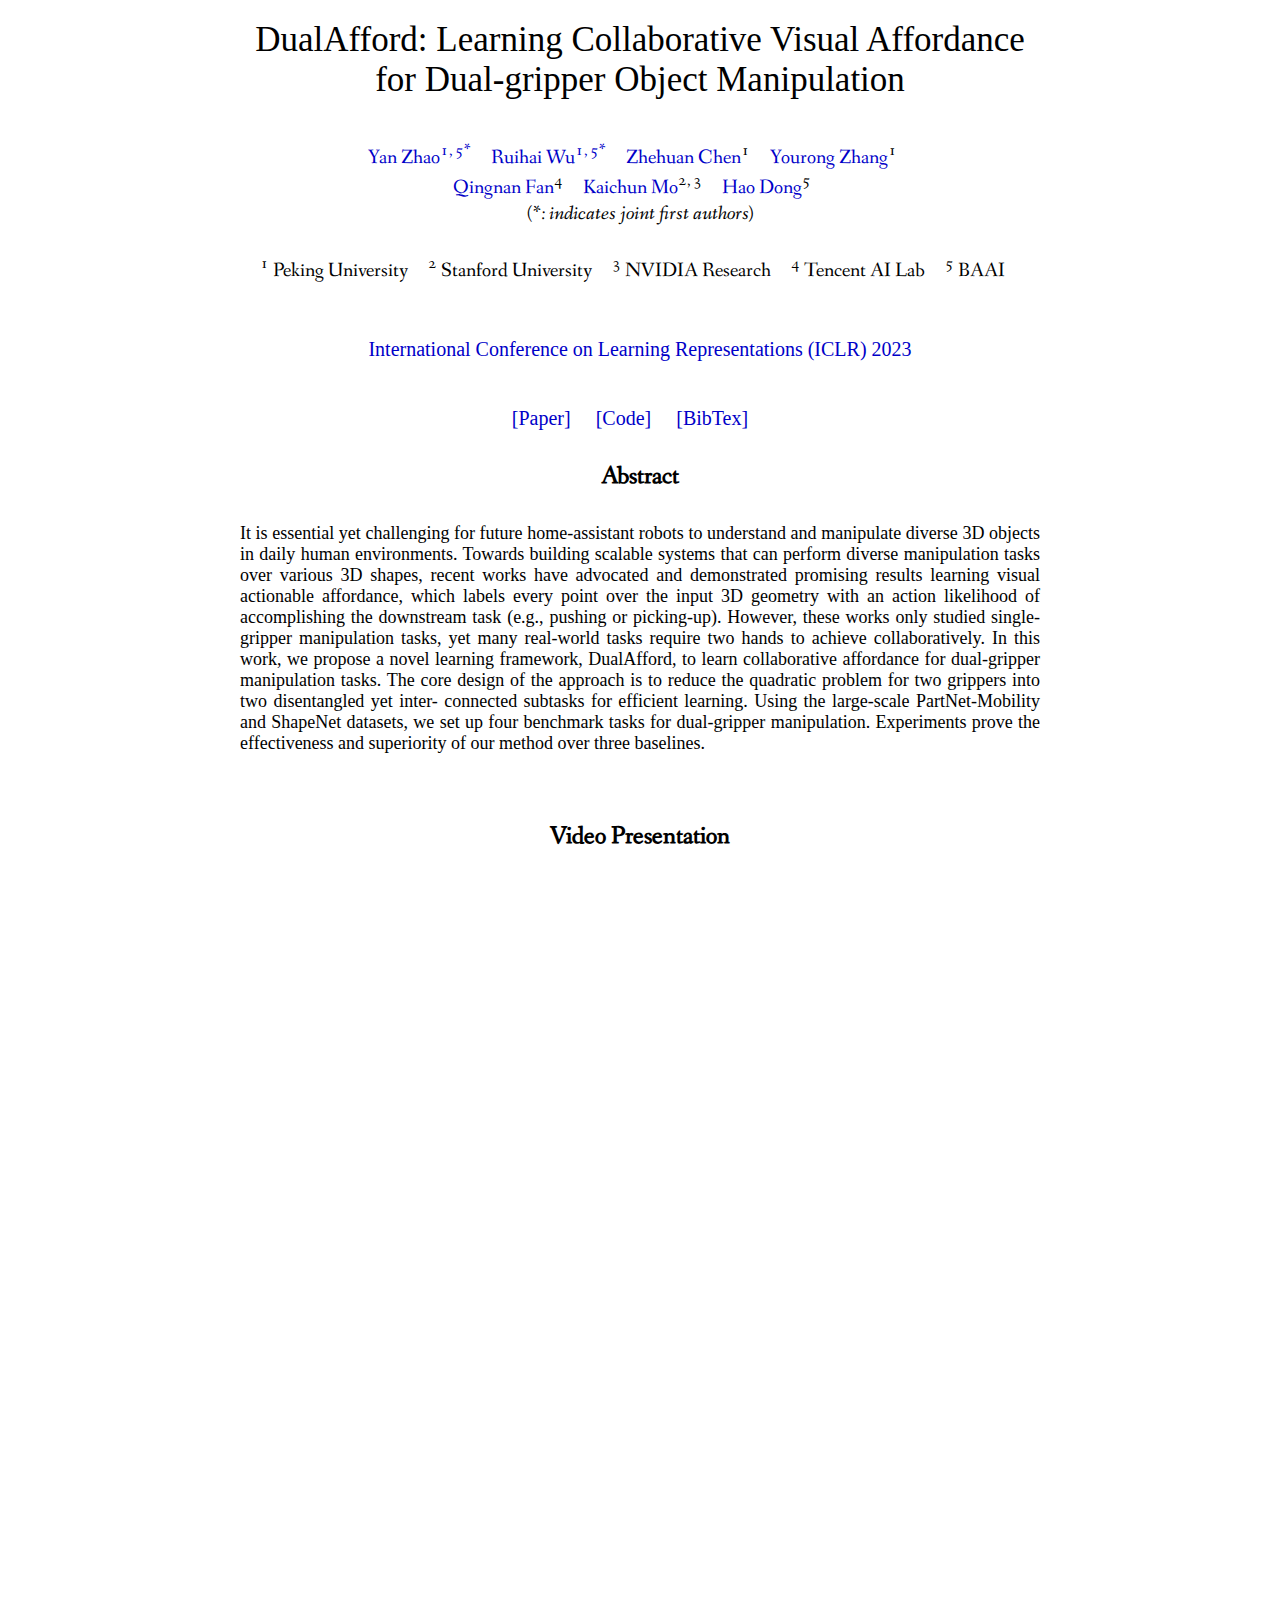
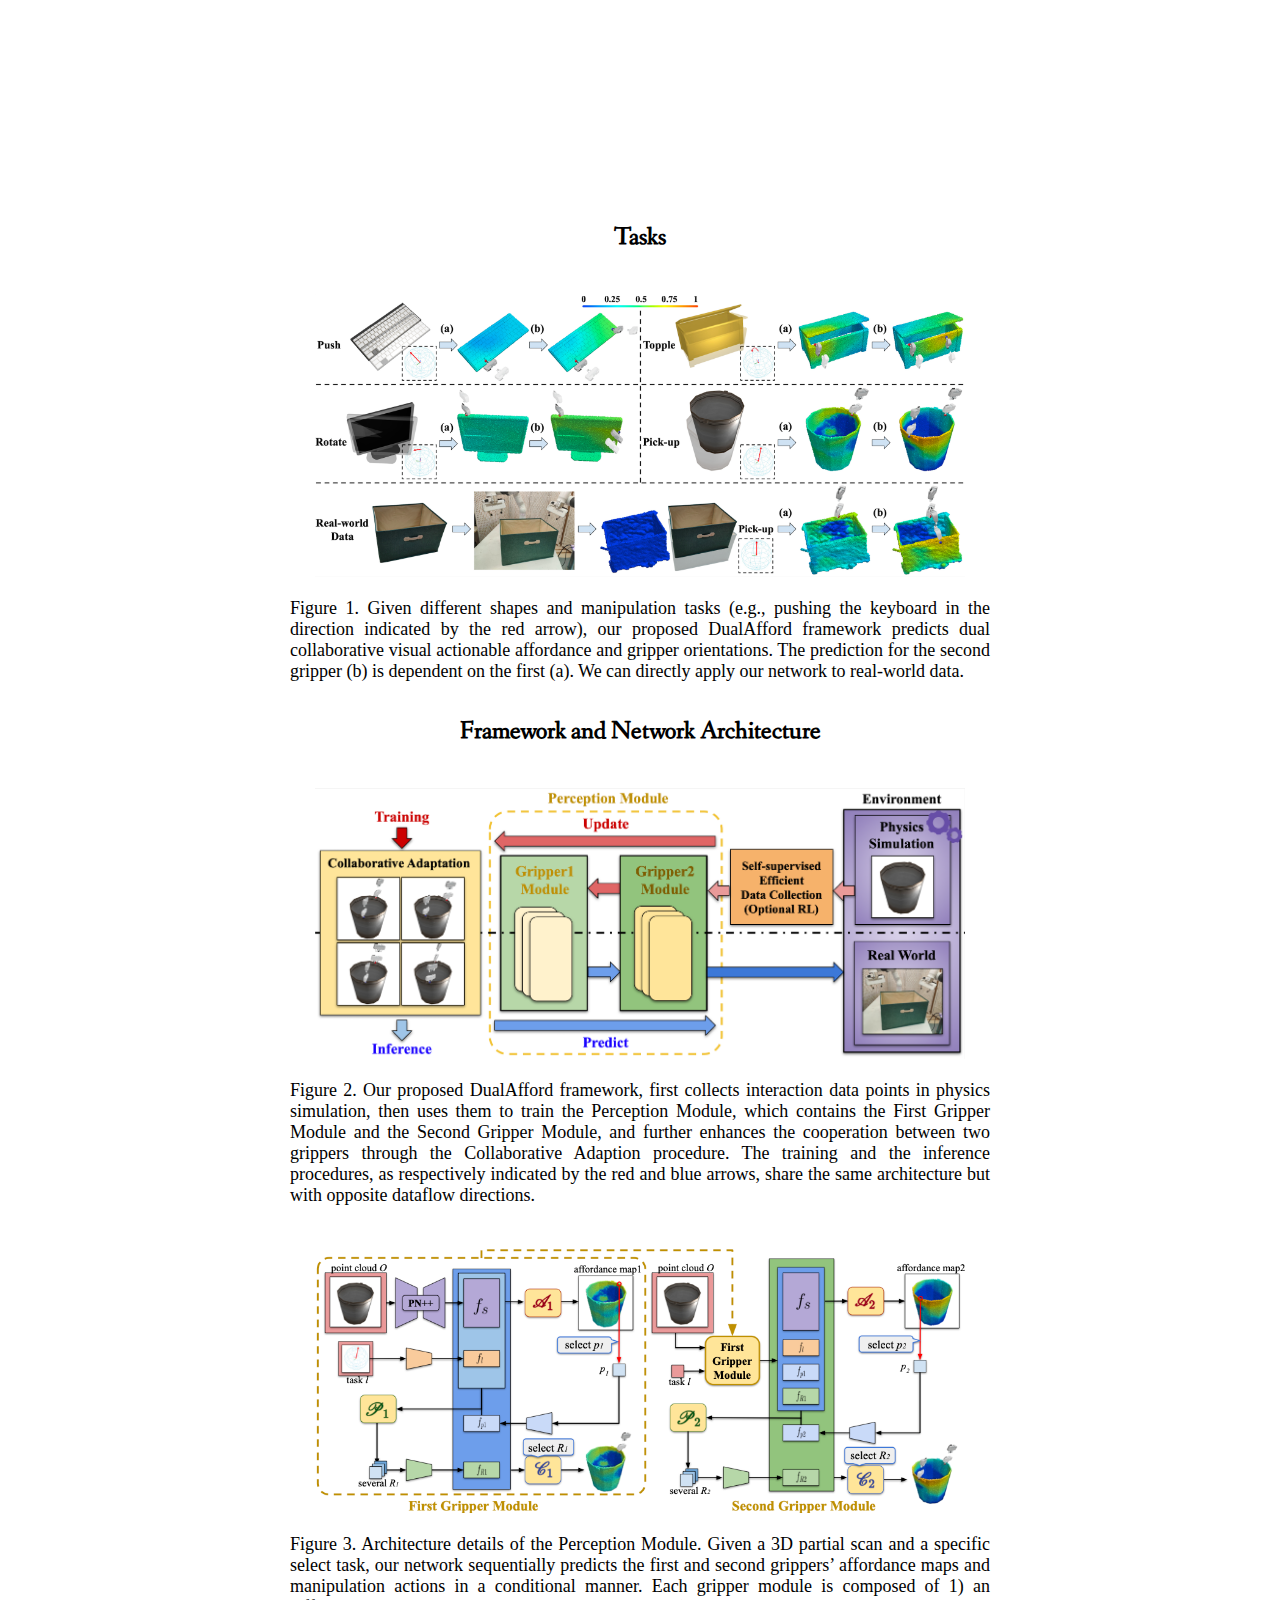
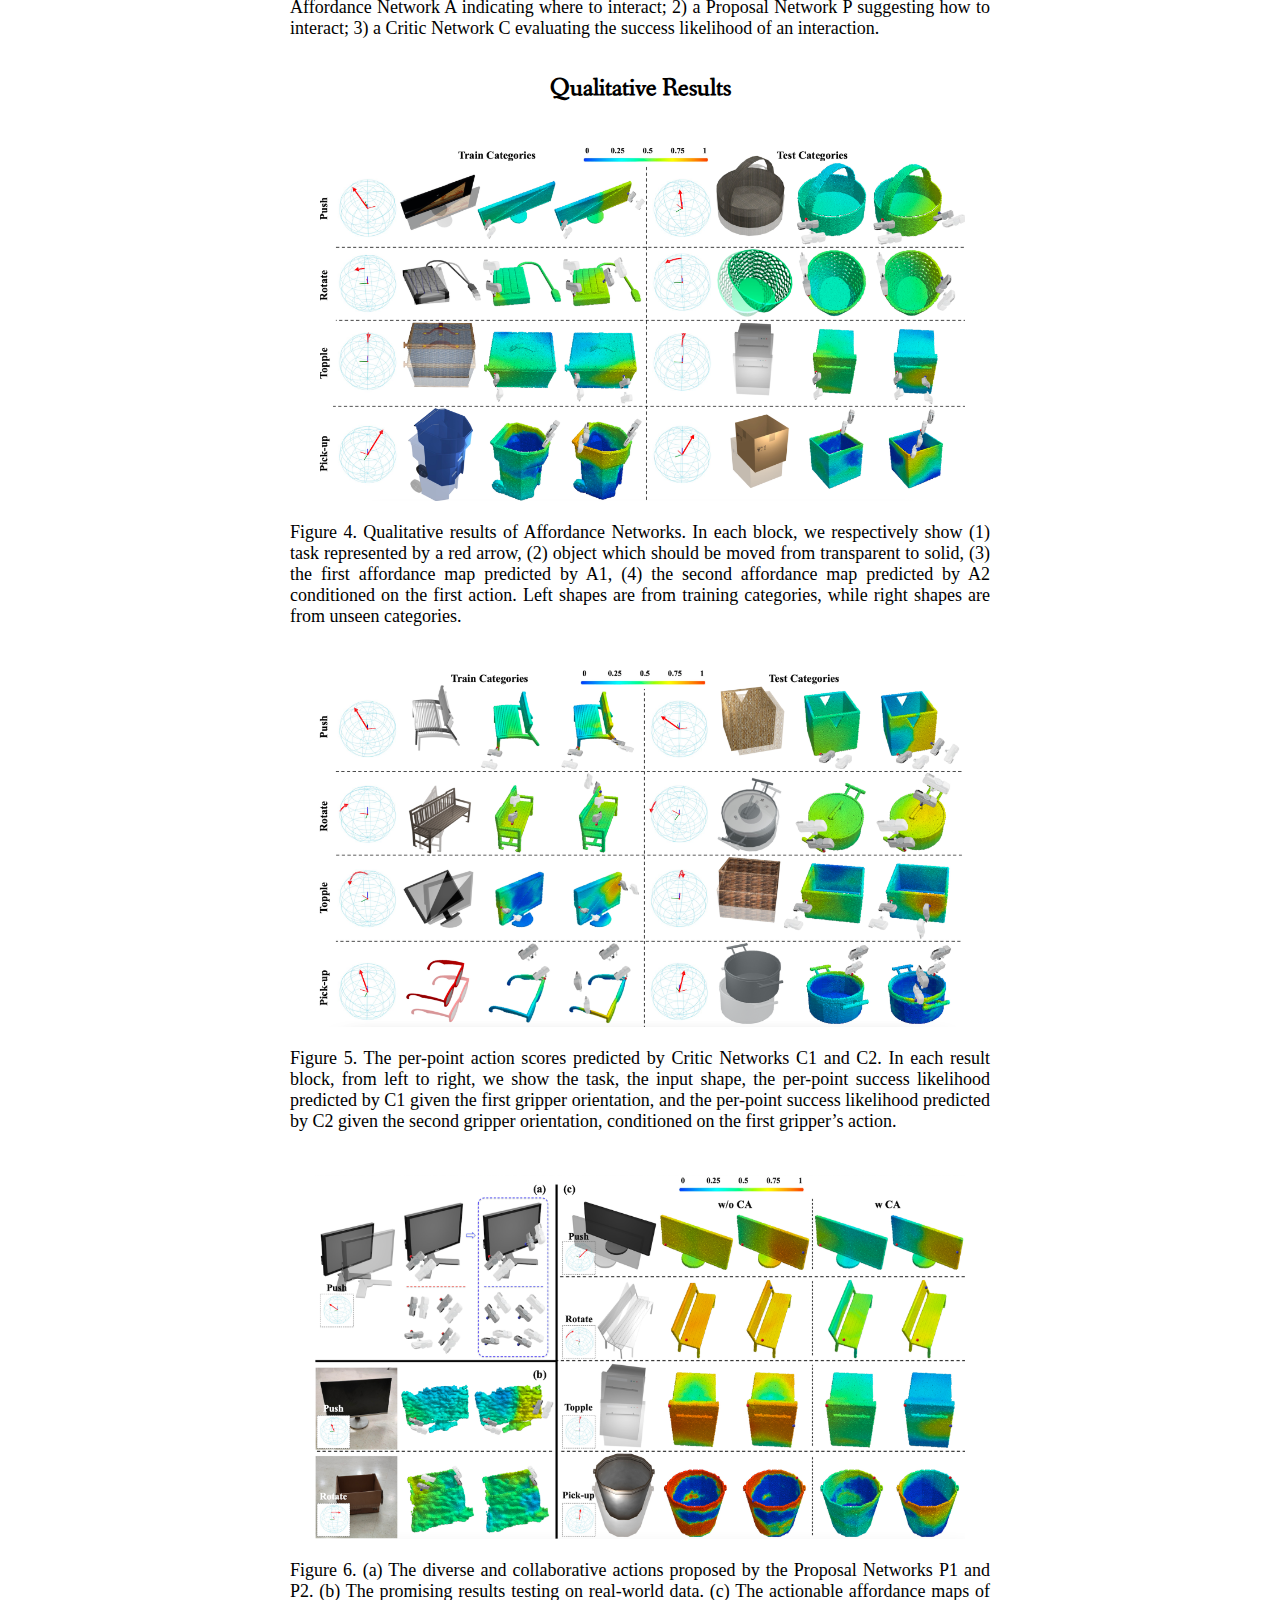
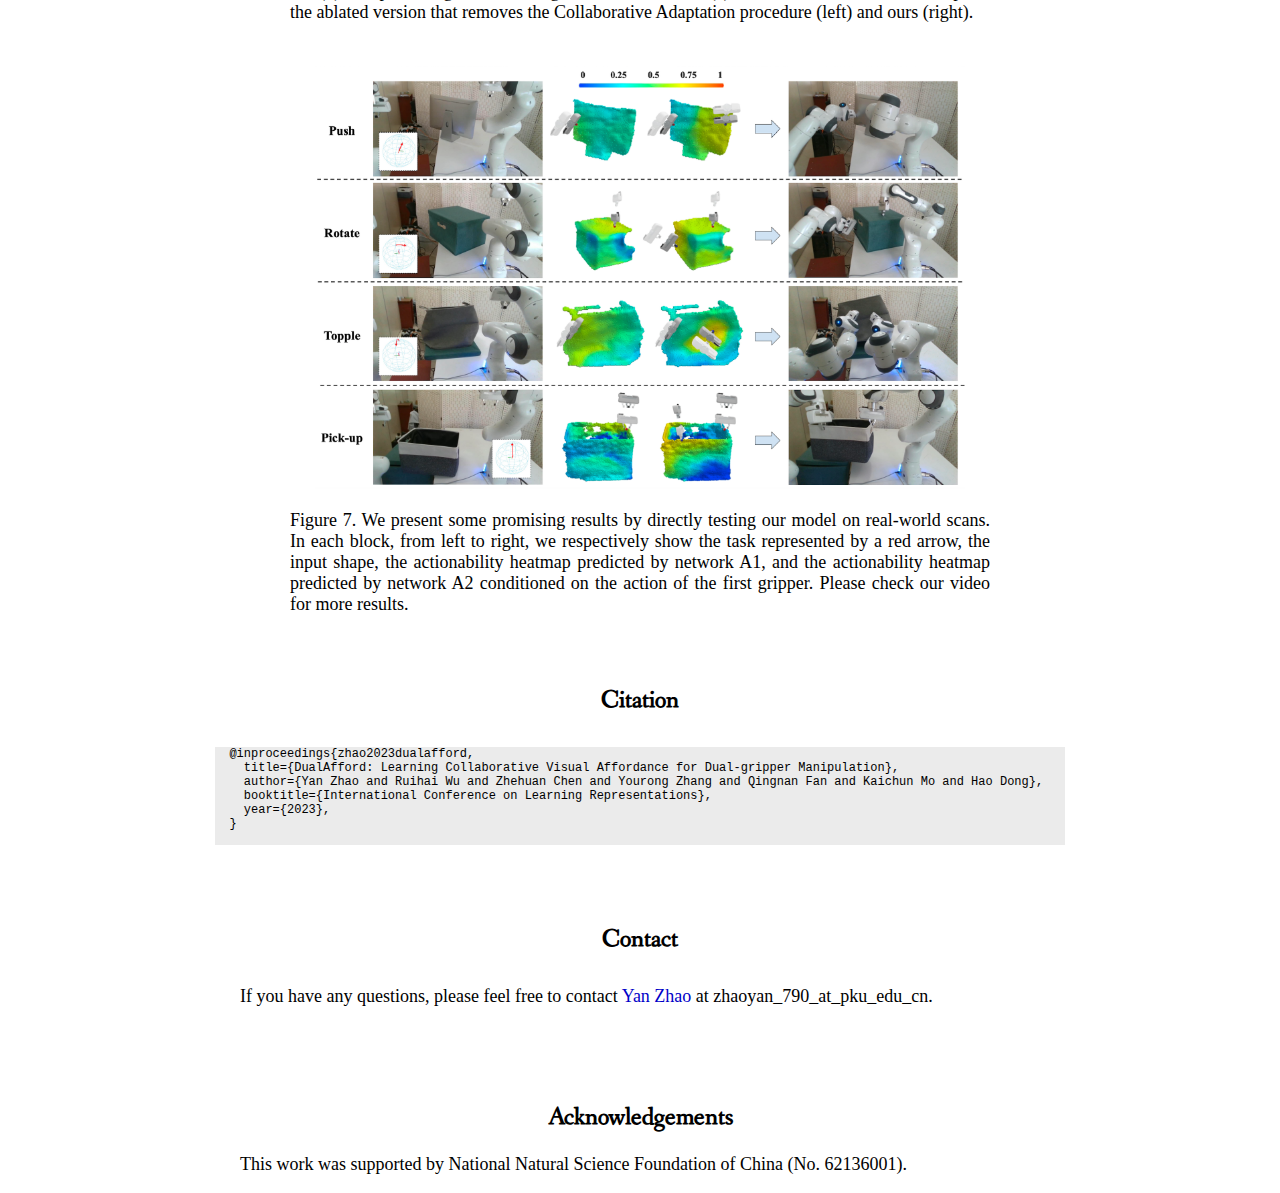
==== index.html @ 2a95981e "Update index.html" ====
<html>
<head>
<title>DualAfford: Learning Collaborative Visual Affordance for Dual-gripper Object Manipulation</title>
<link rel="SHORTCUT ICON" href="favicon.ico"/>
<link href='./css/paperstyle.css' rel='stylesheet' type='text/css'>
</head>

<body>

<div class="pageTitle">
    DualAfford: Learning Collaborative Visual Affordance <br> for Dual-gripper Object Manipulation
  <br>
  <br>
  <span class = "Authors">
      <a href="https://sxy7147.github.io/" target="_blank">Yan Zhao<sup>1, 5*</sup> &nbsp; &nbsp;
      <a href="https://warshallrho.github.io/" target="_blank">Ruihai Wu<sup>1, 5*</sup> &nbsp; &nbsp;
      <a href="https://fqnchina.github.io/" target="_blank">Zhehuan Chen</a><sup>1</sup> &nbsp; &nbsp;
      <a href="https://www.linkedin.com/in/yourong-zhang-2b1aab23a/" target="_blank">Yourong Zhang</a><sup>1</sup> &nbsp; &nbsp; <br>
      <a href="https://fqnchina.github.io/" target="_blank">Qingnan Fan</a><sup>4</sup> &nbsp; &nbsp;
      <a href="https://www.cs.stanford.edu/~kaichun/" target="_blank">Kaichun Mo</a><sup>2, 3</sup> &nbsp; &nbsp;
      <a href="https://zsdonghao.github.io/" target="_blank">Hao Dong</a><sup>5</sup> &nbsp; &nbsp;<br>
      <i>(*: indicates joint first authors)</i><br><br>
      <sup>1</sup> Peking University </a> &nbsp; &nbsp;
      <sup>2</sup> Stanford University </a> &nbsp; &nbsp;
      <sup>3</sup> NVIDIA Research </a> &nbsp; &nbsp;
      <sup>4</sup> Tencent AI Lab </a> &nbsp; &nbsp;
      <sup>5</sup> BAAI </a> &nbsp; &nbsp;<br><br>
  </span>
  </div>
<br>
<div class = "material">
        <a href="https://iclr.cc/Conferences/2023" target="_blank">International Conference on Learning Representations (ICLR) 2023</a>
</div>
<br>
<br>
<div class = "material">
        <a href="https://arxiv.org/pdf/2207.01971.pdf" target="_blank">[Paper]</a> &nbsp; &nbsp;
        <a href="https://github.com/sxy7147/DualAfford" target="_blank">[Code]</a> &nbsp; &nbsp;
        <!-- <a href="https://github.com/warshallrho/VAT-Mart" target="_blank">[Code]</a> -->
        <a href="paper.bib" target="_blank">[BibTex]</a> &nbsp; &nbsp;
</div>

<div class = "abstractTitle">
  Abstract
</div>
<p class = "abstractText">
    It is essential yet challenging for future home-assistant robots to understand and manipulate diverse 3D objects in daily human environments. Towards building scalable systems that can perform diverse manipulation tasks over various 3D shapes, recent works have advocated and demonstrated promising results learning visual actionable affordance, which labels every point over the input 3D geometry with an action likelihood of accomplishing the downstream task (e.g., pushing or picking-up). However, these works only studied single-gripper manipulation tasks, yet many real-world tasks require two hands to achieve collaboratively. In this work, we propose a novel learning framework, DualAfford, to learn collaborative affordance for dual-gripper manipulation tasks. The core design of the approach is to reduce the quadratic problem for two grippers into two disentangled yet inter- connected subtasks for efficient learning. Using the large-scale PartNet-Mobility and ShapeNet datasets, we set up four benchmark tasks for dual-gripper manipulation. Experiments prove the effectiveness and superiority of our method over three baselines.
</p>

<br>
<div class="abstractTitle">
    Video Presentation
</div>
<br>
<center>
    <iframe width="660" height="415" src="https://www.youtube.com/embed/3NsnIIrgv0w" title="YouTube video player" frameborder="0" allow="accelerometer; autoplay; clipboard-write; encrypted-media; gyroscope; picture-in-picture" allowfullscreen></iframe>
    <br><br><br>
    <iframe width="660" height="415" src="//player.bilibili.com/player.html?aid=258222312&bvid=BV1Ua411D7Sa&cid=974991223&page=1" scrolling="no" border="0" frameborder="no" framespacing="0" allowfullscreen="true"> </iframe>
</center>

<br>
<br>
<br>

<div class="abstractTitle">
    Tasks
</div>
  <img class="bannerImage" src="./images/teaser.png" ,="" width="800"><br>
  <table width="800" align="center"><tbody><tr><td><p class="figureTitleText">
        Figure 1.
        Given different shapes and manipulation tasks (e.g., pushing the keyboard in the direction indicated by the red arrow), 
        our proposed DualAfford framework predicts dual collaborative visual actionable affordance and gripper orientations. 
        The prediction for the second gripper (b) is dependent on the first (a). 
        We can directly apply our network to real-world data.
  </p></td></tr></tbody></table>

<div class="abstractTitle">
    Framework and Network Architecture
</div>
  <img class="bannerImage" src="./images/pipeline2.png" ,="" width="800"><br>
  <table width="800" align="center"><tbody><tr><td><p class="figureTitleText">
        Figure 2.
        Our proposed DualAfford framework, first collects interaction data points in physics simulation, then uses them to train the Perception Module, which contains the First Gripper Module and the Second Gripper Module, and further enhances the cooperation between two grippers through the Collaborative Adaption procedure. The training and the inference procedures, as respectively indicated by the red and blue arrows, share the same architecture but with opposite dataflow directions.
  </p></td></tr></tbody></table>
  <img class="bannerImage" src="./images/dual_gripper_teaser_ICLR.png" ,="" width="800"><br>
  <table width="800" align="center"><tbody><tr><td><p class="figureTitleText">
        Figure 3.
        Architecture details of the Perception Module. Given a 3D partial scan and a specific select task, 
        our network sequentially predicts the first and second grippers’ affordance maps and manipulation actions in a conditional manner. 
        Each gripper module is composed of 
        1) an Affordance Network A indicating where to interact; 
        2) a Proposal Network P suggesting how to interact; 
        3) a Critic Network C evaluating the success likelihood of an interaction.
  </p></td></tr></tbody></table>

  
<div class="abstractTitle">
    Qualitative Results
</div>
  <img class="bannerImage" src="./images/aff.png" ,="" width="800"><br>
  <table width="800" align="center"><tbody><tr><td><p class="figureTitleText">
        Figure 4.
        Qualitative results of Affordance Networks. In each block, we respectively show 
        (1) task represented by a red arrow, 
        (2) object which should be moved from transparent to solid, 
        (3) the first affordance map predicted by A1, 
        (4) the second affordance map predicted by A2 conditioned on the first action. 
        Left shapes are from training categories, while right shapes are from unseen categories.

  </p></td></tr></tbody></table>
  <img class="bannerImage" src="./images/critic.png" ,="" width="800"><br>
  <table width="800" align="center"><tbody><tr><td><p class="figureTitleText">
        Figure 5.
        The per-point action scores predicted by Critic Networks C1 and C2.
        In each result block, from left to right, we show the task, the input shape, 
        the per-point success likelihood predicted by C1 given the first gripper orientation, 
        and the per-point success likelihood predicted by C2 given the second gripper orientation, conditioned on the first gripper’s action.

  </p></td></tr></tbody></table>
  <img class="bannerImage" src="./images/ablation.png" ,="" width="800"><br>
  <table width="800" align="center"><tbody><tr><td><p class="figureTitleText">
        Figure 6.
        (a) The diverse and collaborative actions proposed by the Proposal Networks P1 and P2. 
        (b) The promising results testing on real-world data. 
        (c) The actionable affordance maps of the ablated version that removes the Collaborative Adaptation procedure (left) and ours (right).
  </p></td></tr></tbody></table>
  <img class="bannerImage" src="./images/real.png" ,="" width="800"><br>
  <table width="800" align="center"><tbody><tr><td><p class="figureTitleText">
        Figure 7.
        We present some promising results by directly testing our model on real-world scans. 
        In each block, from left to right, we respectively show the task represented by a red arrow, the input shape, 
        the actionability heatmap predicted by network A1, 
        and the actionability heatmap predicted by network A2 conditioned on the action of the first gripper. 
        Please check our video for more results.
  </p></td></tr></tbody></table>


<!-- <p></p>  -->



<br>
<br>


<div class = "abstractTitle">
  Citation
</div>

<!-- <div class="row" style="margin-top: 1em">
<div class="12u$ 1u$(xsmall)">   -->
<div class = "myBibTex">
  <pre style="background-color: #EBEBEB;">
  @inproceedings{zhao2023dualafford,
    title={DualAfford: Learning Collaborative Visual Affordance for Dual-gripper Manipulation},
    author={Yan Zhao and Ruihai Wu and Zhehuan Chen and Yourong Zhang and Qingnan Fan and Kaichun Mo and Hao Dong},
    booktitle={International Conference on Learning Representations},
    year={2023},
  }
  </pre>
</div>
<!-- </div> -->


<br>
<br>


<div class = "abstractTitle">
  Contact
</div>
<p class = "abstractText">
  If you have any questions, please feel free to contact <a href="https://sxy7147.github.io/" target="_blank">Yan Zhao</a> at zhaoyan_790_at_pku_edu_cn.
</p>



<br>
<br>


<div class = "ackTitle">
  Acknowledgements
</div>
<p class = "ackText">
  This work was supported by National Natural Science Foundation of China (No. 62136001).
</p>


</body></html>
---- css/paperstyle.css ----
@import url(http://fonts.googleapis.com/css?family=EB+Garamond|Fanwood+Text:400italic|Open+Sans:300,400);

.center{
	margin-left: auto;
	margin-right: auto;
}

.pageSubTitle{
	font-family: 'Times New Roman', serif;
	font-size: 20;
}

.pageSubTitle{
	margin-top: 10px;
	font-family: 'Times New Roman', serif;
	font-size: 20;
	text-align: center;
}
.pageTitle{
	margin-top: 20px;
	font-family: 'Times New Roman', serif;
	font-size: 35;
	max-width: 800px;
	text-align: center;
	margin-left: auto;
	margin-right: auto;
}

.pageTitle2{
	margin-top: 40px;
	font-family: 'Fanwood Text', serif;
	font-size: 40;
	text-align: center;
}

.linkBarUpBackground{
	height: 30px;
	width: 1000px;
	background-color: #EBEBEB;
	border-top: 1px solid;
	border-bottom: 1px solid;
	border-color: #BDBDBD;
}

.linkBarDownBackground{
	margin-top: 100px;
	width: 1000px;
	height:30px;
	background-color: #EBEBEB;
	border-top: 1px solid;
	border-bottom: 1px solid;
	border-color: #BDBDBD;
}

.linkBar{
	font-family: 'Times New Roman', serif;
	font-size: 20;
	font-weight: 300;
	height: 30px;
	margin-left:100px;
	margin-top: 2px;
}

.bibtex{

	margin-top: 10px;
	margin-left: 0px;
	width : 600px;
	font-size: 9;
	white-space: pre-line;	
}

.profileBody{
	margin-top: 50px;
	margin-left: 100px;
	text-align: justify;
	width: 700px;
	height: 150px;
}

.profileImage{
	float: right;
	width: 180px;
	
}

.profileText{
	font-family: 'Times New Roman', serif;
	font-size: 16;
	text-align: justify;
	width: 700px;
}

.paratext{
	font-family: 'Times New Roman', serif;
	font-size: 16;
	text-align: justify;	
}

.paratextcenter{
	font-family: 'Times New Roman', serif;
	font-size: 20;
	text-align: center;	
}

.paratextright{
	font-family: 'Times New Roman', serif;
	font-size: 16;
	text-align: justify;
	float:right;	
}

.leftpage{
	margin-top: 20px;
	width:340px;
	background-color:  #EBEBEB;
}

.rightpage{
	margin-top: 20px;
	position: absolute;
	margin-left: 360px;
	width :340px;
	background-color:  #EBEBEB;
}

.paraquote{
	font-family: 'Fanwood Text';
	font-style: italic;
	font-weight:'400';
	font-size: 16;
	text-align: justify;
}

.quote{
	margin-top: 20px;
	margin-bottom: 10px;
	padding-left: 20px;
	padding-right: 20px;
	padding-top: 1px;
	padding-bottom: 1px;
	background-color: #EBEBE5;
}

.pagebodyhalf{
	margin-top: 130px;
	margin-left: 100px;
	margin-bottom: 50px;
	width: 700px;
	
}

.projectBody{
	margin-bottom: 50px;
	width: 700px;

}

.projectImage{
	float: left;
	width: 280px;
}

.bannerImage{
	display:  block;
	margin-left: auto;
	margin-right: auto;
	max-width: 650px;
	margin-top: 40px;
}

.collageImage{
	display:  block;
	margin-left: auto;
	margin-right: auto;
	max-width: 240px;
	margin-top: 0px;
}

.projectTitle{
	margin-top: 20px;
	margin-left: 320px;
	font-family: 'Times New Roman', serif;
	font-size: 18;
}


.projectAuthors{
	margin-top: 2px;
	margin-left: 320px;
	font-family: 'Fanwood Text';
	font-style: italic;
	font-weight:'400';
	font-size: 14;
}

.projectDesc{
	margin-left: 430px;
	margin-top: 20px;
	font-family: 'Fanwood Text';
	font-weight:'400';
	font-size: 20;
}


.Authors{
	margin-top: 0px;
	margin-left: auto;
	font-family: 'Fanwood Text';
	font-weight:'400';
	font-size: 20;
}

.acks{
	margin-top: 20px;
	margin-left: auto;
	margin-right: auto;
	font-family: 'Fanwood Text', serif;
	font-weight:'400';
	font-size: 20;
	text-align: justify;
	max-width: 800;
}

.AuthorsTitle{
	margin-top: 30px;
	margin-left: auto;
	margin-right: auto;
	margin-bottom: 2px;
	font-family: 'Fanwood Text';
	font-weight:'400';
	font-size: 30;
	font-weight: bold;
}

.abstractTitle{
	margin-top: 30px;
	margin-left:auto;
	font-family: 'Fanwood Text', serif;
	font-size: 25;
	text-align: center;
	font-weight: bold;
}

.ackTitle{
	margin-top: 40px;
	margin-left:auto;
	font-family: 'Fanwood Text', serif;
	font-size: 25;
	text-align: center;
	font-weight: bold;
}

.abstractText{
	margin-top: 30px;
	font-family: 'Times New Roman', serif;
	font-size: 18;
	text-align: justify;
	max-width: 800;
	margin-left: auto;
	margin-right: auto;
}

.myBibTex{
	margin-top: 30px;
	font-family: 'monospace';
	font-size: 12;
	text-align: justify;
	max-width: 850;
	margin-left: auto;
	margin-right: auto;
}

.figureTitleText{
	margin-top: 0px;
	font-family: 'Times New Roman', serif;
	font-size: 18;
	text-align: justify;
	max-width: 700;
	margin-left: auto;
	margin-right: auto;
}

.footNoteText{
	margin-top: 40px;
	font-family: 'Times New Roman', serif;
	font-size: 16;
	text-align: justify;
	max-width: 800;
	margin-left: auto;
	margin-right: auto;
}

.ackText{
	margin-top: 20px;
	font-family: 'Times New Roman', serif;
	font-size: 18;
	text-align: justify;
	max-width: 800;
	margin-left: auto;
	margin-right: auto;
}

.material{
	margin-top: 10px;
	font-family: 'Times New Roman', serif;
	font-size: 20;
	text-align: center;
	max-width: 800;
	margin-left: auto;
	margin-right: auto;
}

.projectText{
	margin-top: 2px;
	margin-left: 320px;
	font-family:  serif;
	font-size: 14;
}

.video{
	margin-top: 40px;
	margin-left: auto;
	margin-right: auto;
	text-align: center;
	
}

.pagebodyfull{
	margin-top: 50px;
	font-size: 14;
	margin-left: 100px;
	margin-bottom: 50px;
	text-align: justify;
	width: 700px;	
}

.footer{
	font-family: 'Times New Roman', serif;
	font-size: 12;
	height: 30px;
	margin-left:100px;
	margin-top: 6px;
}

a{
	text-decoration:none	
}

.inline{
	margin-right:10px;
}

a:link { color: rgb(0, 0, 200) } 
a:hover { color: rgb(200, 0, 0) } 
a:active { color: rgb(255, 0, 102) } 
a:visited{color: rgb(0, 0, 100)}
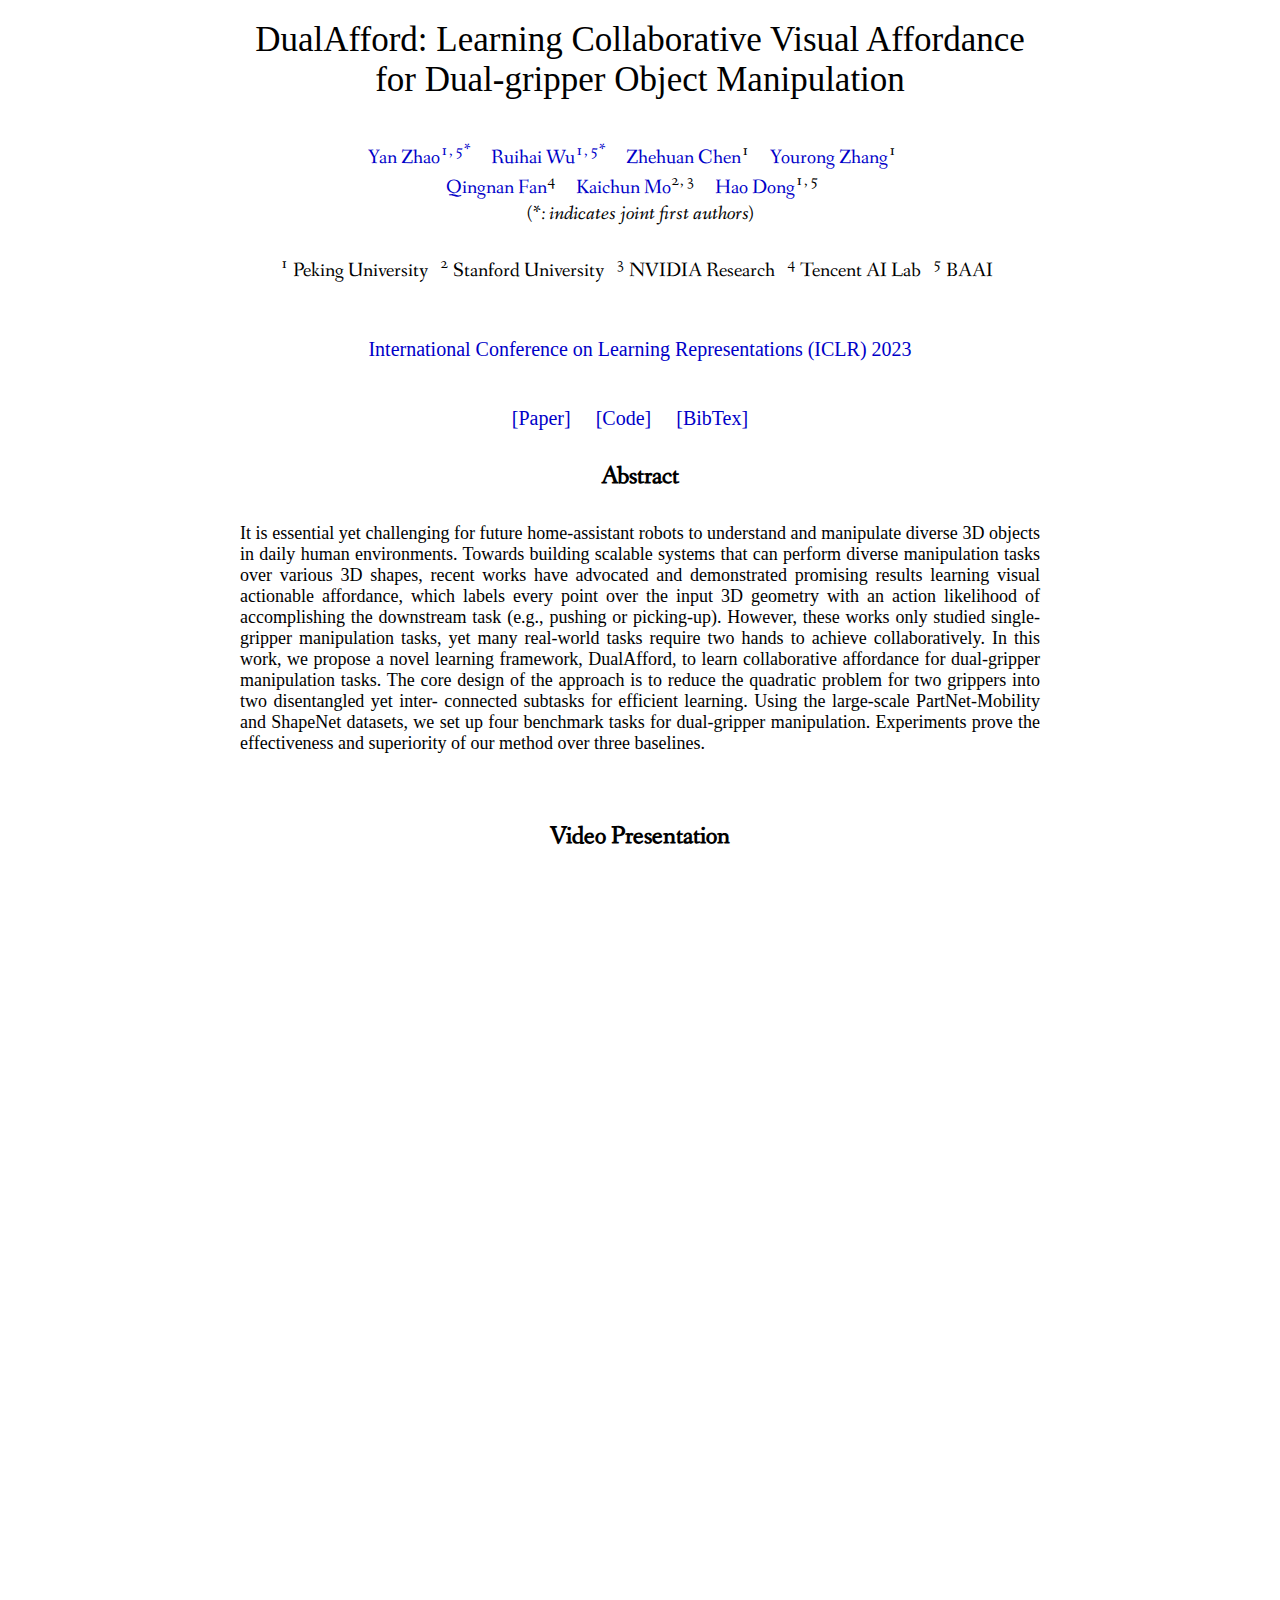
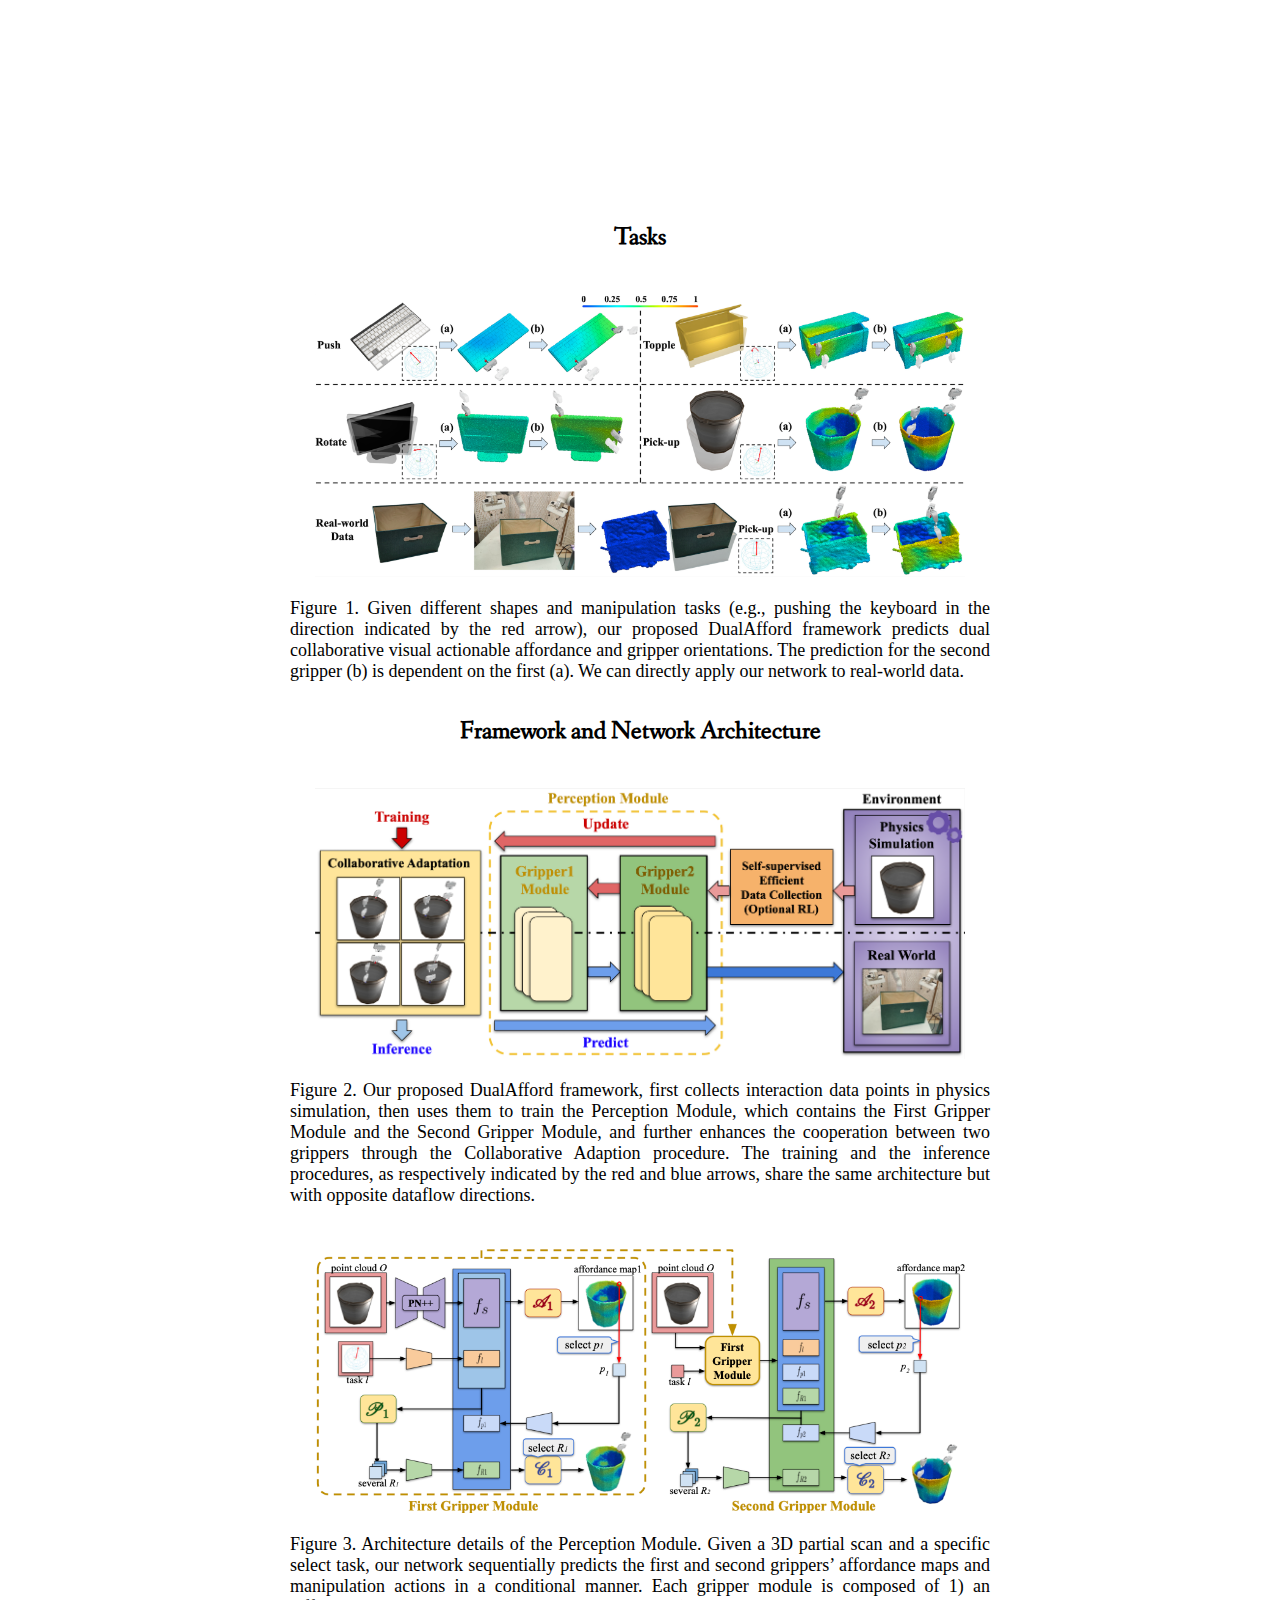
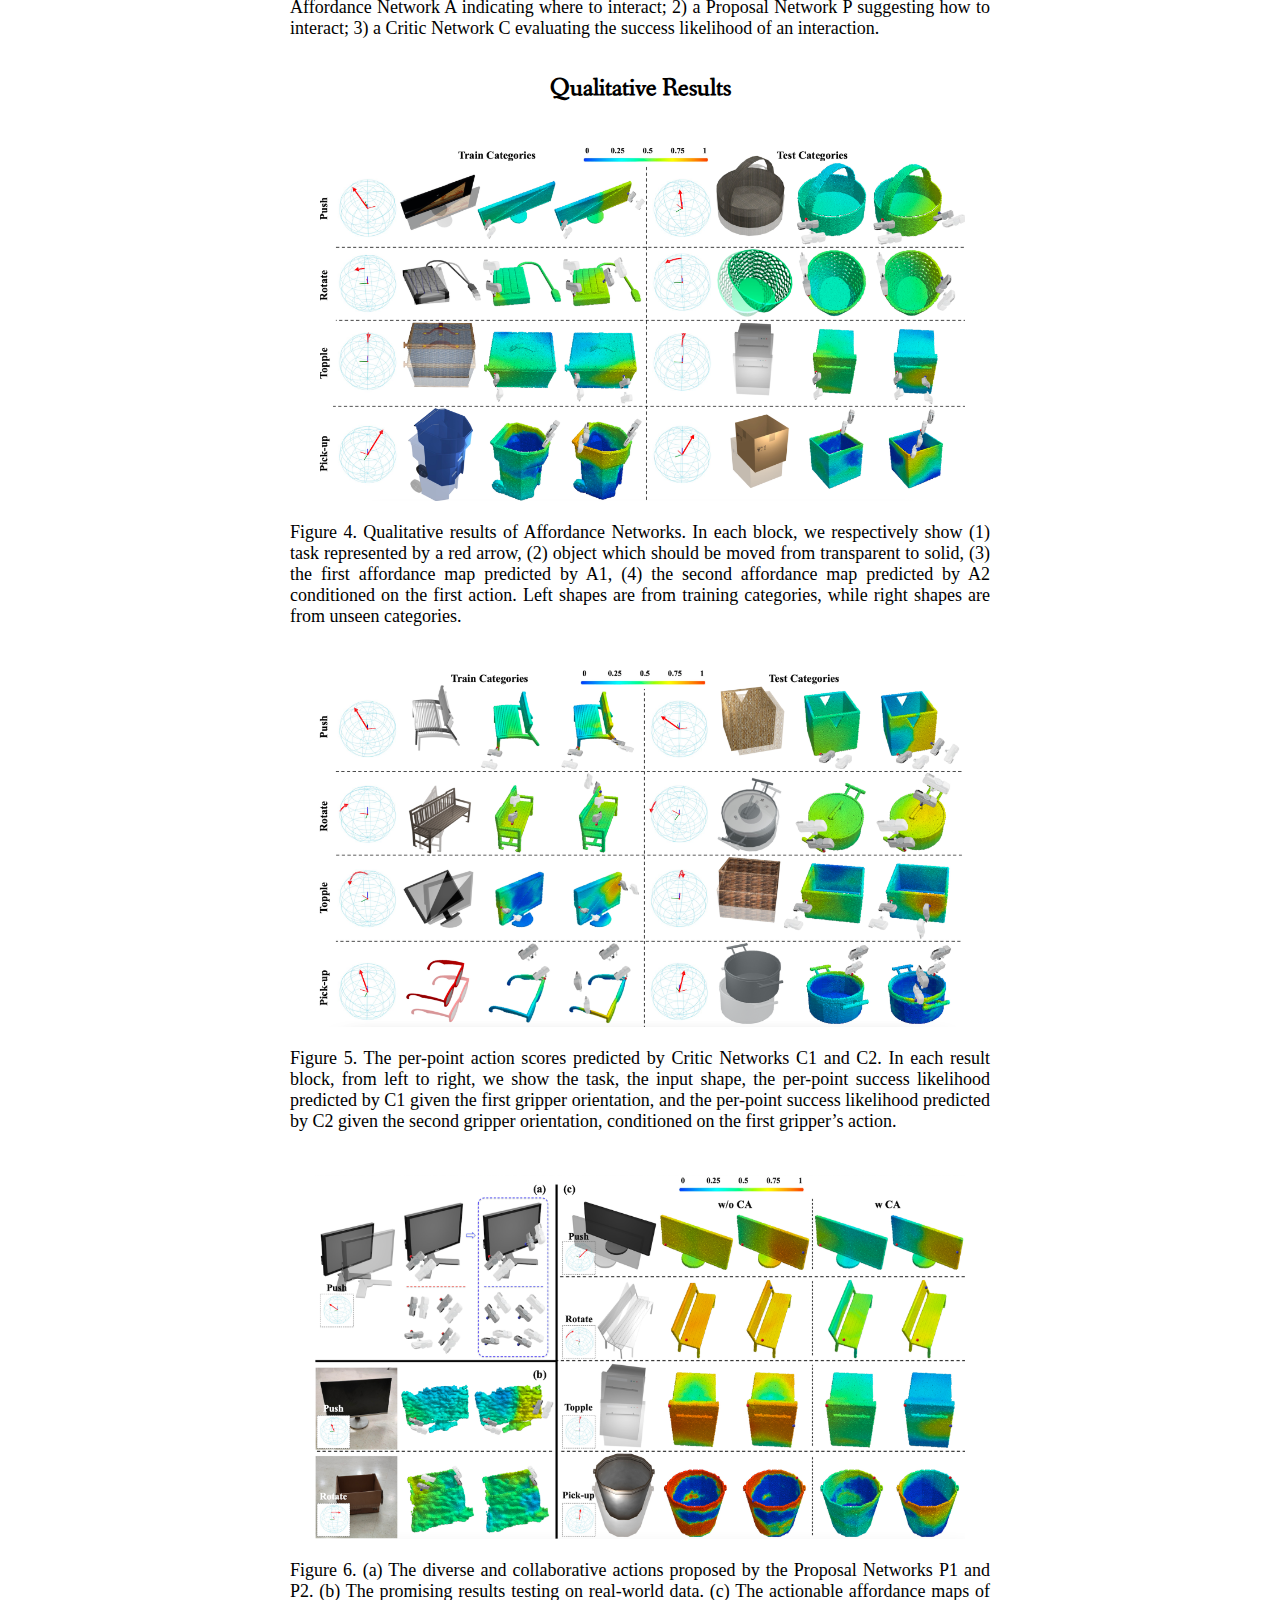
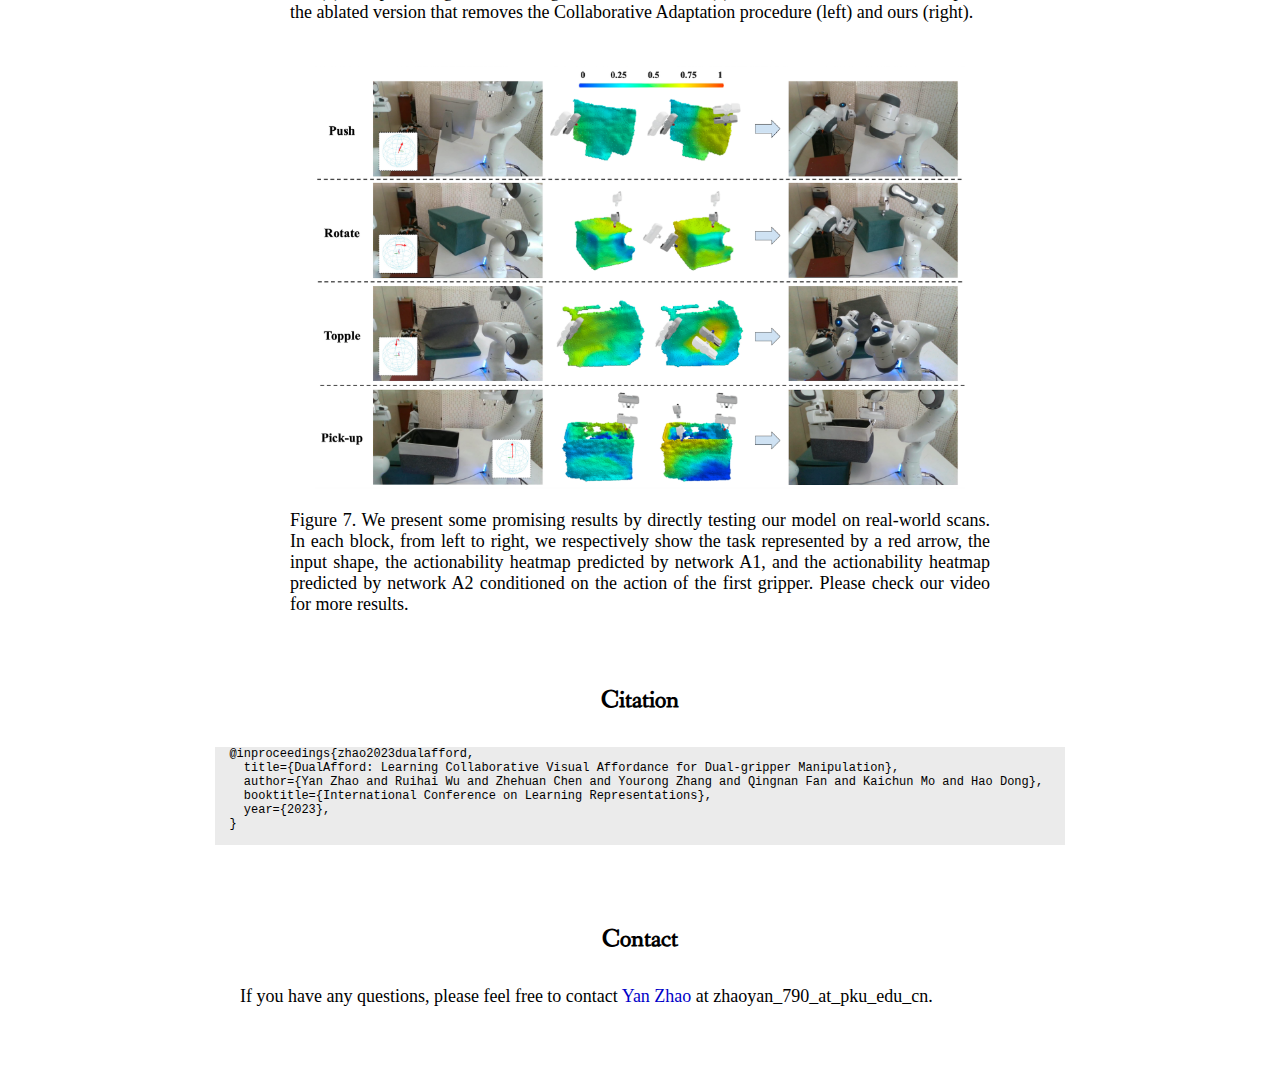
==== commit 8297ee35: "Merge branch 'gh-pages' of https://github.com/hyperplane-lab/DualAfford into gh-pages" ====
--- a/index.html
+++ b/index.html
@@ -18,13 +18,13 @@
       <a href="https://www.linkedin.com/in/yourong-zhang-2b1aab23a/" target="_blank">Yourong Zhang</a><sup>1</sup> &nbsp; &nbsp; <br>
       <a href="https://fqnchina.github.io/" target="_blank">Qingnan Fan</a><sup>4</sup> &nbsp; &nbsp;
       <a href="https://www.cs.stanford.edu/~kaichun/" target="_blank">Kaichun Mo</a><sup>2, 3</sup> &nbsp; &nbsp;
-      <a href="https://zsdonghao.github.io/" target="_blank">Hao Dong</a><sup>5</sup> &nbsp; &nbsp;<br>
+      <a href="https://zsdonghao.github.io/" target="_blank">Hao Dong</a><sup>1, 5</sup> &nbsp; &nbsp;<br>
       <i>(*: indicates joint first authors)</i><br><br>
-      <sup>1</sup> Peking University </a> &nbsp; &nbsp;
-      <sup>2</sup> Stanford University </a> &nbsp; &nbsp;
-      <sup>3</sup> NVIDIA Research </a> &nbsp; &nbsp;
-      <sup>4</sup> Tencent AI Lab </a> &nbsp; &nbsp;
-      <sup>5</sup> BAAI </a> &nbsp; &nbsp;<br><br>
+      <sup>1</sup> Peking University </a> &nbsp; 
+      <sup>2</sup> Stanford University </a> &nbsp; 
+      <sup>3</sup> NVIDIA Research </a> &nbsp; 
+      <sup>4</sup> Tencent AI Lab </a> &nbsp; 
+      <sup>5</sup> BAAI </a> &nbsp;<br><br>
   </span>
   </div>
 <br>
@@ -179,12 +179,4 @@
 <br>
 
 
-<div class = "ackTitle">
-  Acknowledgements
-</div>
-<p class = "ackText">
-  This work was supported by National Natural Science Foundation of China (No. 62136001).
-</p>
-
-
-</body></html>+</body></html>
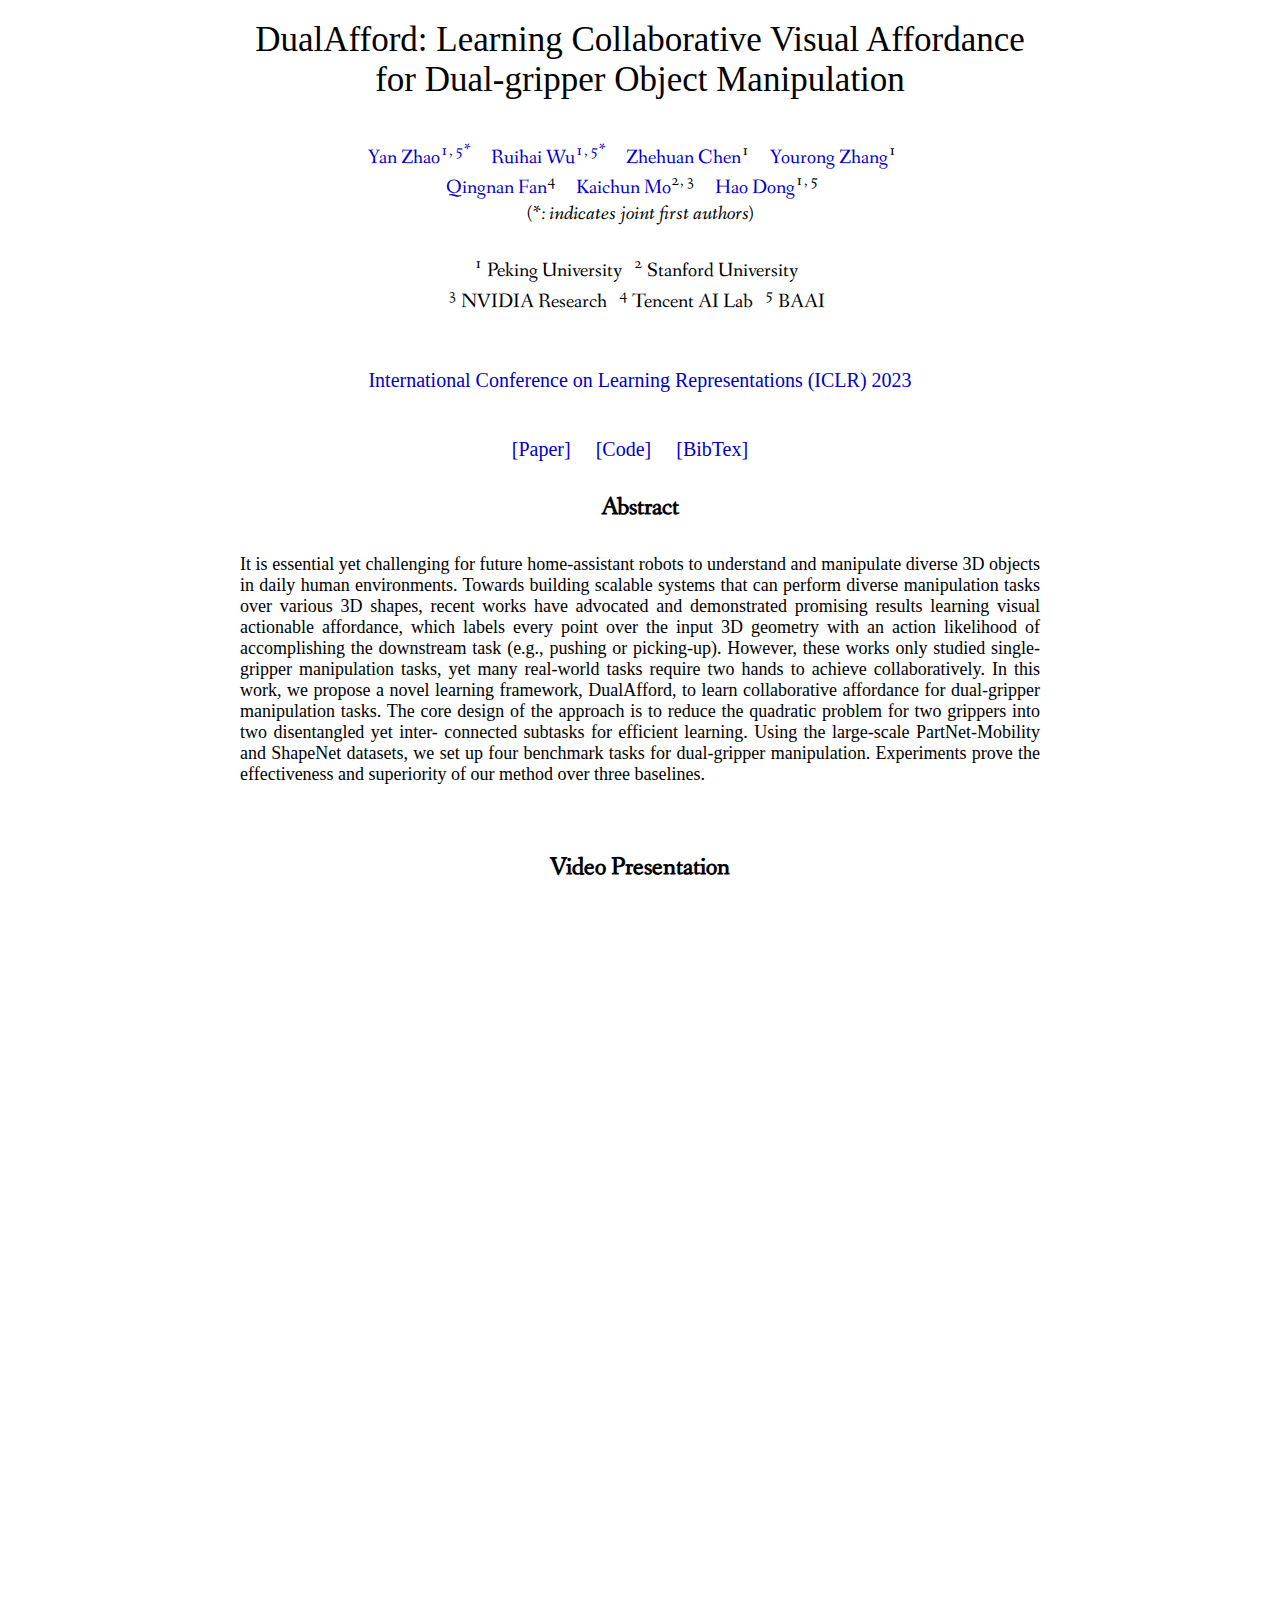
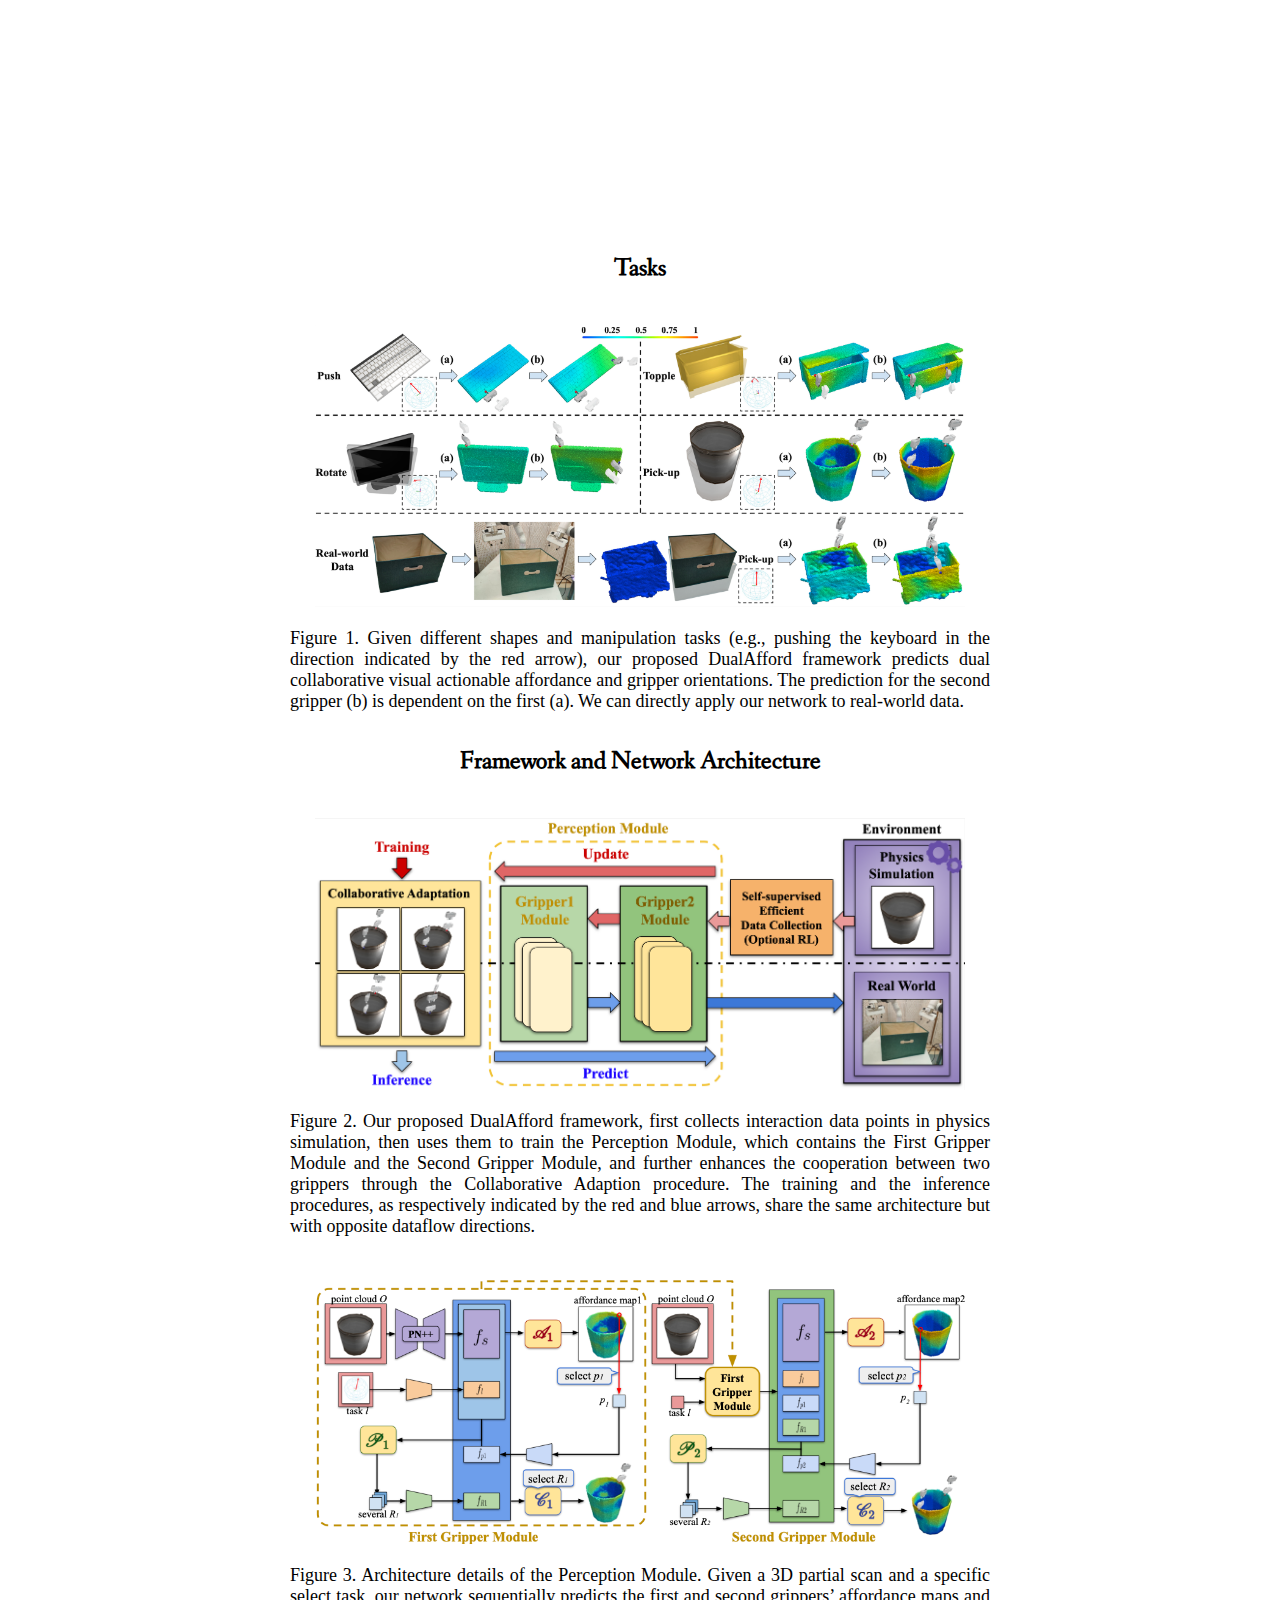
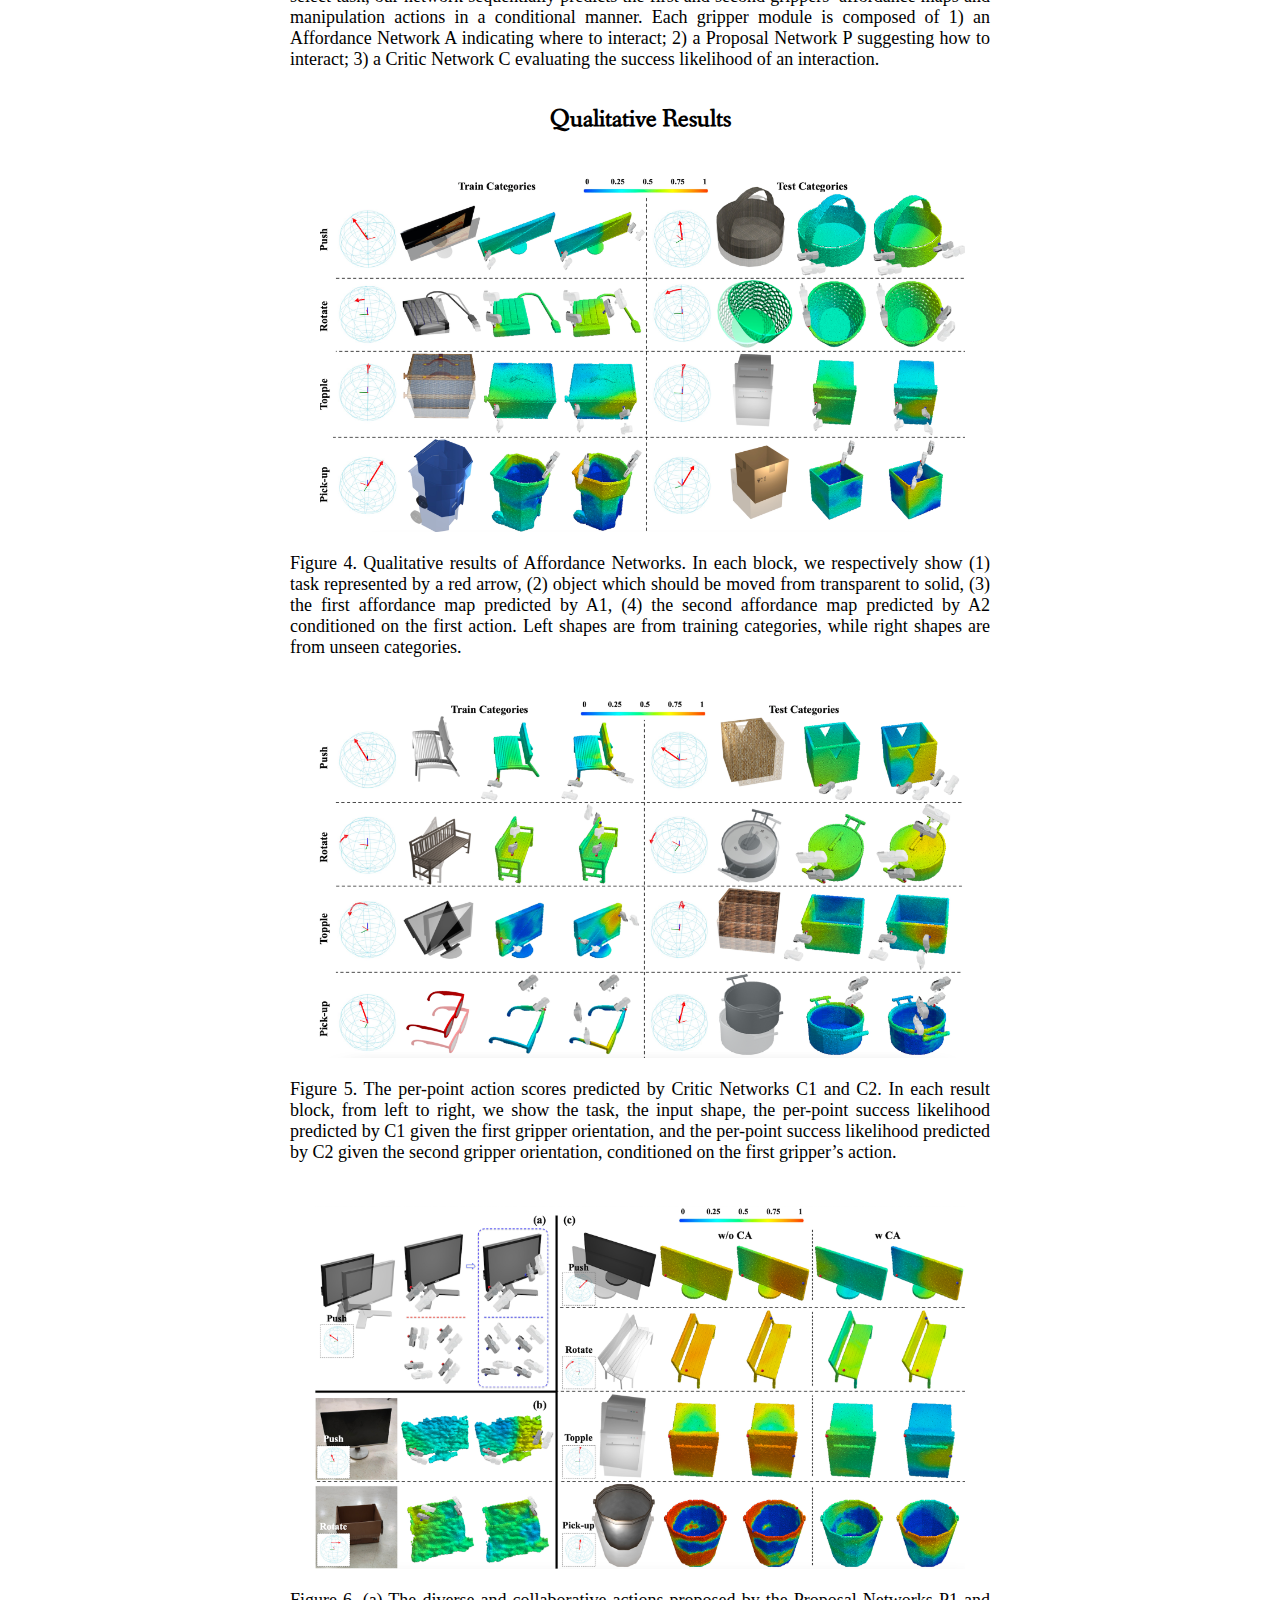
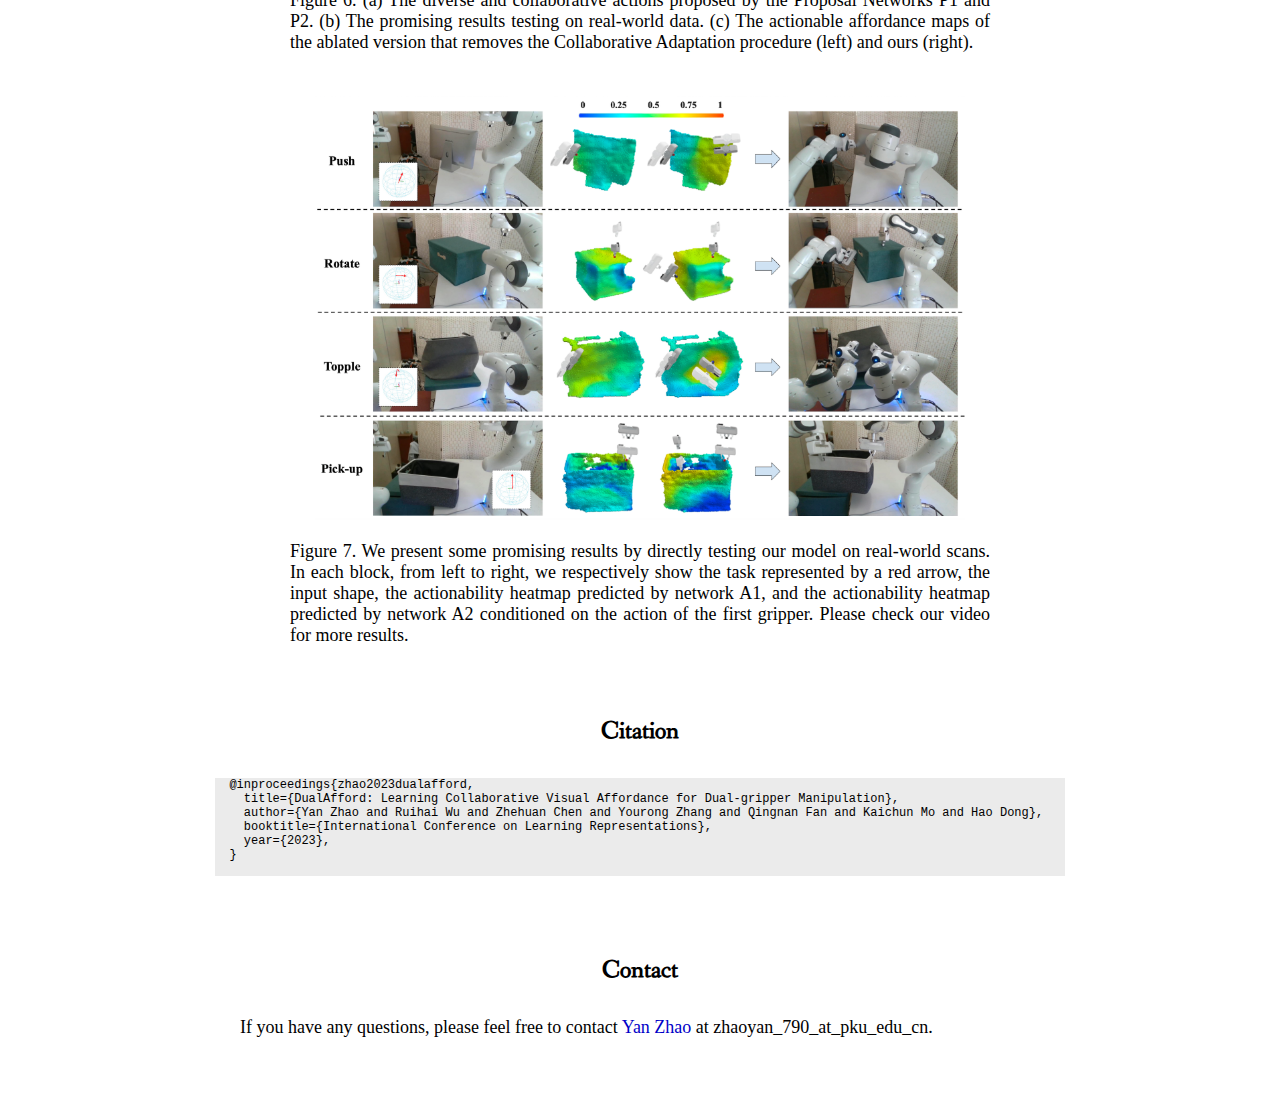
==== commit 8e6292dc: "Update index.html" ====
--- a/index.html
+++ b/index.html
@@ -21,7 +21,7 @@
       <a href="https://zsdonghao.github.io/" target="_blank">Hao Dong</a><sup>1, 5</sup> &nbsp; &nbsp;<br>
       <i>(*: indicates joint first authors)</i><br><br>
       <sup>1</sup> Peking University </a> &nbsp; 
-      <sup>2</sup> Stanford University </a> &nbsp; 
+      <sup>2</sup> Stanford University </a> &nbsp;<br>
       <sup>3</sup> NVIDIA Research </a> &nbsp; 
       <sup>4</sup> Tencent AI Lab </a> &nbsp; 
       <sup>5</sup> BAAI </a> &nbsp;<br><br>
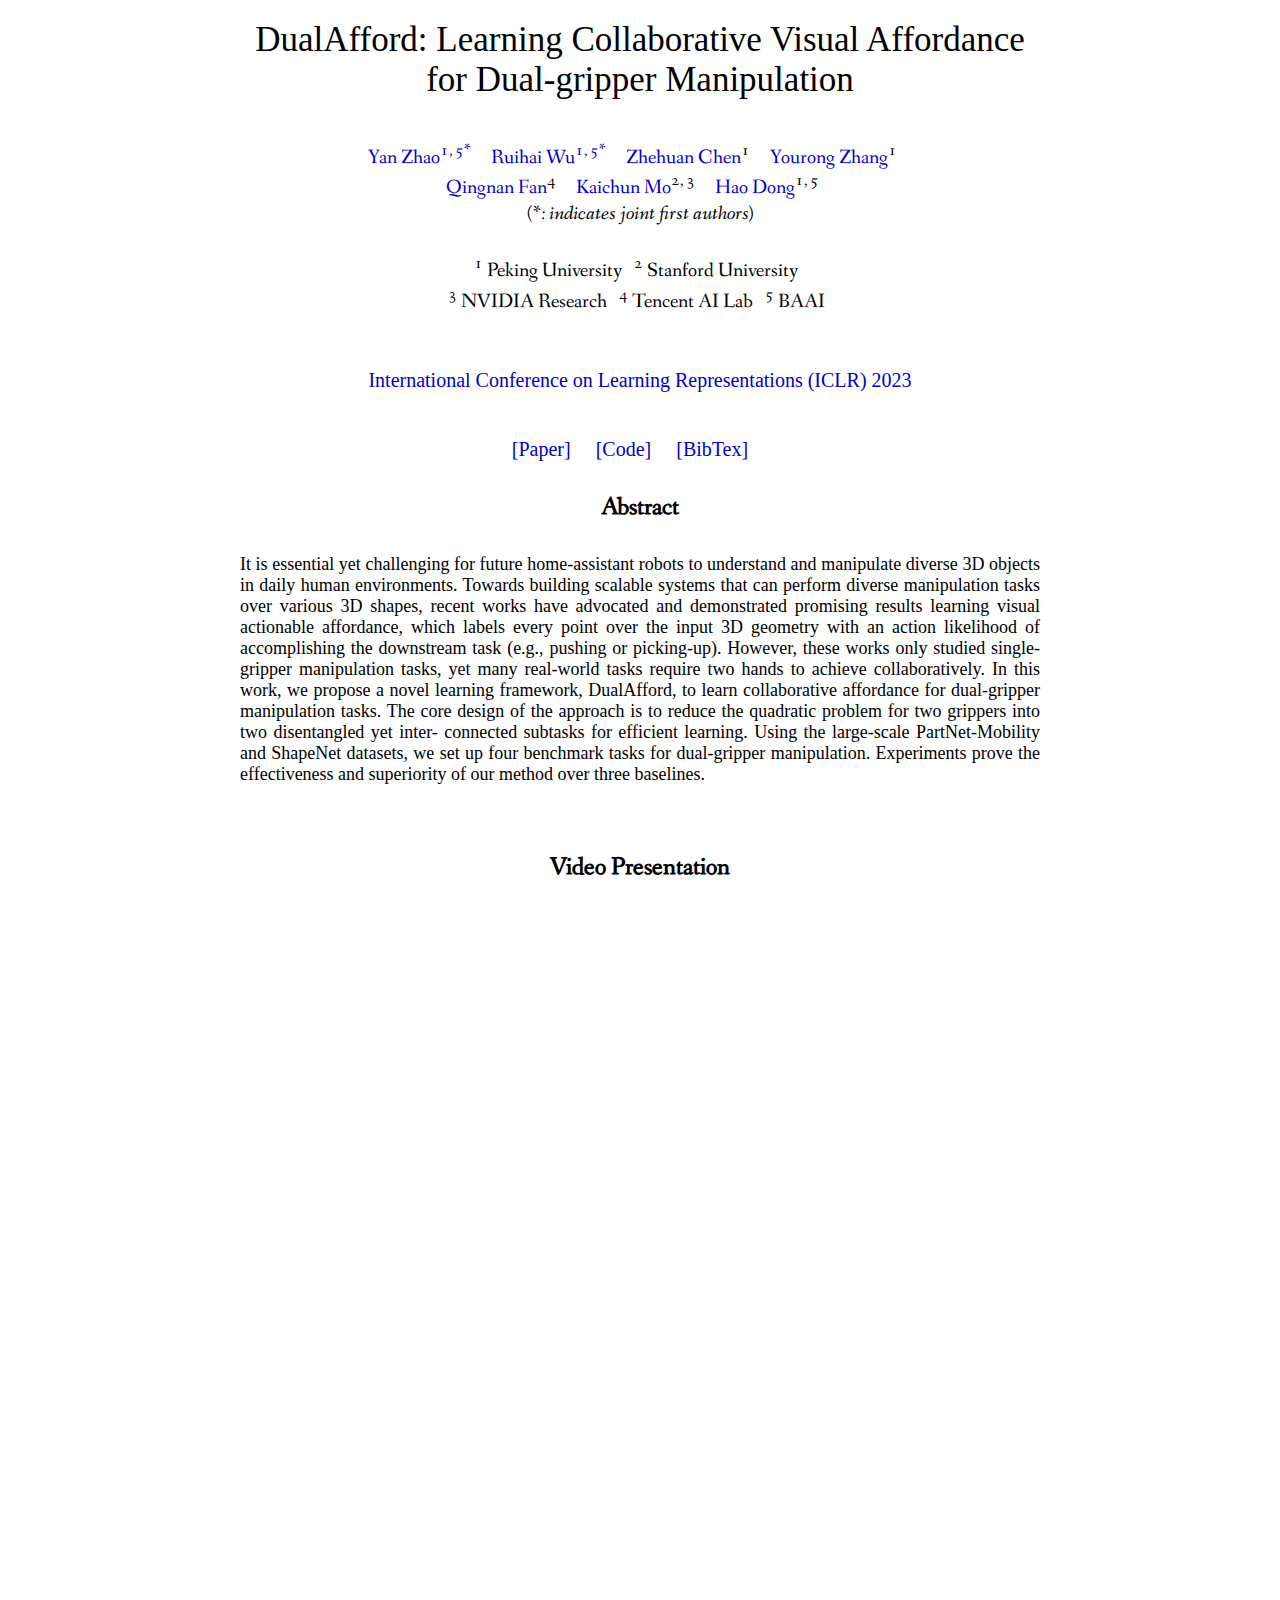
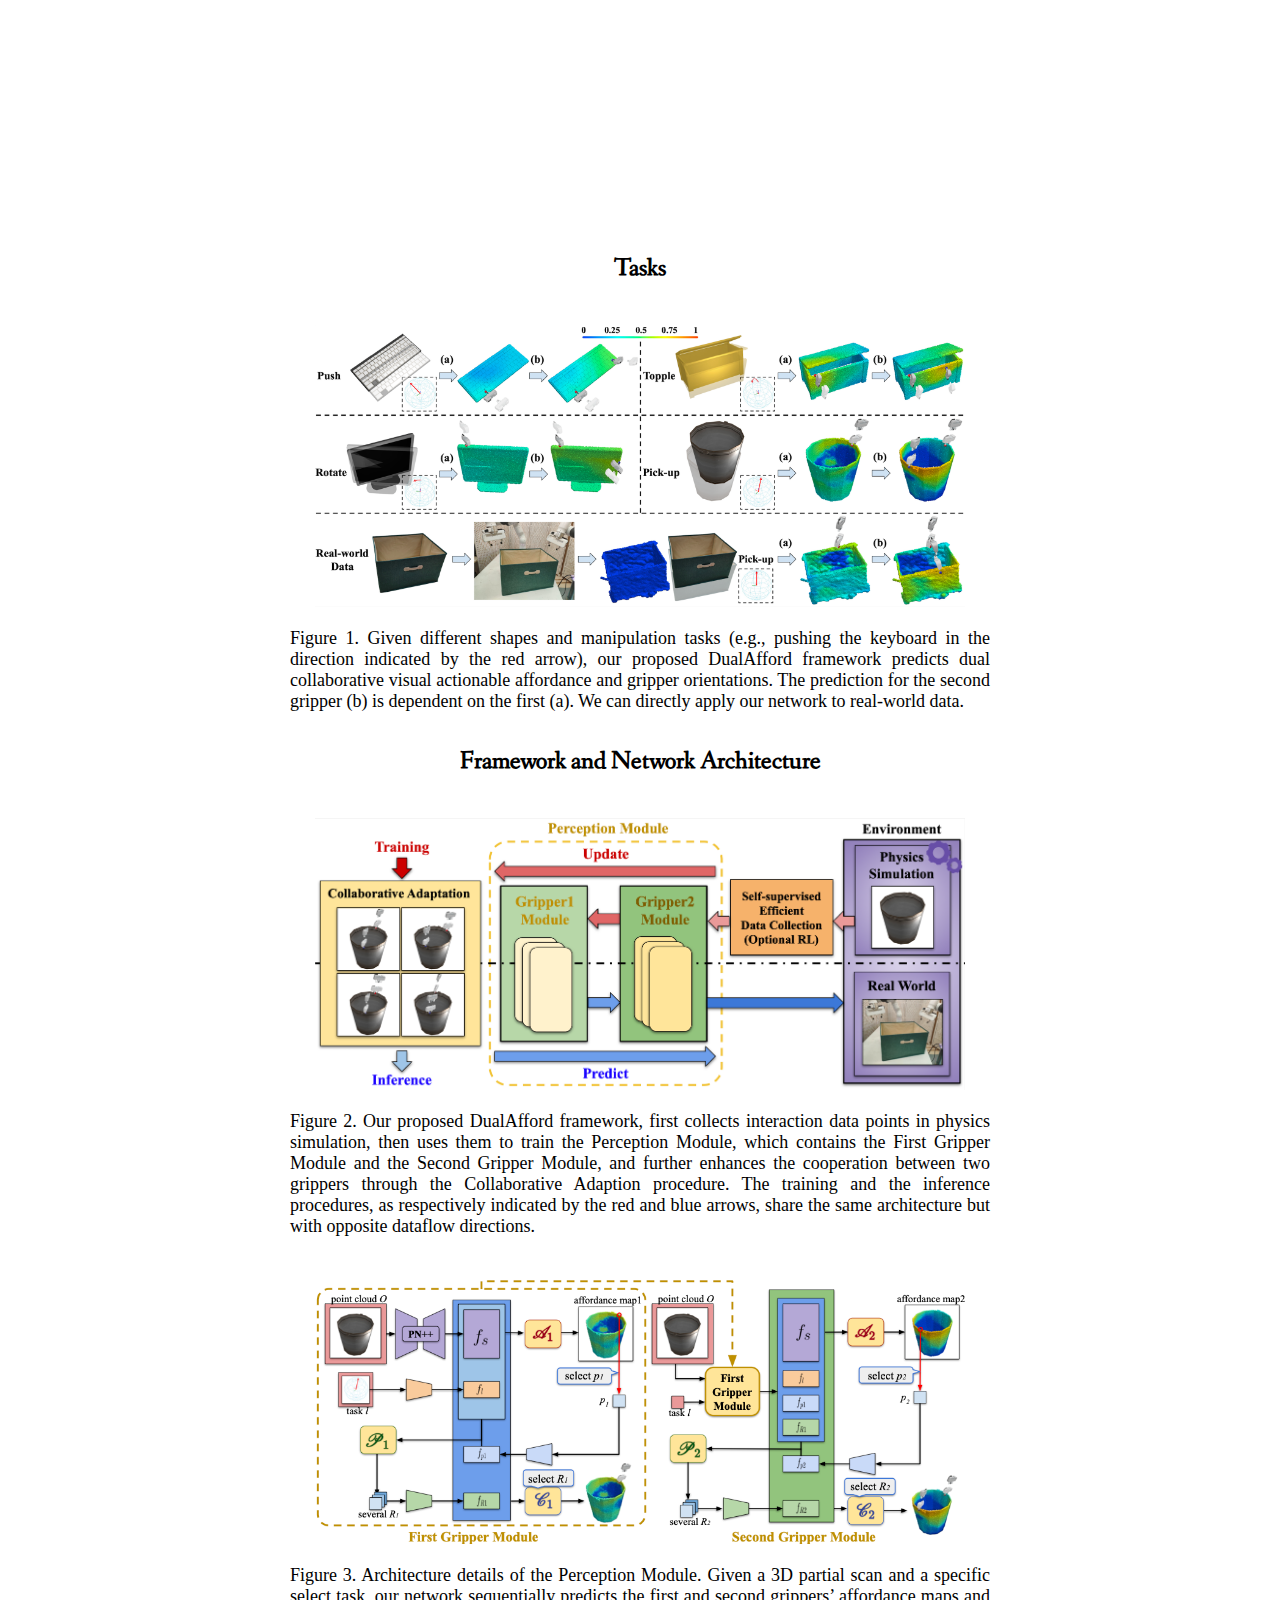
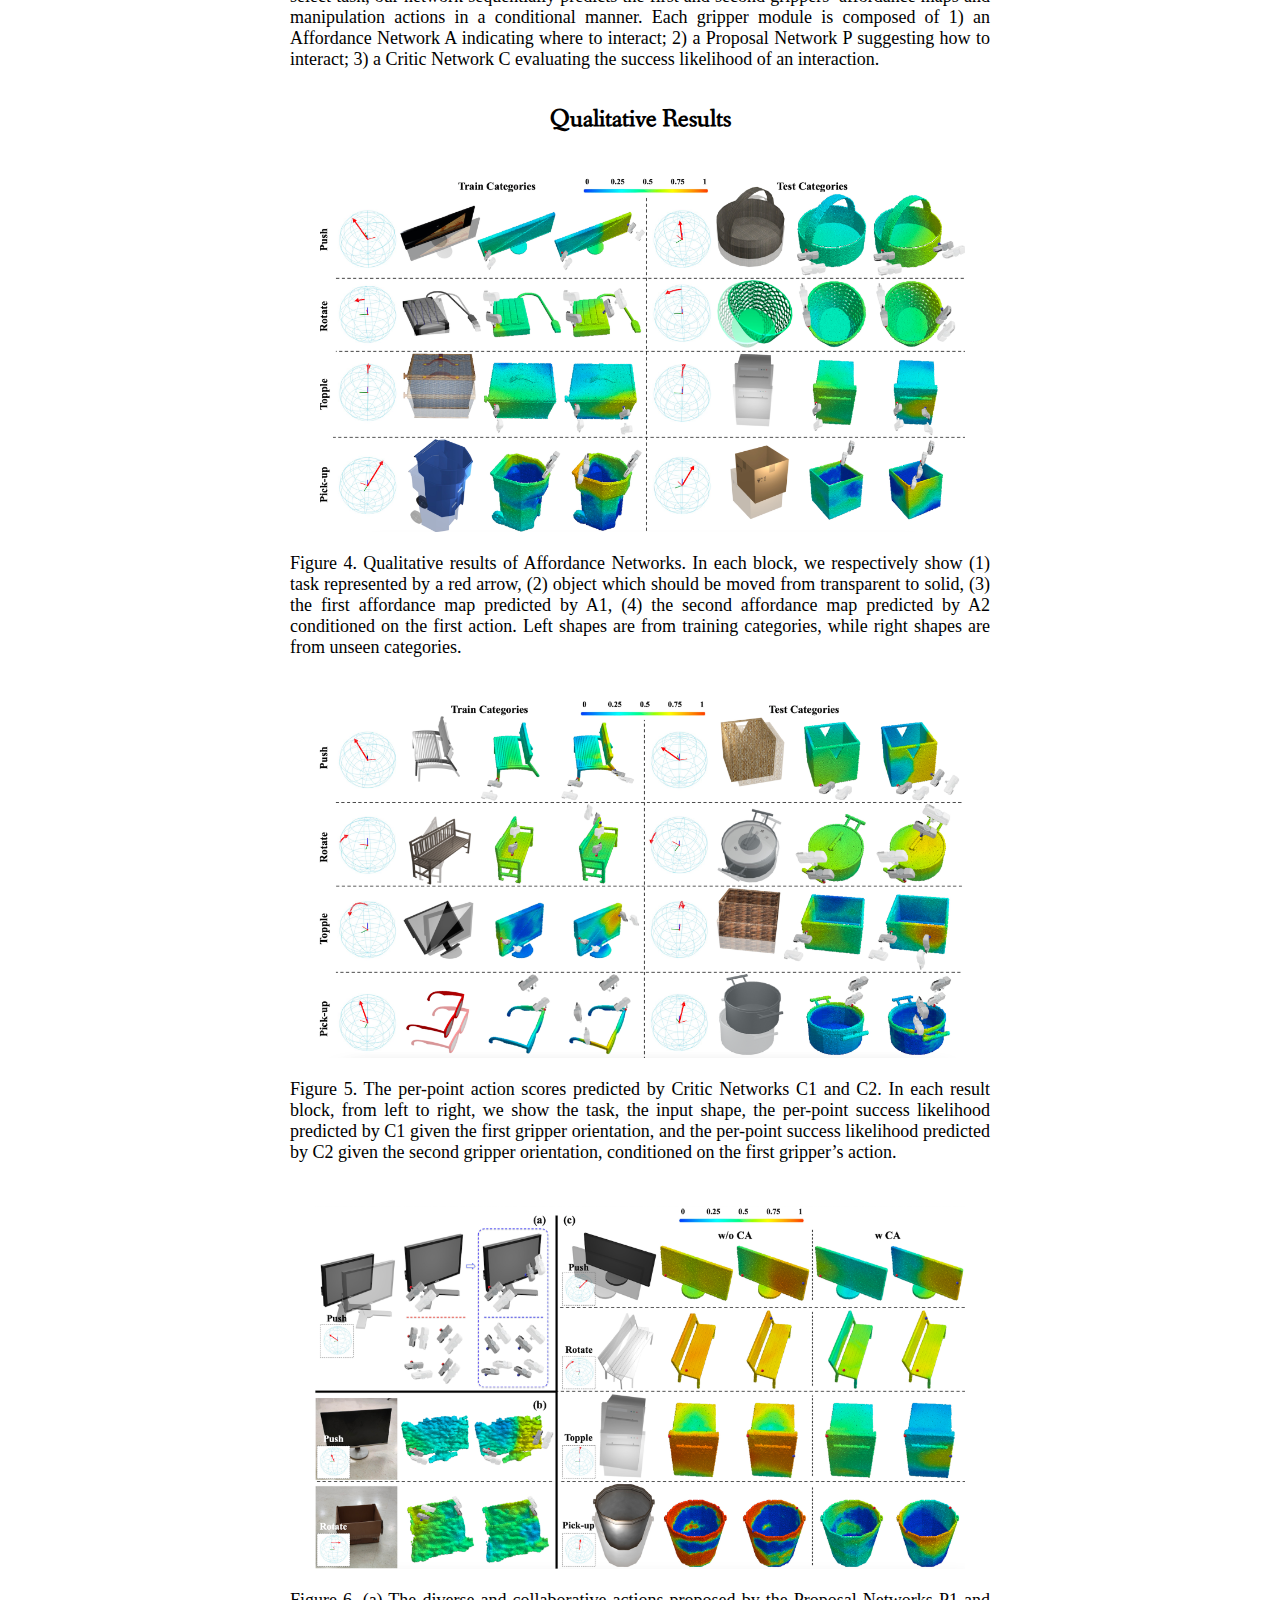
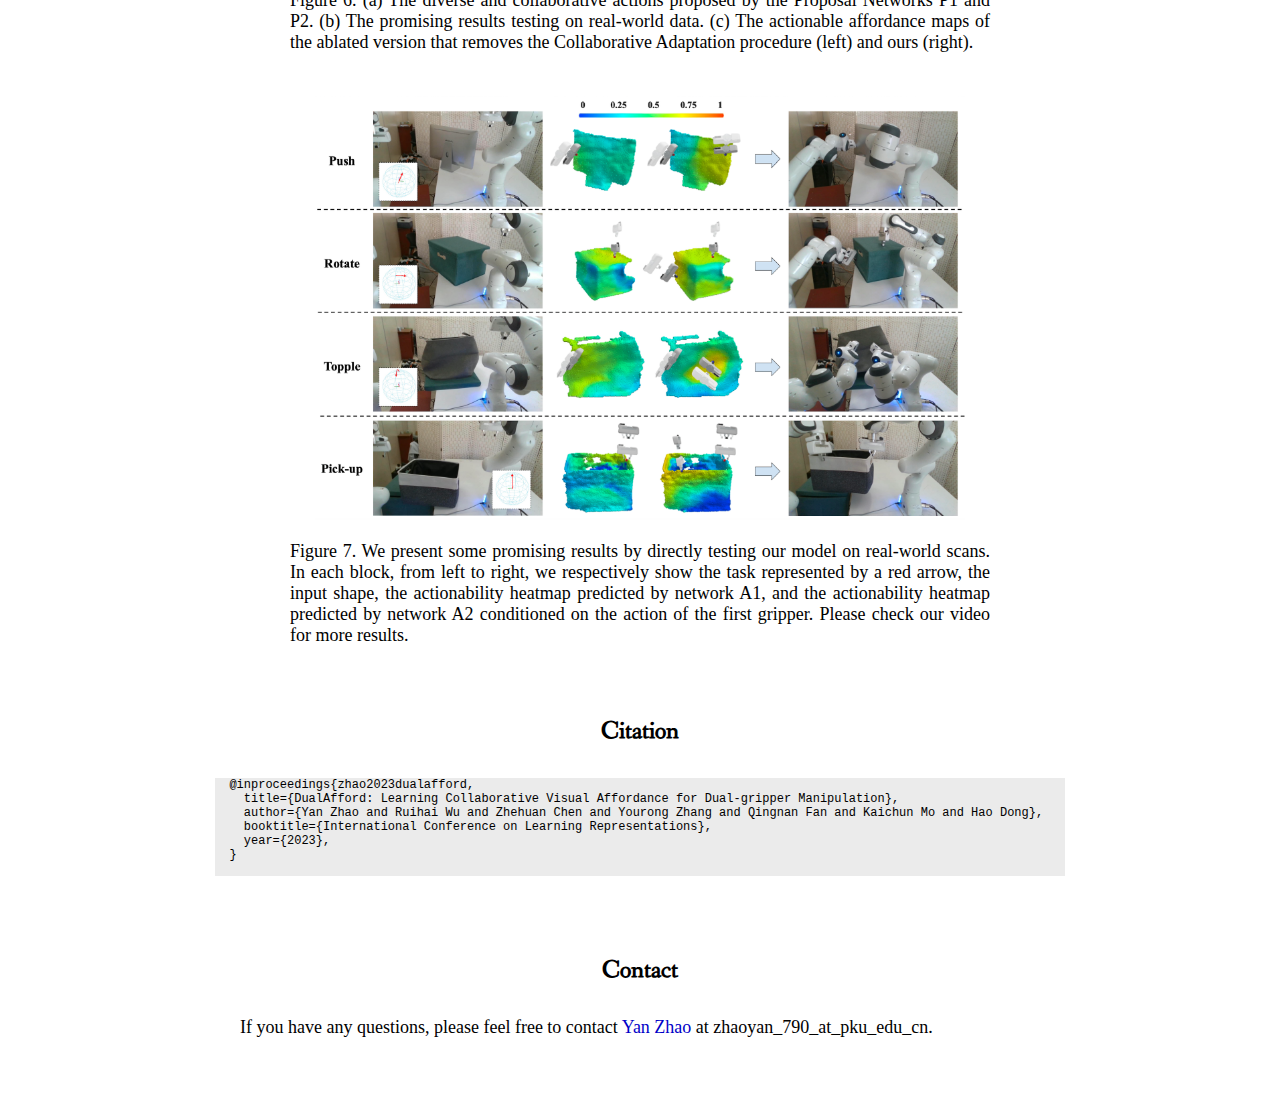
==== commit ca5cc15e: "Update index.html" ====
--- a/index.html
+++ b/index.html
@@ -1,6 +1,6 @@
 <html>
 <head>
-<title>DualAfford: Learning Collaborative Visual Affordance for Dual-gripper Object Manipulation</title>
+<title>DualAfford: Learning Collaborative Visual Affordance for Dual-gripper Manipulation</title>
 <link rel="SHORTCUT ICON" href="favicon.ico"/>
 <link href='./css/paperstyle.css' rel='stylesheet' type='text/css'>
 </head>
@@ -8,7 +8,7 @@
 <body>
 
 <div class="pageTitle">
-    DualAfford: Learning Collaborative Visual Affordance <br> for Dual-gripper Object Manipulation
+    DualAfford: Learning Collaborative Visual Affordance <br> for Dual-gripper Manipulation
   <br>
   <br>
   <span class = "Authors">
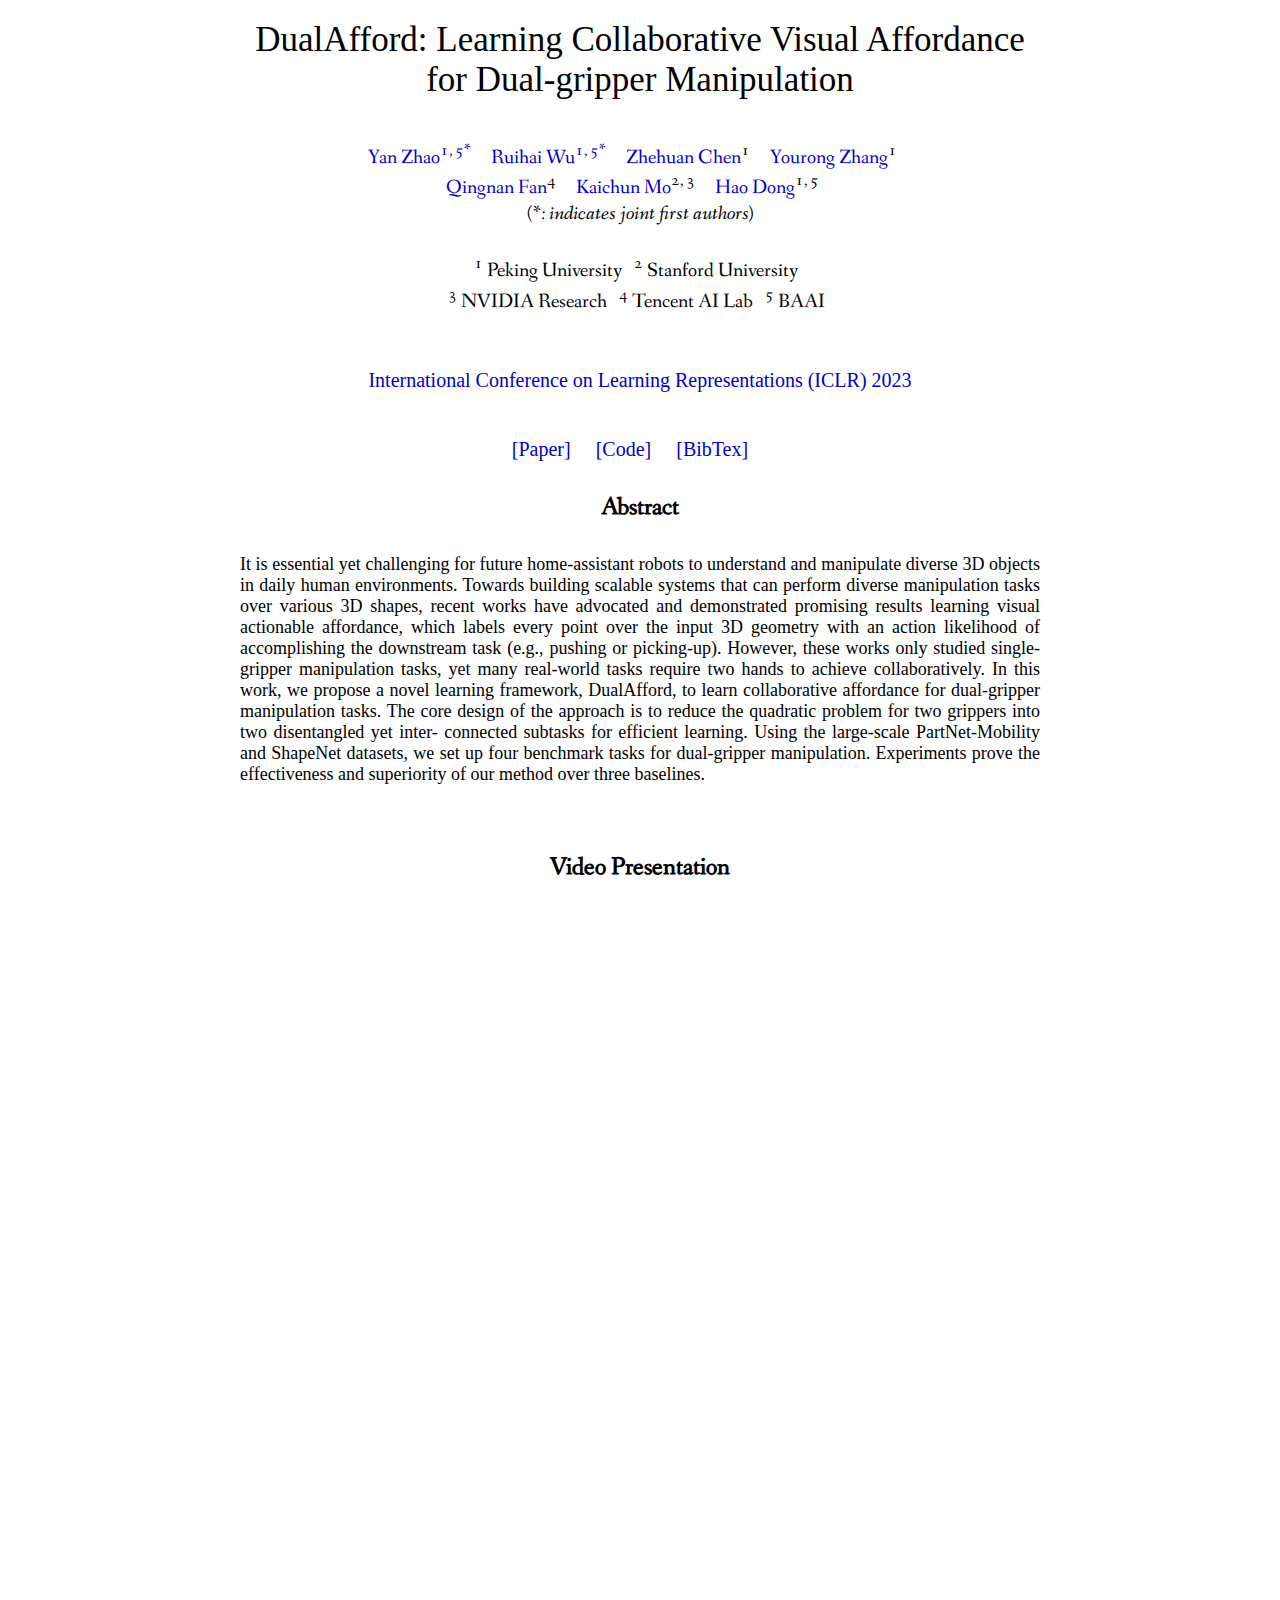
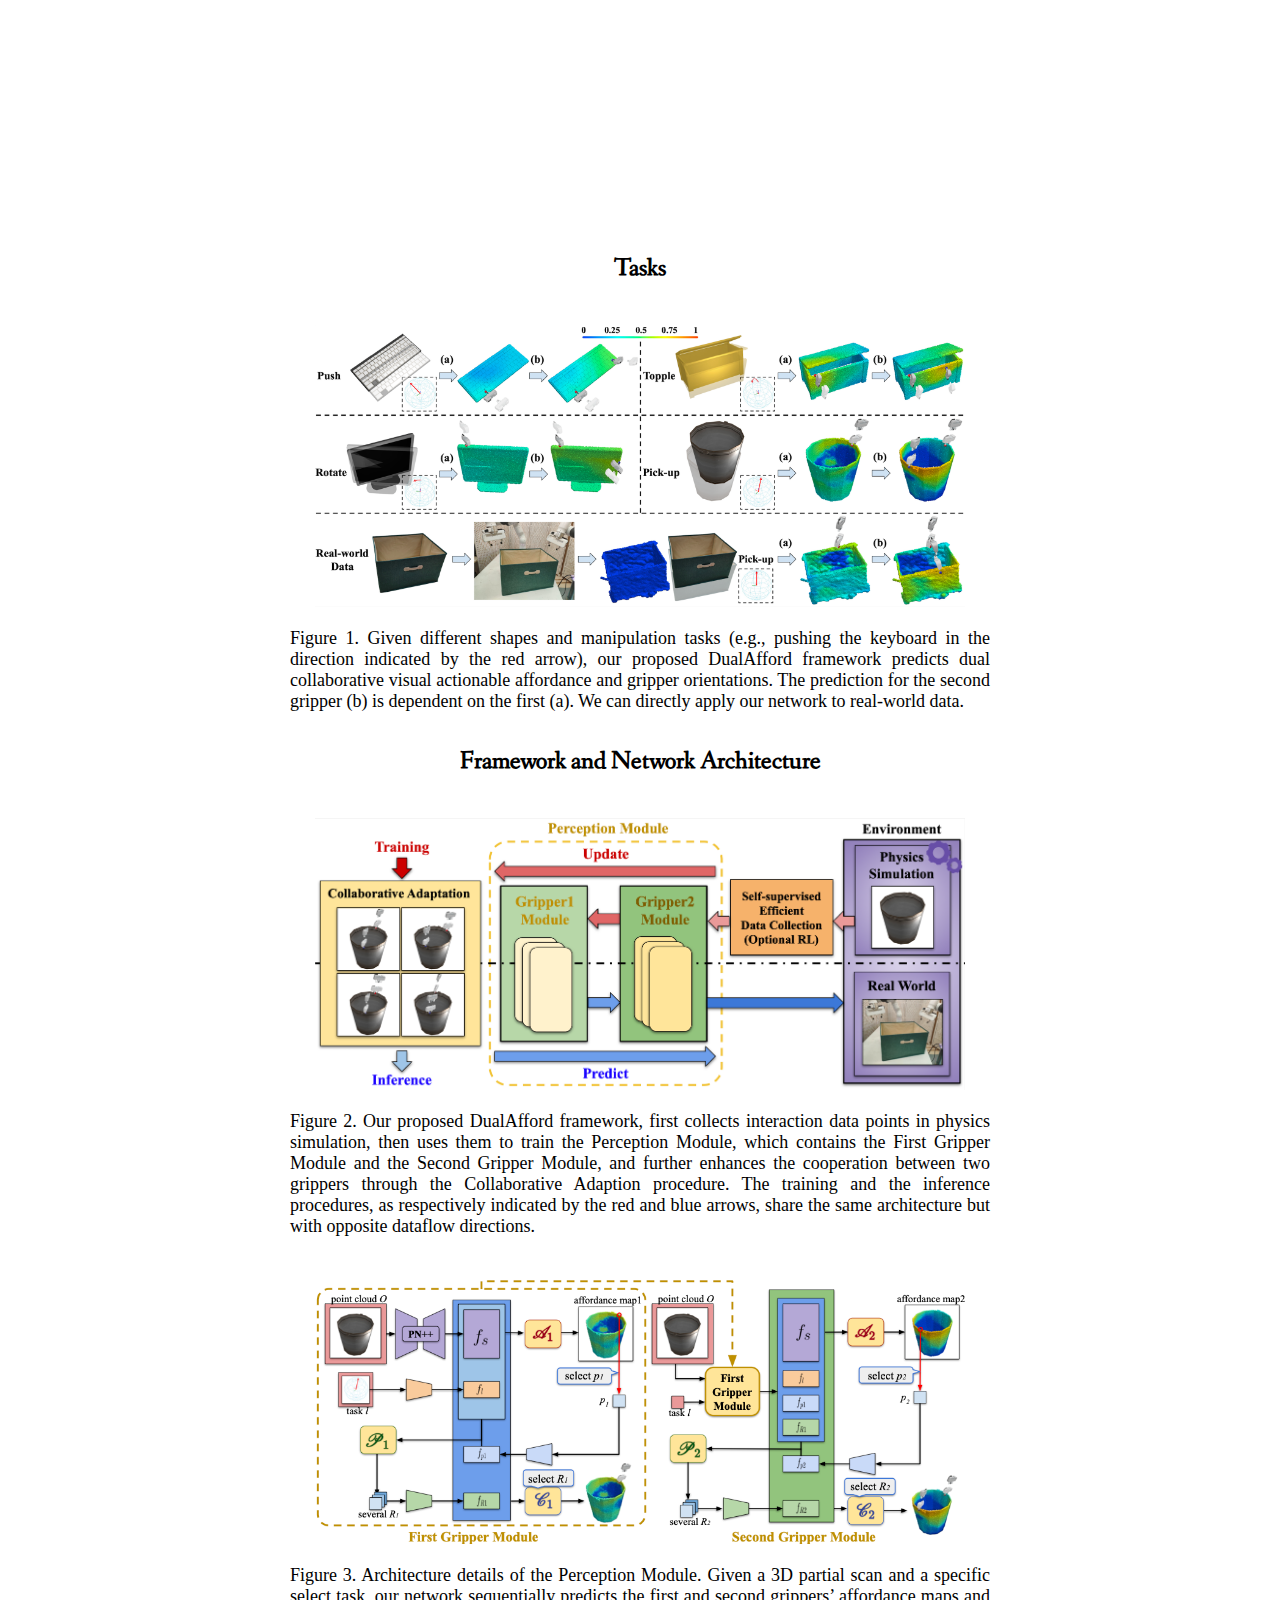
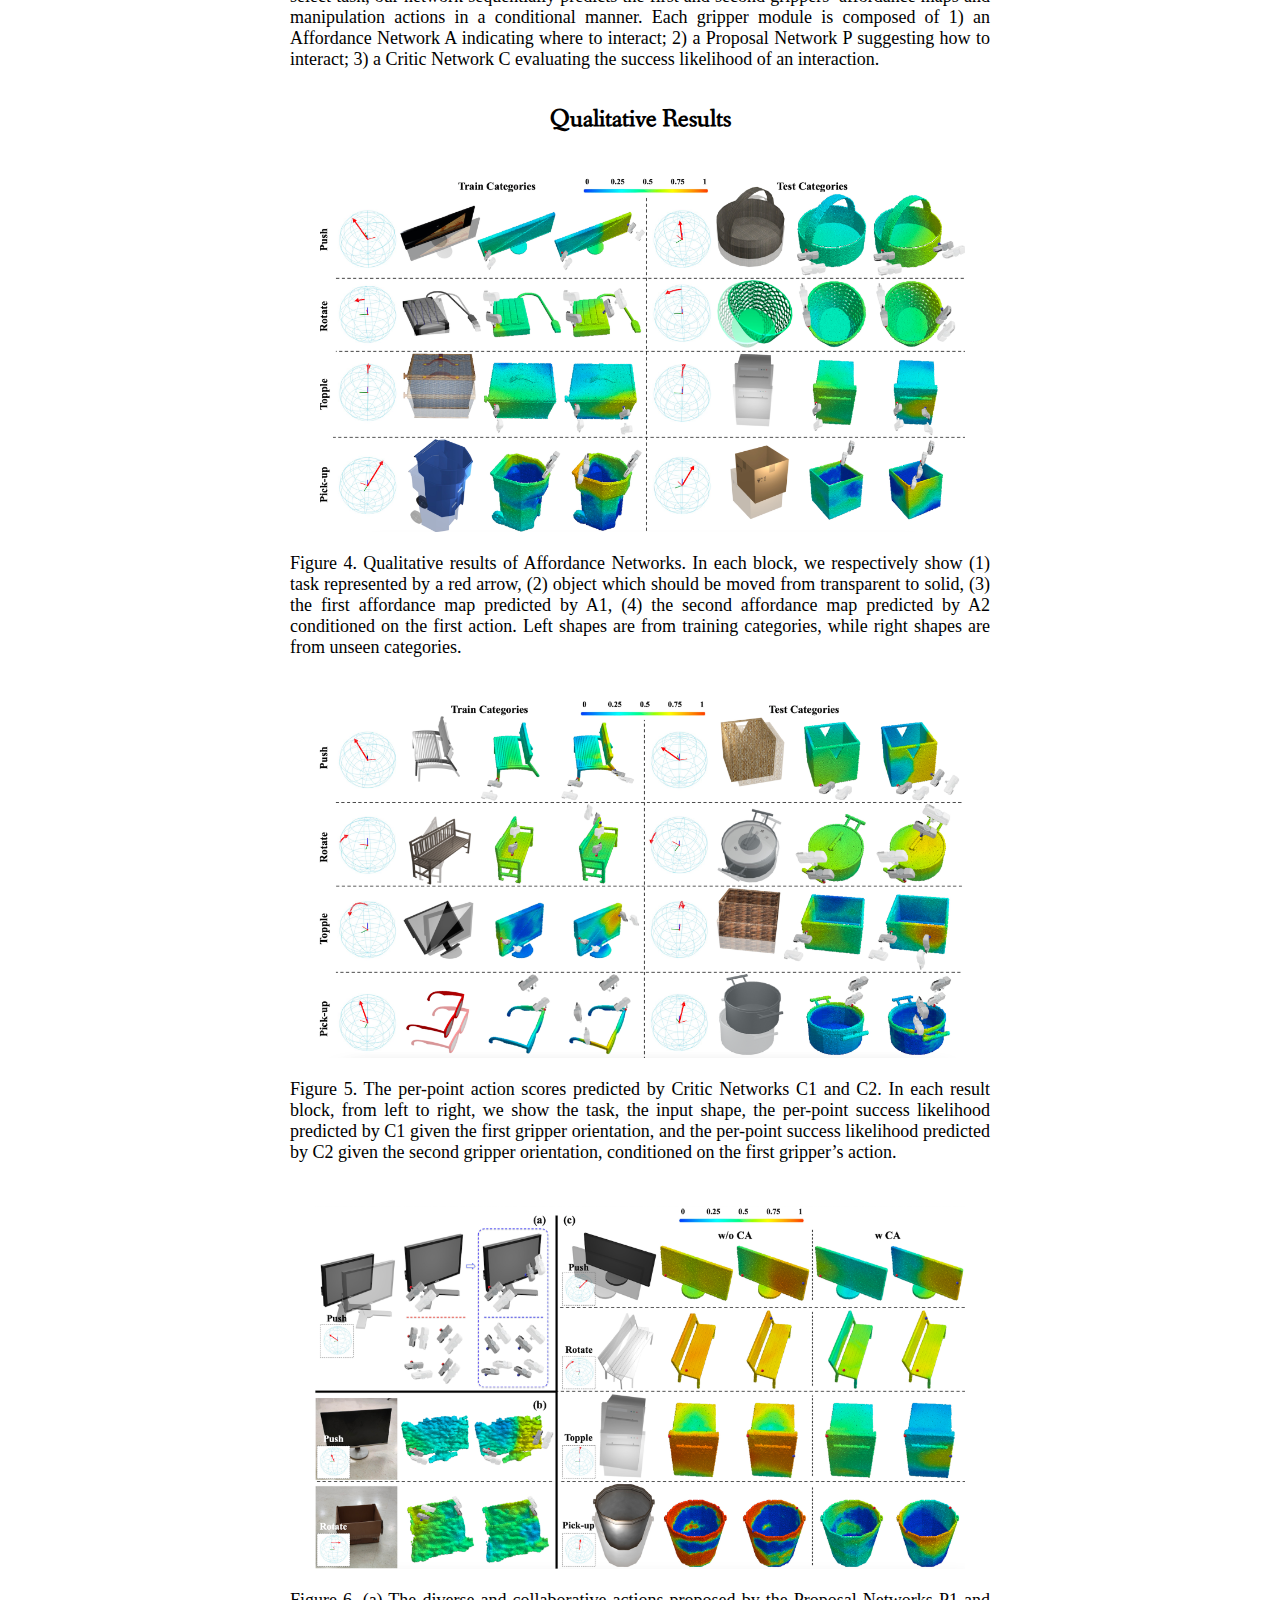
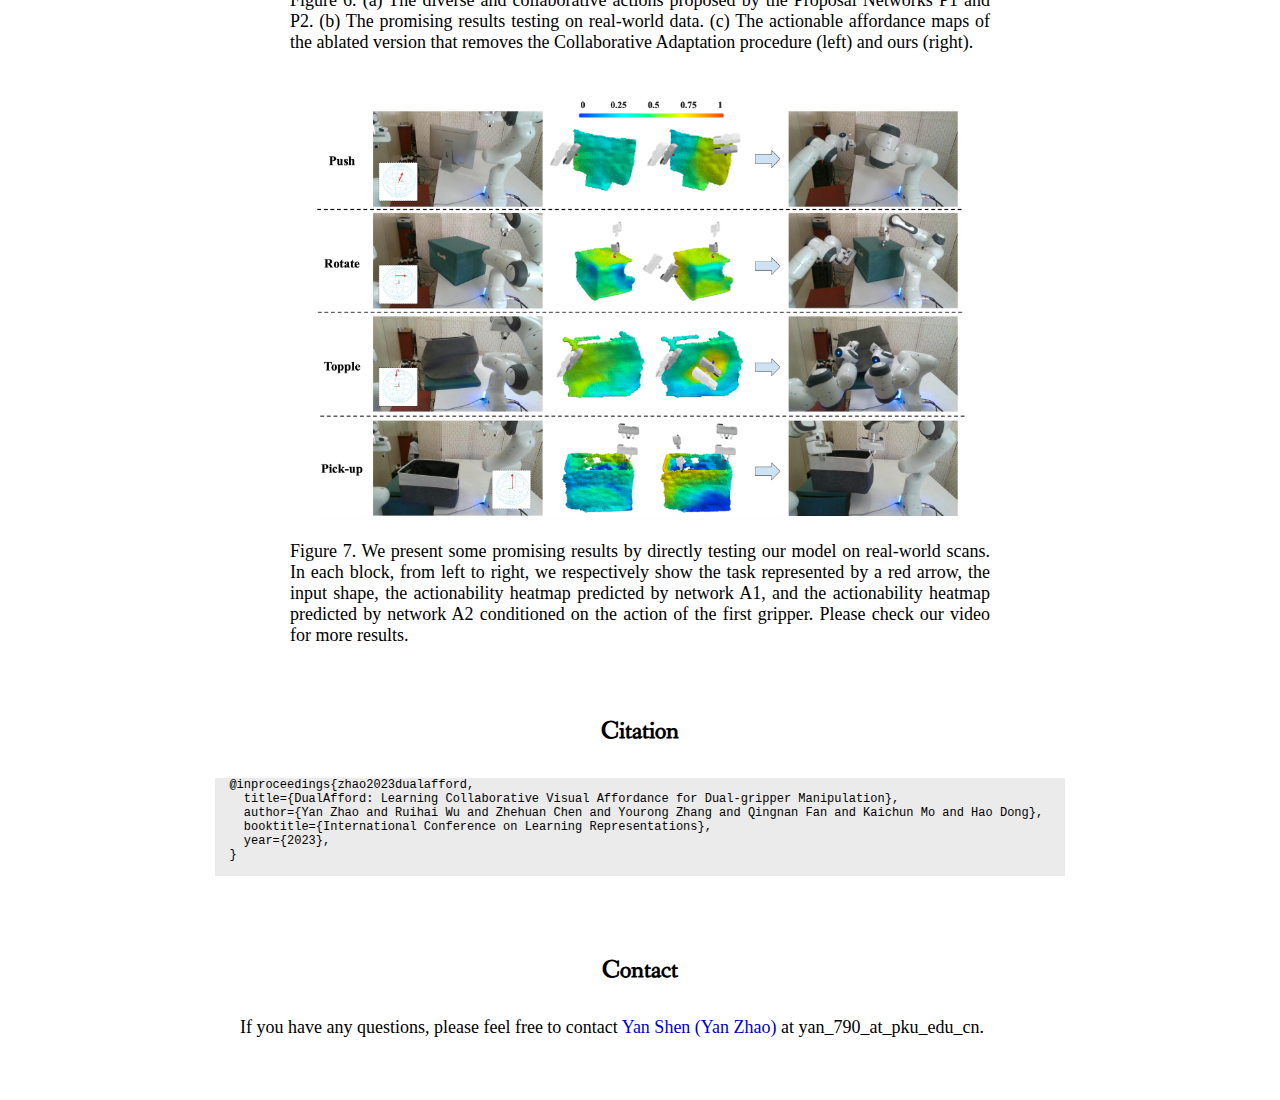
==== commit 2f28a8e8: "Update index.html" ====
--- a/index.html
+++ b/index.html
@@ -170,7 +170,7 @@
   Contact
 </div>
 <p class = "abstractText">
-  If you have any questions, please feel free to contact <a href="https://sxy7147.github.io/" target="_blank">Yan Zhao</a> at zhaoyan_790_at_pku_edu_cn.
+  If you have any questions, please feel free to contact <a href="https://sxy7147.github.io/" target="_blank">Yan Shen (Yan Zhao)</a> at yan_790_at_pku_edu_cn.
 </p>
 
 
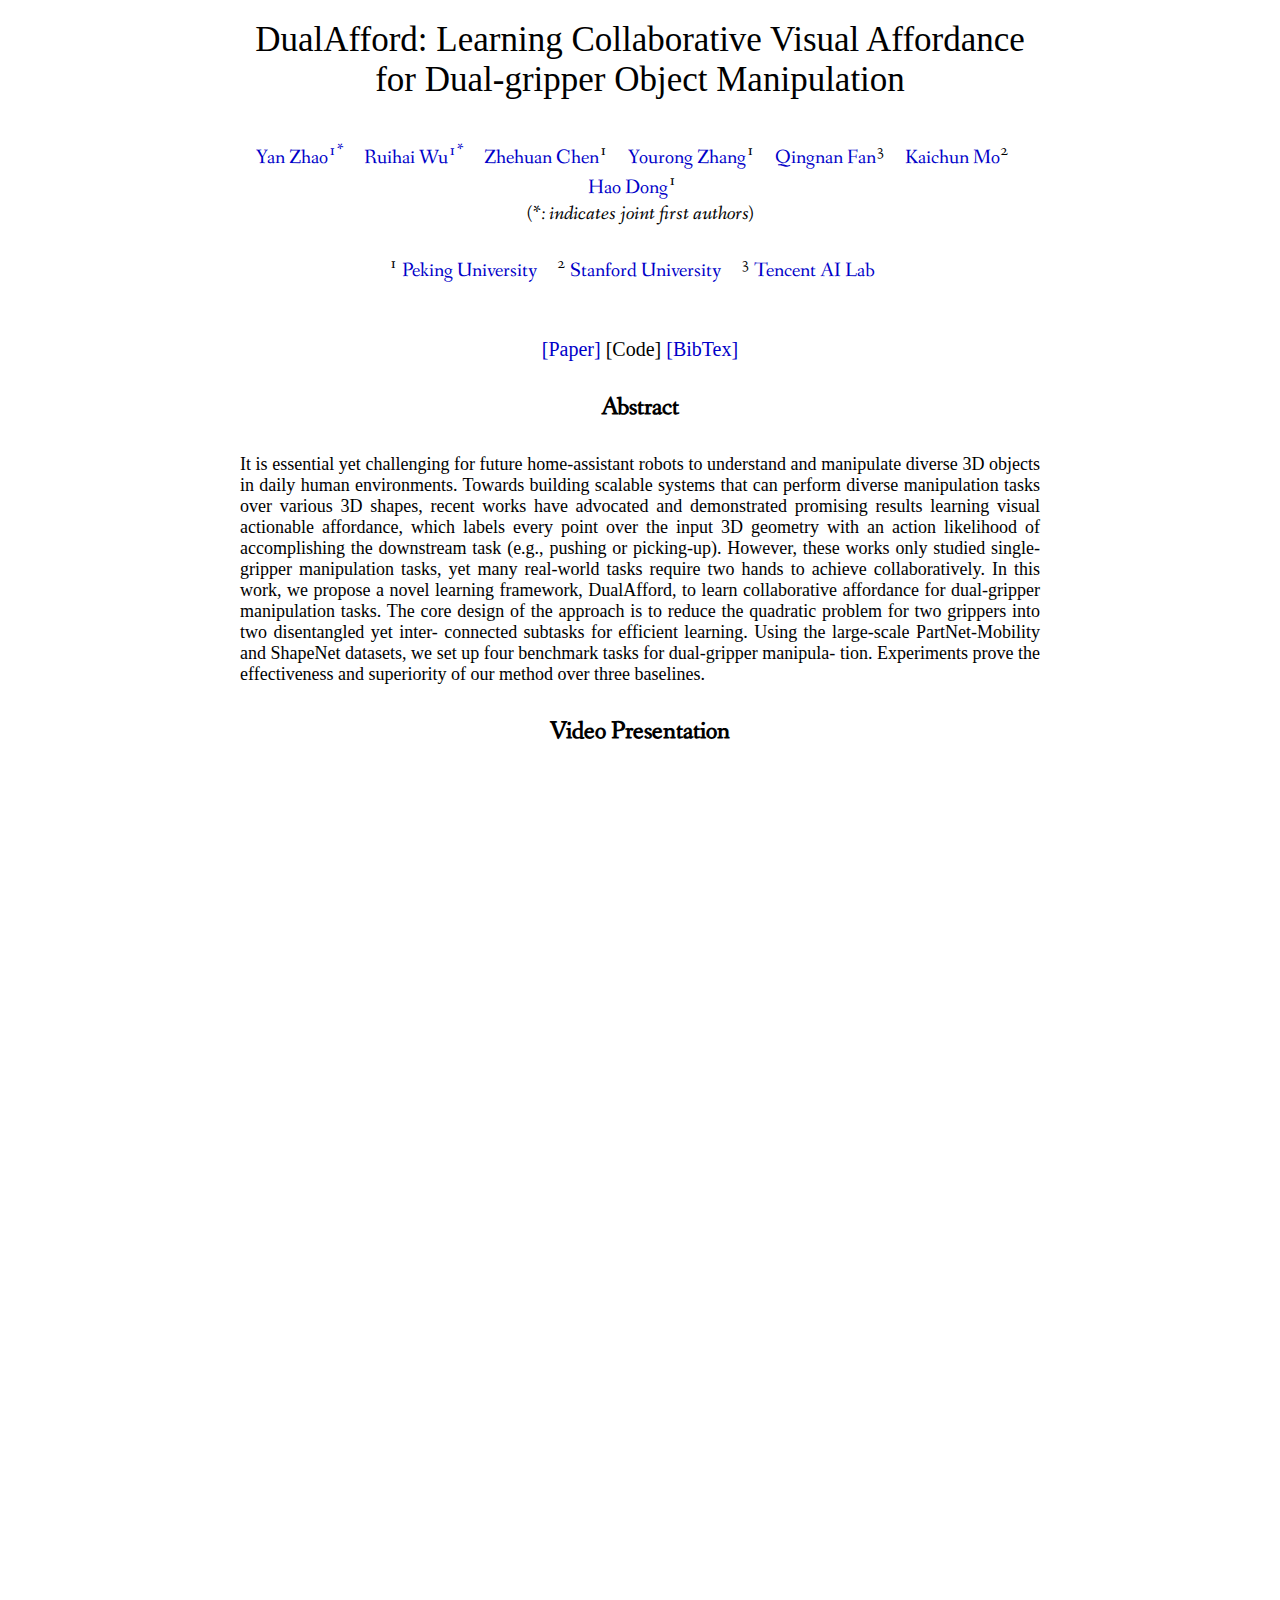
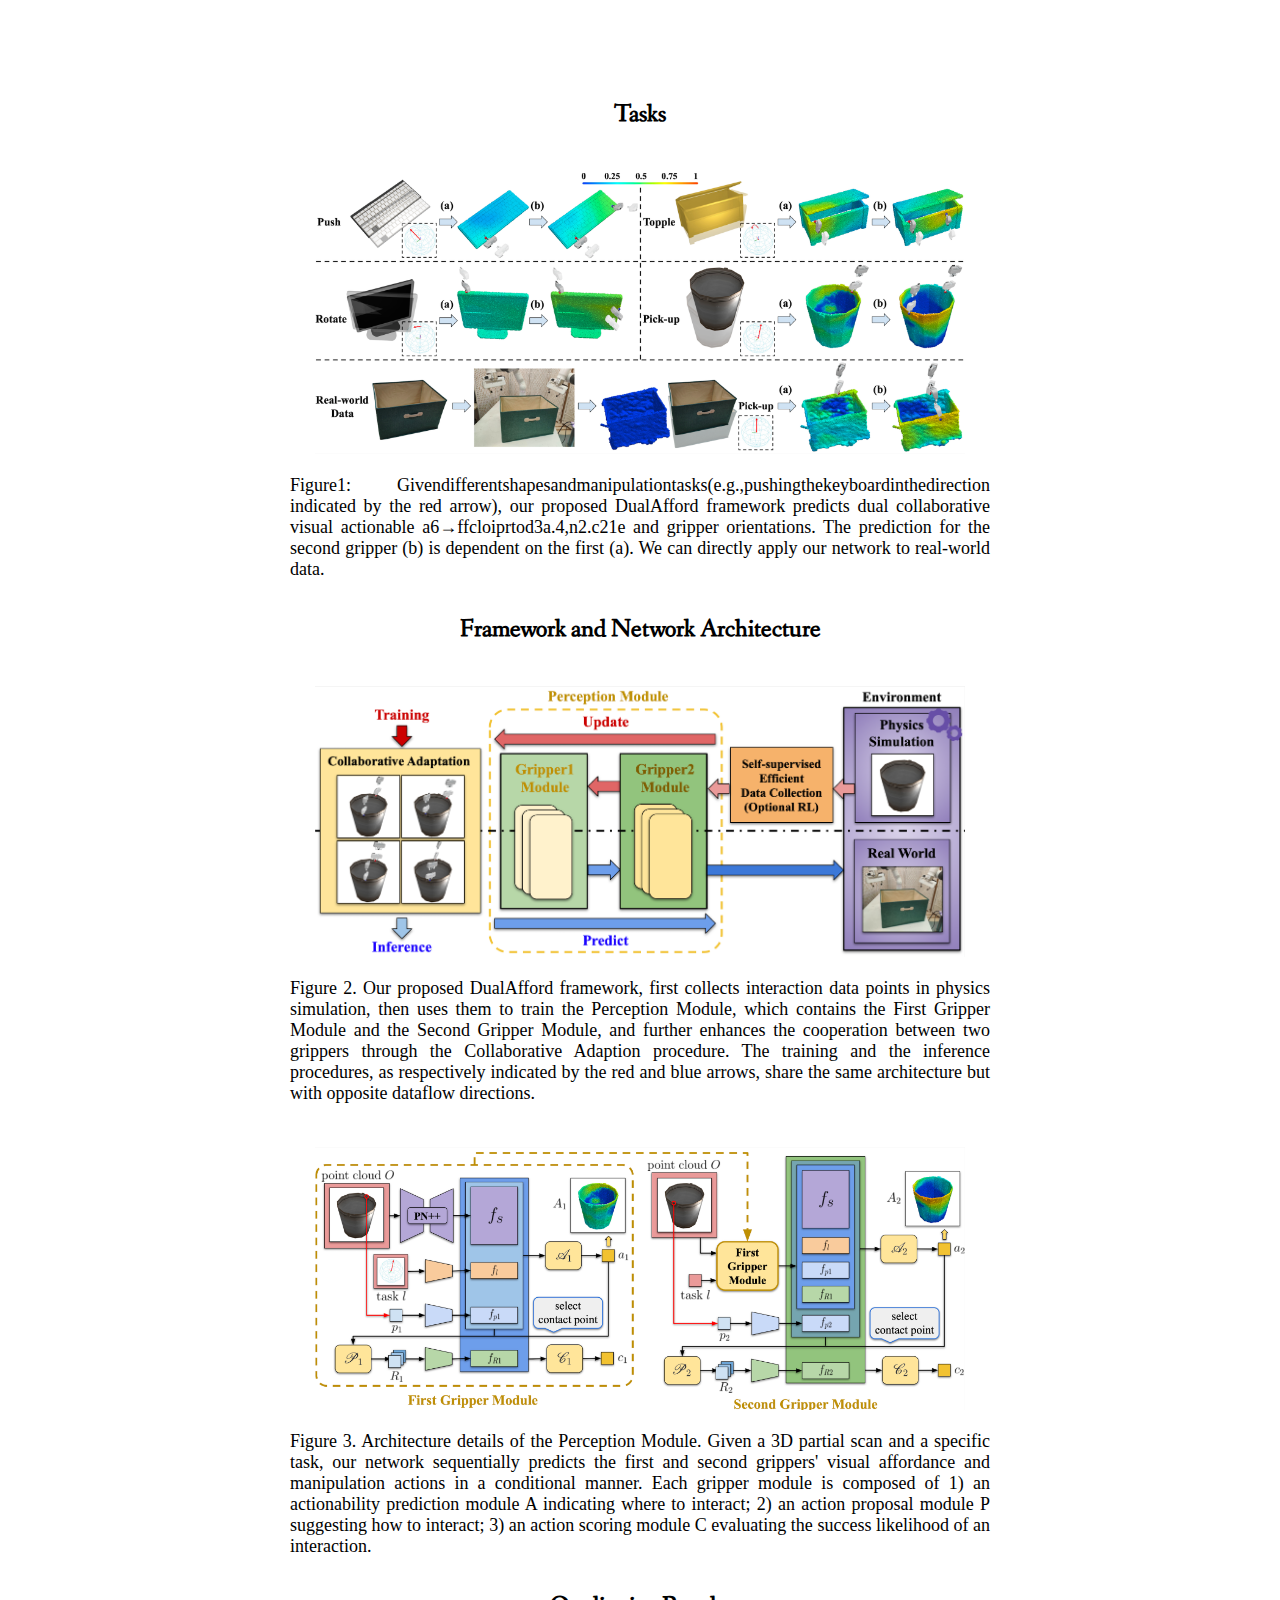
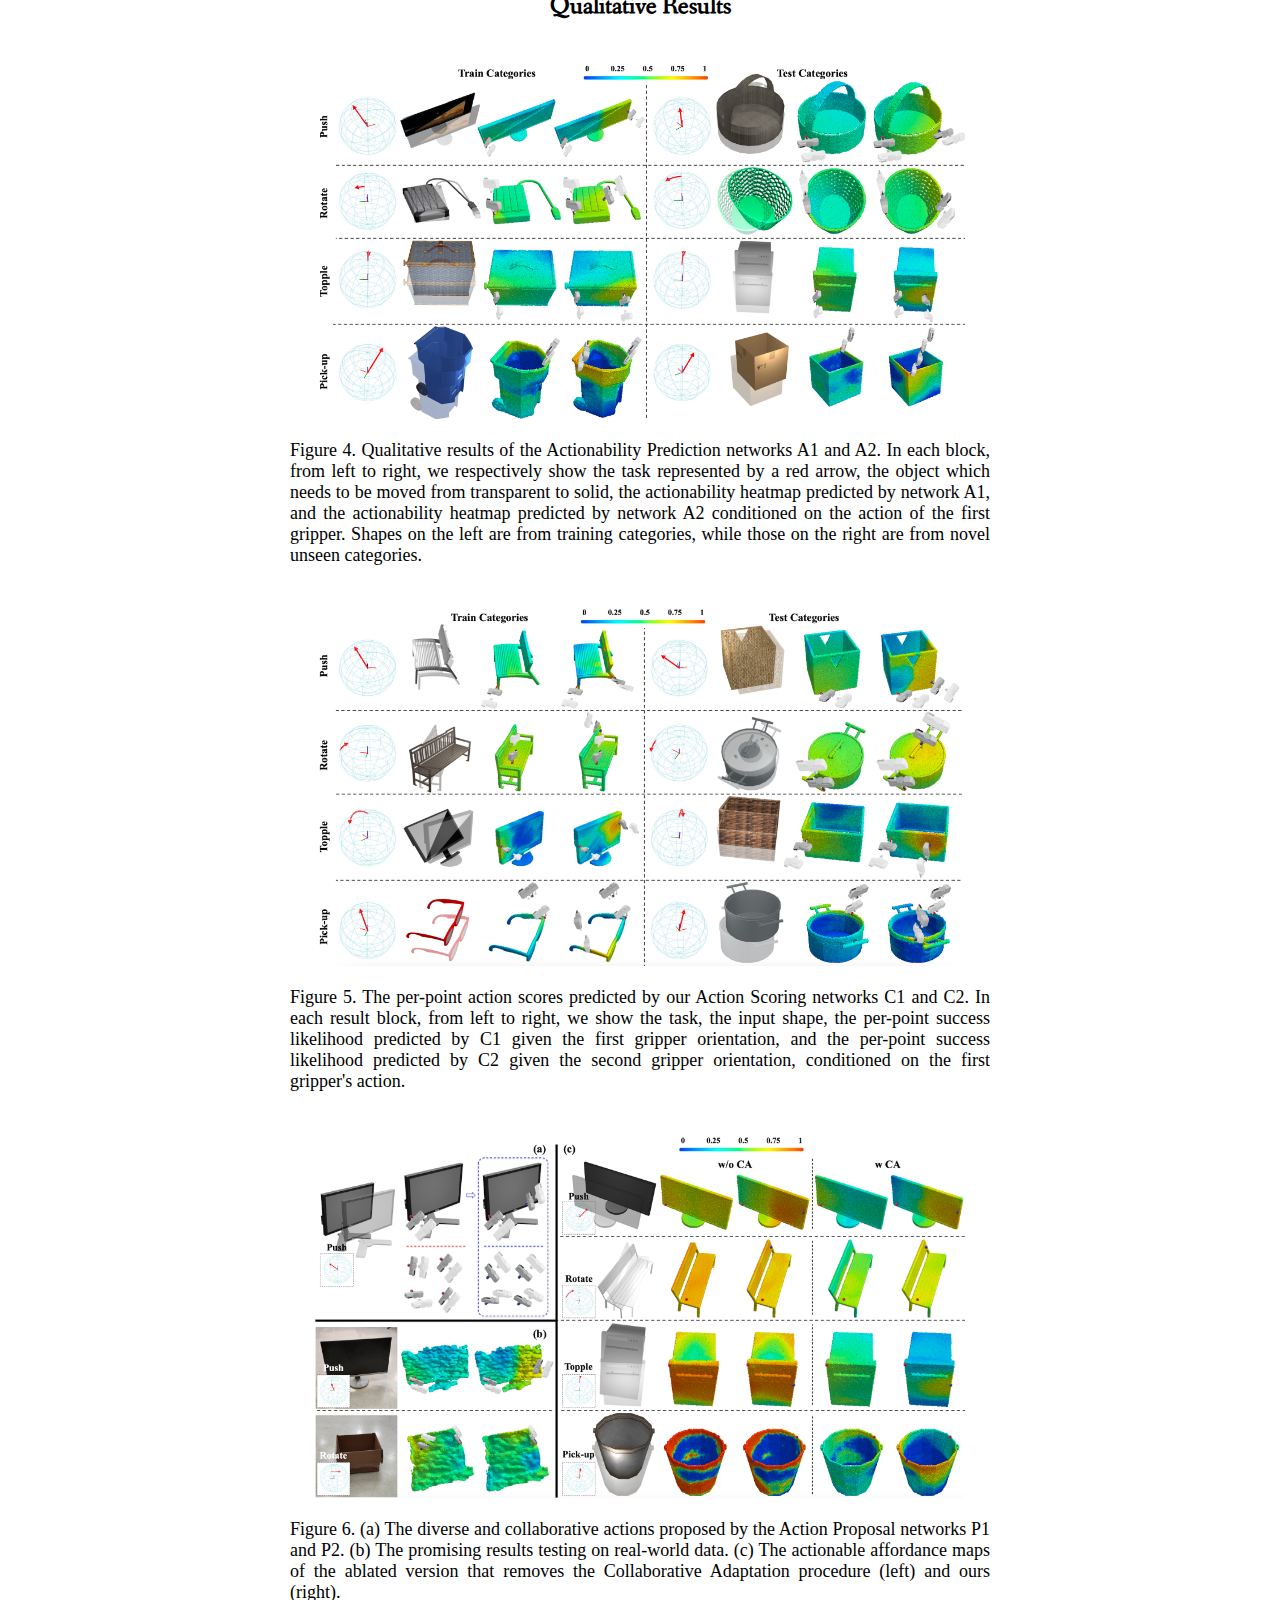
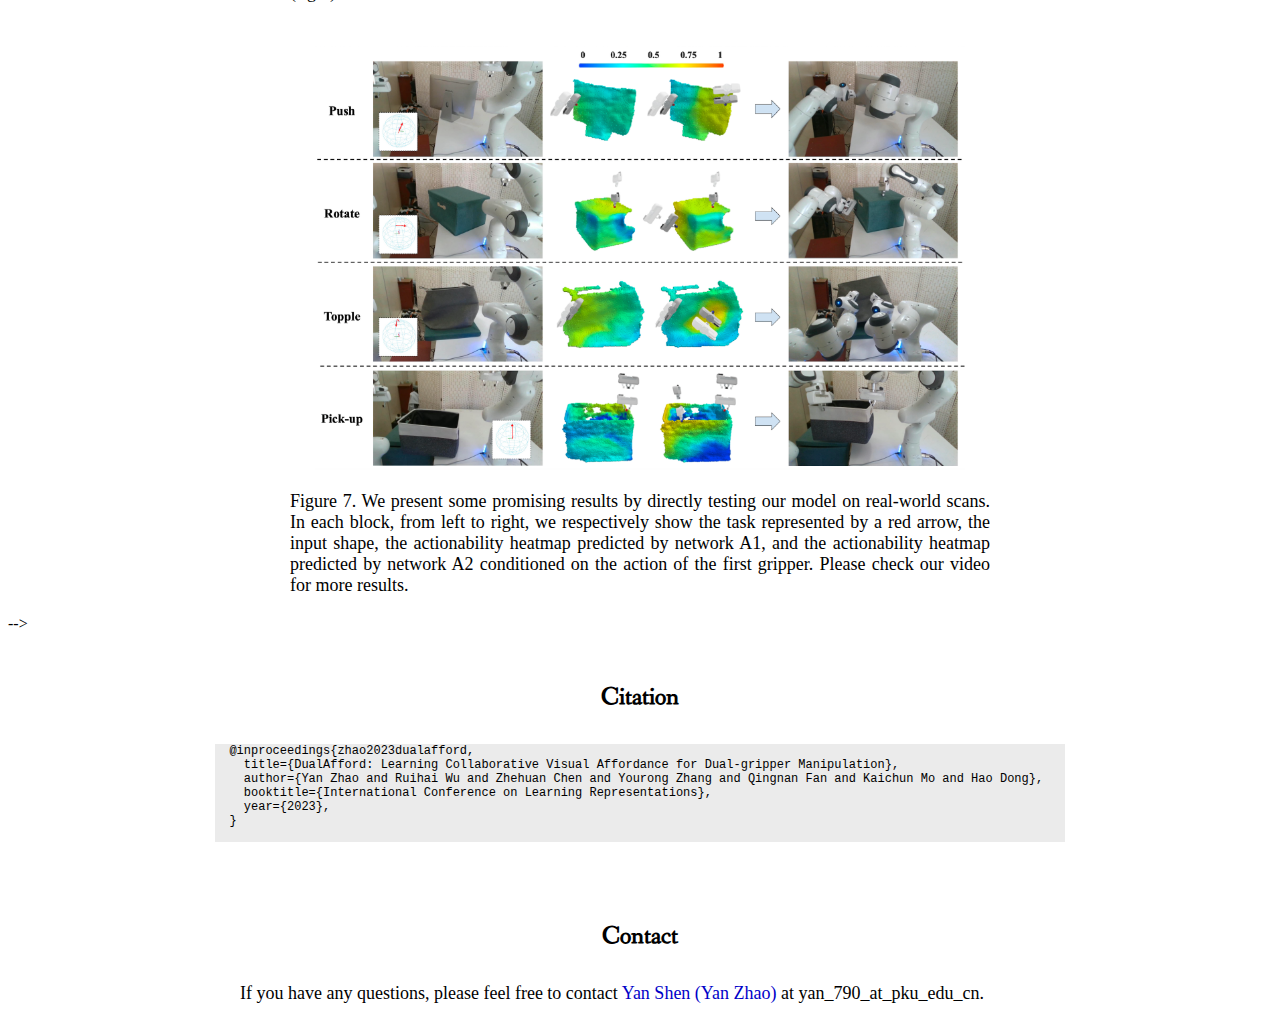
==== commit 02fc2048: "Update index.html" ====
--- a/index.html
+++ b/index.html
@@ -1,61 +1,57 @@
 <html>
 <head>
-<title>DualAfford: Learning Collaborative Visual Affordance for Dual-gripper Manipulation</title>
+<title>DualAfford: Learning Collaborative Visual Affordance for Dual-gripper Object Manipulation</title>
 <link rel="SHORTCUT ICON" href="favicon.ico"/>
-<link href='./css/paperstyle.css' rel='stylesheet' type='text/css'>
+<link href='css/paperstyle.css' rel='stylesheet' type='text/css'>
 </head>
 
 <body>
 
 <div class="pageTitle">
-    DualAfford: Learning Collaborative Visual Affordance <br> for Dual-gripper Manipulation
+    DualAfford: Learning Collaborative Visual Affordance <br> for Dual-gripper Object Manipulation
   <br>
   <br>
   <span class = "Authors">
-      <a href="https://sxy7147.github.io/" target="_blank">Yan Zhao<sup>1, 5*</sup> &nbsp; &nbsp;
-      <a href="https://warshallrho.github.io/" target="_blank">Ruihai Wu<sup>1, 5*</sup> &nbsp; &nbsp;
+      <a href="https://sxy7147.github.io/" target="_blank">Yan Zhao<sup>1*</sup> &nbsp; &nbsp;
+      <a href="https://warshallrho.github.io/" target="_blank">Ruihai Wu<sup>1*</sup> &nbsp; &nbsp;
       <a href="https://fqnchina.github.io/" target="_blank">Zhehuan Chen</a><sup>1</sup> &nbsp; &nbsp;
-      <a href="https://www.linkedin.com/in/yourong-zhang-2b1aab23a/" target="_blank">Yourong Zhang</a><sup>1</sup> &nbsp; &nbsp; <br>
-      <a href="https://fqnchina.github.io/" target="_blank">Qingnan Fan</a><sup>4</sup> &nbsp; &nbsp;
-      <a href="https://www.cs.stanford.edu/~kaichun/" target="_blank">Kaichun Mo</a><sup>2, 3</sup> &nbsp; &nbsp;
-      <a href="https://zsdonghao.github.io/" target="_blank">Hao Dong</a><sup>1, 5</sup> &nbsp; &nbsp;<br>
+      <a href="https://www.linkedin.com/in/yourong-zhang-2b1aab23a/" target="_blank">Yourong Zhang</a><sup>1</sup> &nbsp; &nbsp;
+      <a href="https://fqnchina.github.io/" target="_blank">Qingnan Fan</a><sup>3</sup> &nbsp; &nbsp;
+      <a href="https://www.cs.stanford.edu/~kaichun/" target="_blank">Kaichun Mo</a><sup>2</sup> &nbsp; &nbsp;
+      <a href="https://zsdonghao.github.io/" target="_blank">Hao Dong</a><sup>1</sup> &nbsp; &nbsp;<br>
       <i>(*: indicates joint first authors)</i><br><br>
-      <sup>1</sup> Peking University </a> &nbsp; 
-      <sup>2</sup> Stanford University </a> &nbsp;<br>
-      <sup>3</sup> NVIDIA Research </a> &nbsp; 
-      <sup>4</sup> Tencent AI Lab </a> &nbsp; 
-      <sup>5</sup> BAAI </a> &nbsp;<br><br>
+      <sup>1</sup><a href = "http://english.pku.edu.cn/" target="_blank"> Peking University </a> &nbsp; &nbsp;
+      <sup>2</sup><a href = "http://www.stanford.edu/" target="_blank"> Stanford University </a> &nbsp; &nbsp;
+      <sup>3</sup><a href = "https://ai.tencent.com/ailab/zh/index" target="_blank"> Tencent AI Lab </a> &nbsp; &nbsp;<br><br>
   </span>
   </div>
+<!-- <br>
+<div class = "material">
+        <a href="https://iclr.cc/Conferences/2022" target="_blank">International Conference on Learning Representations (ICLR) 2022</a>
+</div> -->
 <br>
 <div class = "material">
-        <a href="https://iclr.cc/Conferences/2023" target="_blank">International Conference on Learning Representations (ICLR) 2023</a>
-</div>
-<br>
-<br>
-<div class = "material">
-        <a href="https://arxiv.org/pdf/2207.01971.pdf" target="_blank">[Paper]</a> &nbsp; &nbsp;
-        <a href="https://github.com/sxy7147/DualAfford" target="_blank">[Code]</a> &nbsp; &nbsp;
+        <a href="https://arxiv.org/pdf/2207.01971.pdf" target="_blank">[Paper]</a>
+        <a target="_blank">[Code]</a>
         <!-- <a href="https://github.com/warshallrho/VAT-Mart" target="_blank">[Code]</a> -->
-        <a href="paper.bib" target="_blank">[BibTex]</a> &nbsp; &nbsp;
+        <a href="paper.bib" target="_blank">[BibTex]</a>
 </div>
 
 <div class = "abstractTitle">
   Abstract
-</div>
-<p class = "abstractText">
-    It is essential yet challenging for future home-assistant robots to understand and manipulate diverse 3D objects in daily human environments. Towards building scalable systems that can perform diverse manipulation tasks over various 3D shapes, recent works have advocated and demonstrated promising results learning visual actionable affordance, which labels every point over the input 3D geometry with an action likelihood of accomplishing the downstream task (e.g., pushing or picking-up). However, these works only studied single-gripper manipulation tasks, yet many real-world tasks require two hands to achieve collaboratively. In this work, we propose a novel learning framework, DualAfford, to learn collaborative affordance for dual-gripper manipulation tasks. The core design of the approach is to reduce the quadratic problem for two grippers into two disentangled yet inter- connected subtasks for efficient learning. Using the large-scale PartNet-Mobility and ShapeNet datasets, we set up four benchmark tasks for dual-gripper manipulation. Experiments prove the effectiveness and superiority of our method over three baselines.
+  </div>
+  <p class = "abstractText">
+    It is essential yet challenging for future home-assistant robots to understand and manipulate diverse 3D objects in daily human environments. Towards building scalable systems that can perform diverse manipulation tasks over various 3D shapes, recent works have advocated and demonstrated promising results learning visual actionable affordance, which labels every point over the input 3D geometry with an action likelihood of accomplishing the downstream task (e.g., pushing or picking-up). However, these works only studied single-gripper manipulation tasks, yet many real-world tasks require two hands to achieve collaboratively. In this work, we propose a novel learning framework, DualAfford, to learn collaborative affordance for dual-gripper manipulation tasks. The core design of the approach is to reduce the quadratic problem for two grippers into two disentangled yet inter- connected subtasks for efficient learning. Using the large-scale PartNet-Mobility and ShapeNet datasets, we set up four benchmark tasks for dual-gripper manipula- tion. Experiments prove the effectiveness and superiority of our method over three baselines.
 </p>
 
-<br>
 <div class="abstractTitle">
     Video Presentation
 </div>
-<br>
+
 <center>
-    <iframe width="660" height="415" src="https://www.youtube.com/embed/3NsnIIrgv0w" title="YouTube video player" frameborder="0" allow="accelerometer; autoplay; clipboard-write; encrypted-media; gyroscope; picture-in-picture" allowfullscreen></iframe>
+    <iframe width="660" height="415" src="https://www.youtube.com/embed/HjhsLKf1eQY" title="YouTube video player" frameborder="0" allow="accelerometer; autoplay; clipboard-write; encrypted-media; gyroscope; picture-in-picture" allowfullscreen></iframe>
     <br><br><br>
-    <iframe width="660" height="415" src="//player.bilibili.com/player.html?aid=258222312&bvid=BV1Ua411D7Sa&cid=974991223&page=1" scrolling="no" border="0" frameborder="no" framespacing="0" allowfullscreen="true"> </iframe>
+    <iframe width="660" height="415" src="//player.bilibili.com/player.html?aid=723560870&bvid=BV1gS4y1y7hD&cid=494463403&page=1" scrolling="no" border="0" frameborder="no" framespacing="0" allowfullscreen="true"> </iframe>
 </center>
 
 <br>
@@ -67,11 +63,8 @@
 </div>
   <img class="bannerImage" src="./images/teaser.png" ,="" width="800"><br>
   <table width="800" align="center"><tbody><tr><td><p class="figureTitleText">
-        Figure 1.
-        Given different shapes and manipulation tasks (e.g., pushing the keyboard in the direction indicated by the red arrow), 
-        our proposed DualAfford framework predicts dual collaborative visual actionable affordance and gripper orientations. 
-        The prediction for the second gripper (b) is dependent on the first (a). 
-        We can directly apply our network to real-world data.
+        Figure1: 
+    Givendifferentshapesandmanipulationtasks(e.g.,pushingthekeyboardinthedirection indicated by the red arrow), our proposed DualAfford framework predicts dual collaborative visual actionable a6→ffcloiprtod3a.4,n2.c21e and gripper orientations. The prediction for the second gripper (b) is dependent on the first (a). We can directly apply our network to real-world data.
   </p></td></tr></tbody></table>
 
 <div class="abstractTitle">
@@ -82,15 +75,10 @@
         Figure 2.
         Our proposed DualAfford framework, first collects interaction data points in physics simulation, then uses them to train the Perception Module, which contains the First Gripper Module and the Second Gripper Module, and further enhances the cooperation between two grippers through the Collaborative Adaption procedure. The training and the inference procedures, as respectively indicated by the red and blue arrows, share the same architecture but with opposite dataflow directions.
   </p></td></tr></tbody></table>
-  <img class="bannerImage" src="./images/dual_gripper_teaser_ICLR.png" ,="" width="800"><br>
+  <img class="bannerImage" src="./images/dual_gripper_teaser.png" ,="" width="800"><br>
   <table width="800" align="center"><tbody><tr><td><p class="figureTitleText">
         Figure 3.
-        Architecture details of the Perception Module. Given a 3D partial scan and a specific select task, 
-        our network sequentially predicts the first and second grippers’ affordance maps and manipulation actions in a conditional manner. 
-        Each gripper module is composed of 
-        1) an Affordance Network A indicating where to interact; 
-        2) a Proposal Network P suggesting how to interact; 
-        3) a Critic Network C evaluating the success likelihood of an interaction.
+        Architecture details of the Perception Module. Given a 3D partial scan and a specific task, our network sequentially predicts the first and second grippers' visual affordance and manipulation actions in a conditional manner. Each gripper module is composed of 1) an actionability prediction module A indicating where to interact; 2) an action proposal module P suggesting how to interact; 3) an action scoring module C evaluating the success likelihood of an interaction.
   </p></td></tr></tbody></table>
 
   
@@ -100,44 +88,36 @@
   <img class="bannerImage" src="./images/aff.png" ,="" width="800"><br>
   <table width="800" align="center"><tbody><tr><td><p class="figureTitleText">
         Figure 4.
-        Qualitative results of Affordance Networks. In each block, we respectively show 
-        (1) task represented by a red arrow, 
-        (2) object which should be moved from transparent to solid, 
-        (3) the first affordance map predicted by A1, 
-        (4) the second affordance map predicted by A2 conditioned on the first action. 
-        Left shapes are from training categories, while right shapes are from unseen categories.
-
+        Qualitative results of the Actionability Prediction networks A1 and A2. In each block, from left to right, we respectively show the task represented by a red arrow, the object which needs to be moved from transparent to solid, the actionability heatmap predicted by network A1, and the actionability heatmap predicted by network A2 conditioned on the action of the first gripper. Shapes on the left are from training categories, while those on the right are from novel unseen categories.
   </p></td></tr></tbody></table>
   <img class="bannerImage" src="./images/critic.png" ,="" width="800"><br>
   <table width="800" align="center"><tbody><tr><td><p class="figureTitleText">
         Figure 5.
-        The per-point action scores predicted by Critic Networks C1 and C2.
-        In each result block, from left to right, we show the task, the input shape, 
-        the per-point success likelihood predicted by C1 given the first gripper orientation, 
-        and the per-point success likelihood predicted by C2 given the second gripper orientation, conditioned on the first gripper’s action.
-
+        The per-point action scores predicted by our Action Scoring networks C1 and C2. In each result block, from left to right, we show the task, the input shape, the per-point success likelihood predicted by C1 given the first gripper orientation, and the per-point success likelihood predicted by C2 given the second gripper orientation, conditioned on the first gripper's action.
   </p></td></tr></tbody></table>
   <img class="bannerImage" src="./images/ablation.png" ,="" width="800"><br>
   <table width="800" align="center"><tbody><tr><td><p class="figureTitleText">
         Figure 6.
-        (a) The diverse and collaborative actions proposed by the Proposal Networks P1 and P2. 
-        (b) The promising results testing on real-world data. 
-        (c) The actionable affordance maps of the ablated version that removes the Collaborative Adaptation procedure (left) and ours (right).
+        (a) The diverse and collaborative actions proposed by the Action Proposal networks P1 and P2. (b) The promising results testing on real-world data. (c) The actionable affordance maps of the ablated version that removes the Collaborative Adaptation procedure (left) and ours (right).
   </p></td></tr></tbody></table>
   <img class="bannerImage" src="./images/real.png" ,="" width="800"><br>
   <table width="800" align="center"><tbody><tr><td><p class="figureTitleText">
         Figure 7.
-        We present some promising results by directly testing our model on real-world scans. 
-        In each block, from left to right, we respectively show the task represented by a red arrow, the input shape, 
-        the actionability heatmap predicted by network A1, 
-        and the actionability heatmap predicted by network A2 conditioned on the action of the first gripper. 
-        Please check our video for more results.
+        We present some promising results by directly testing our model on real-world scans. In each block, from left to right, we respectively show the task represented by a red arrow, the input shape, the actionability heatmap predicted by network A1, and the actionability heatmap predicted by network A2 conditioned on the action of the first gripper. Please check our video for more results.
   </p></td></tr></tbody></table>
 
 
-<!-- <p></p>  -->
+<!--   <!-- <div class="abstractTitle">
+  Acknowledgements
+  </div>
+  <p class="abstractText">
+      National Natural Science Foundation of China —Youth Science Fund (No.62006006): Learning Visual Prediction of Interactive Physical Scenes using Unlabelled Videos.
+Leonidas and Kaichun are supported by a grant from the Toyota Research Institute University 2.0 program, NSF grant IIS-1763268, and a Vannevar Bush faculty fellowship.
 
+      We would like to thank <a href="https://www.linkedin.com/in/yourong-zhang-2b1aab23a/" target="_blank">Yourong Zhang</a> for setting up ROS environment and helping in real robot experiments, <a href="https://github.com/KurtHorizon" target="_blank">Jiaqi Ke</a> for designing and doing heuristic experiments. -->
+</p> -->
 
+          
 
 <br>
 <br>
@@ -174,9 +154,6 @@
 </p>
 
 
-
-<br>
-<br>
-
+<p></p> 
 
 </body></html>
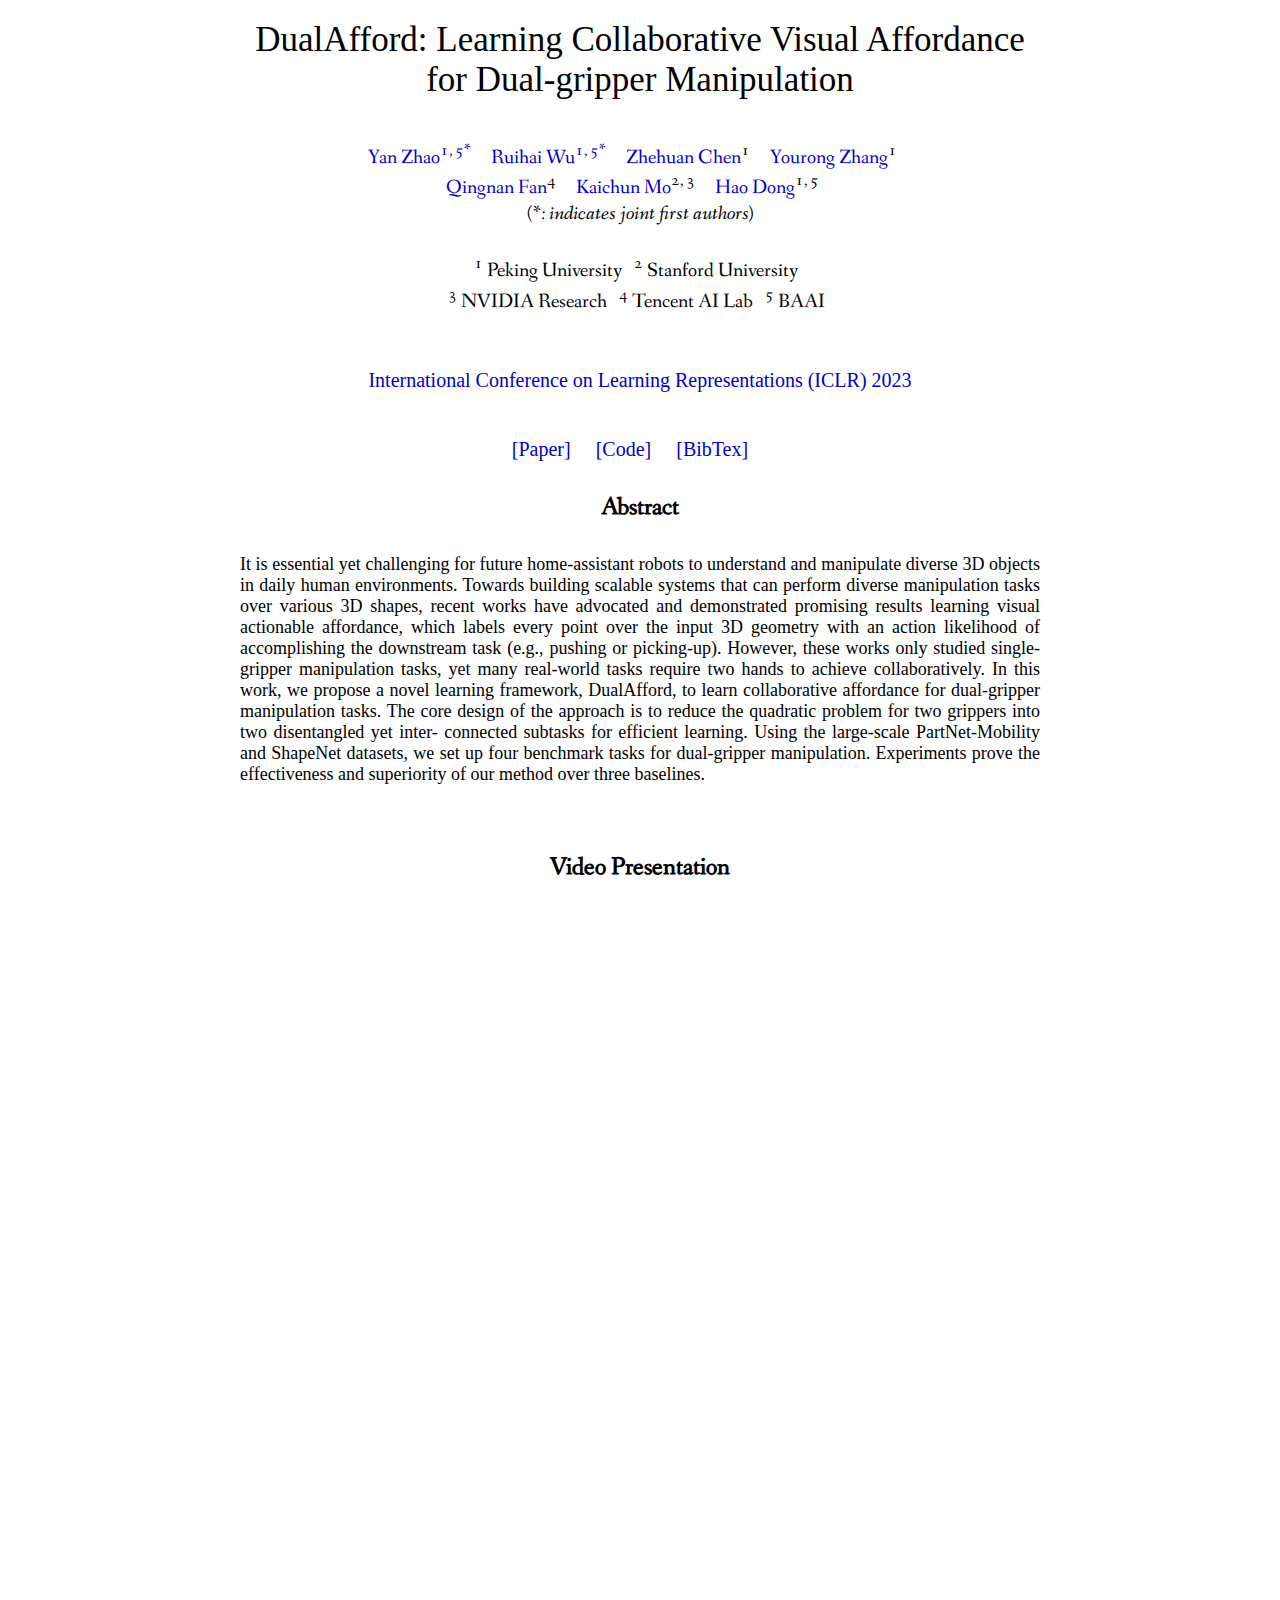
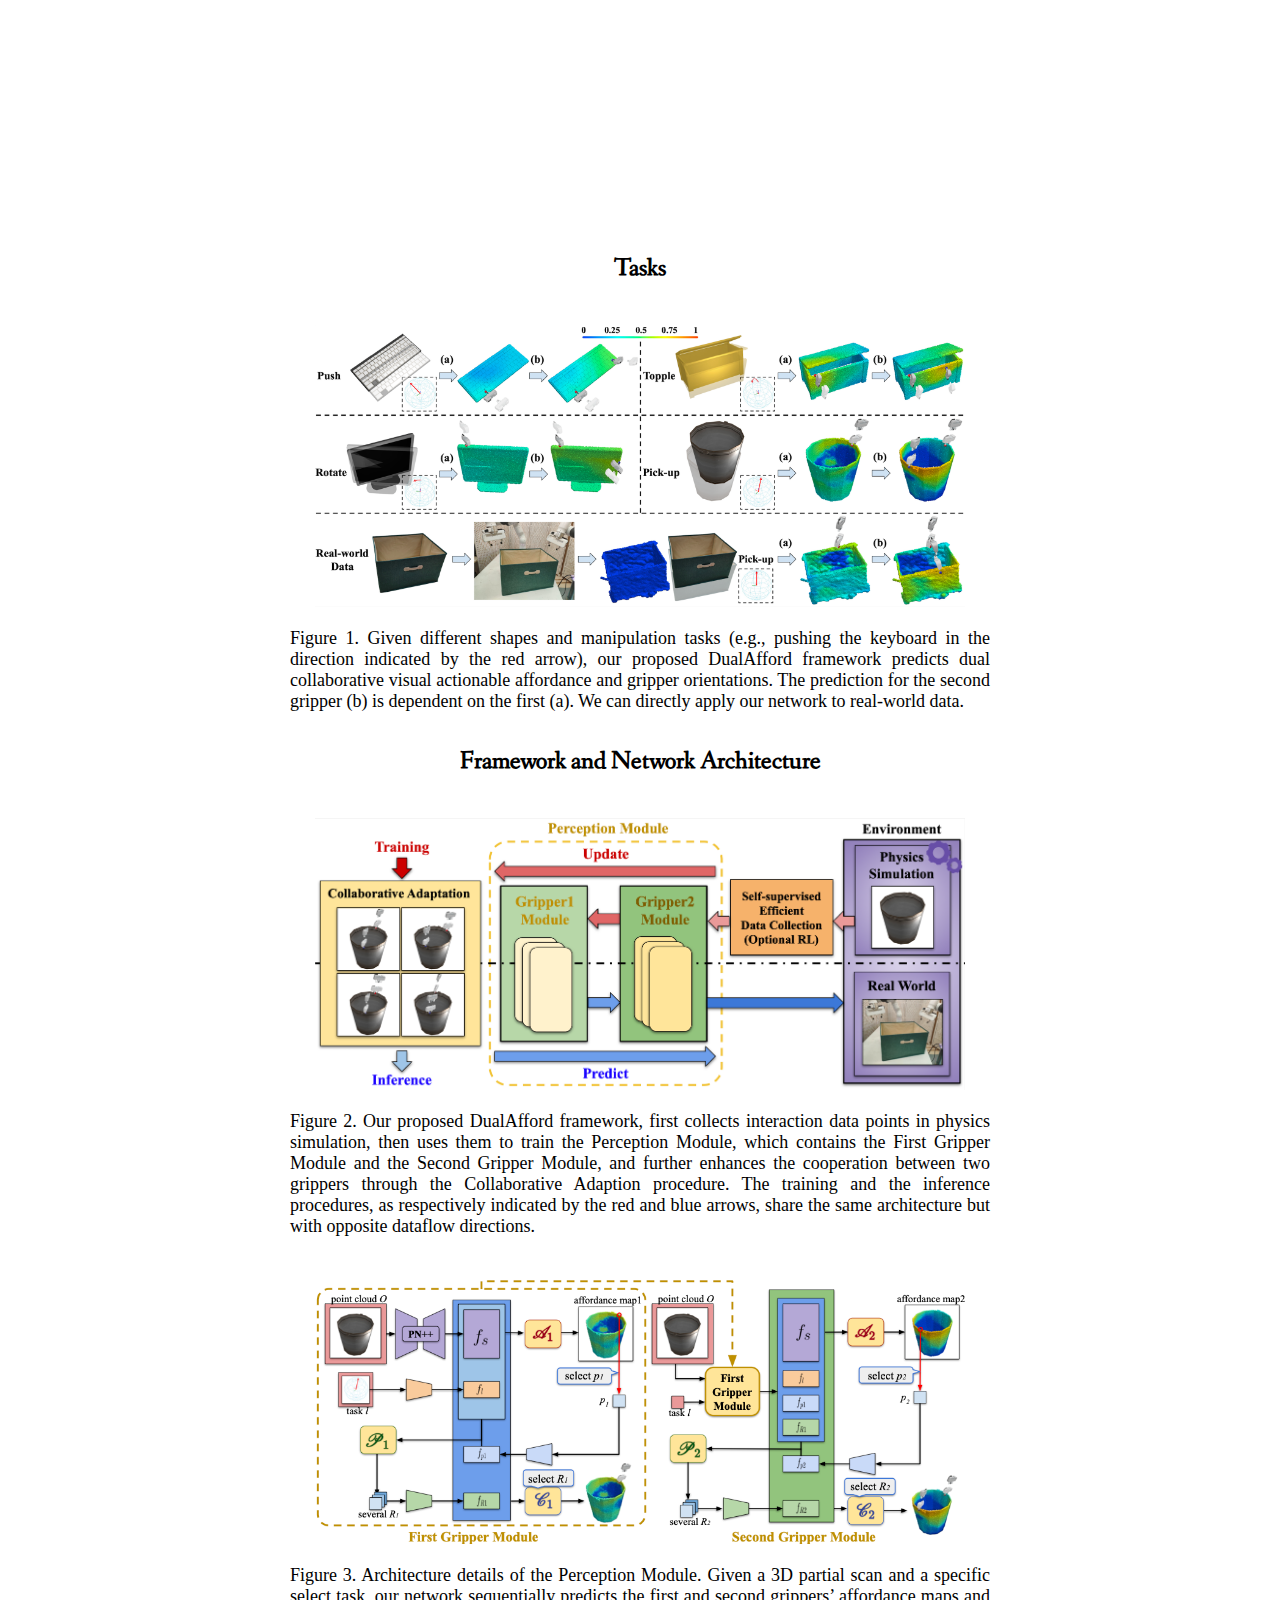
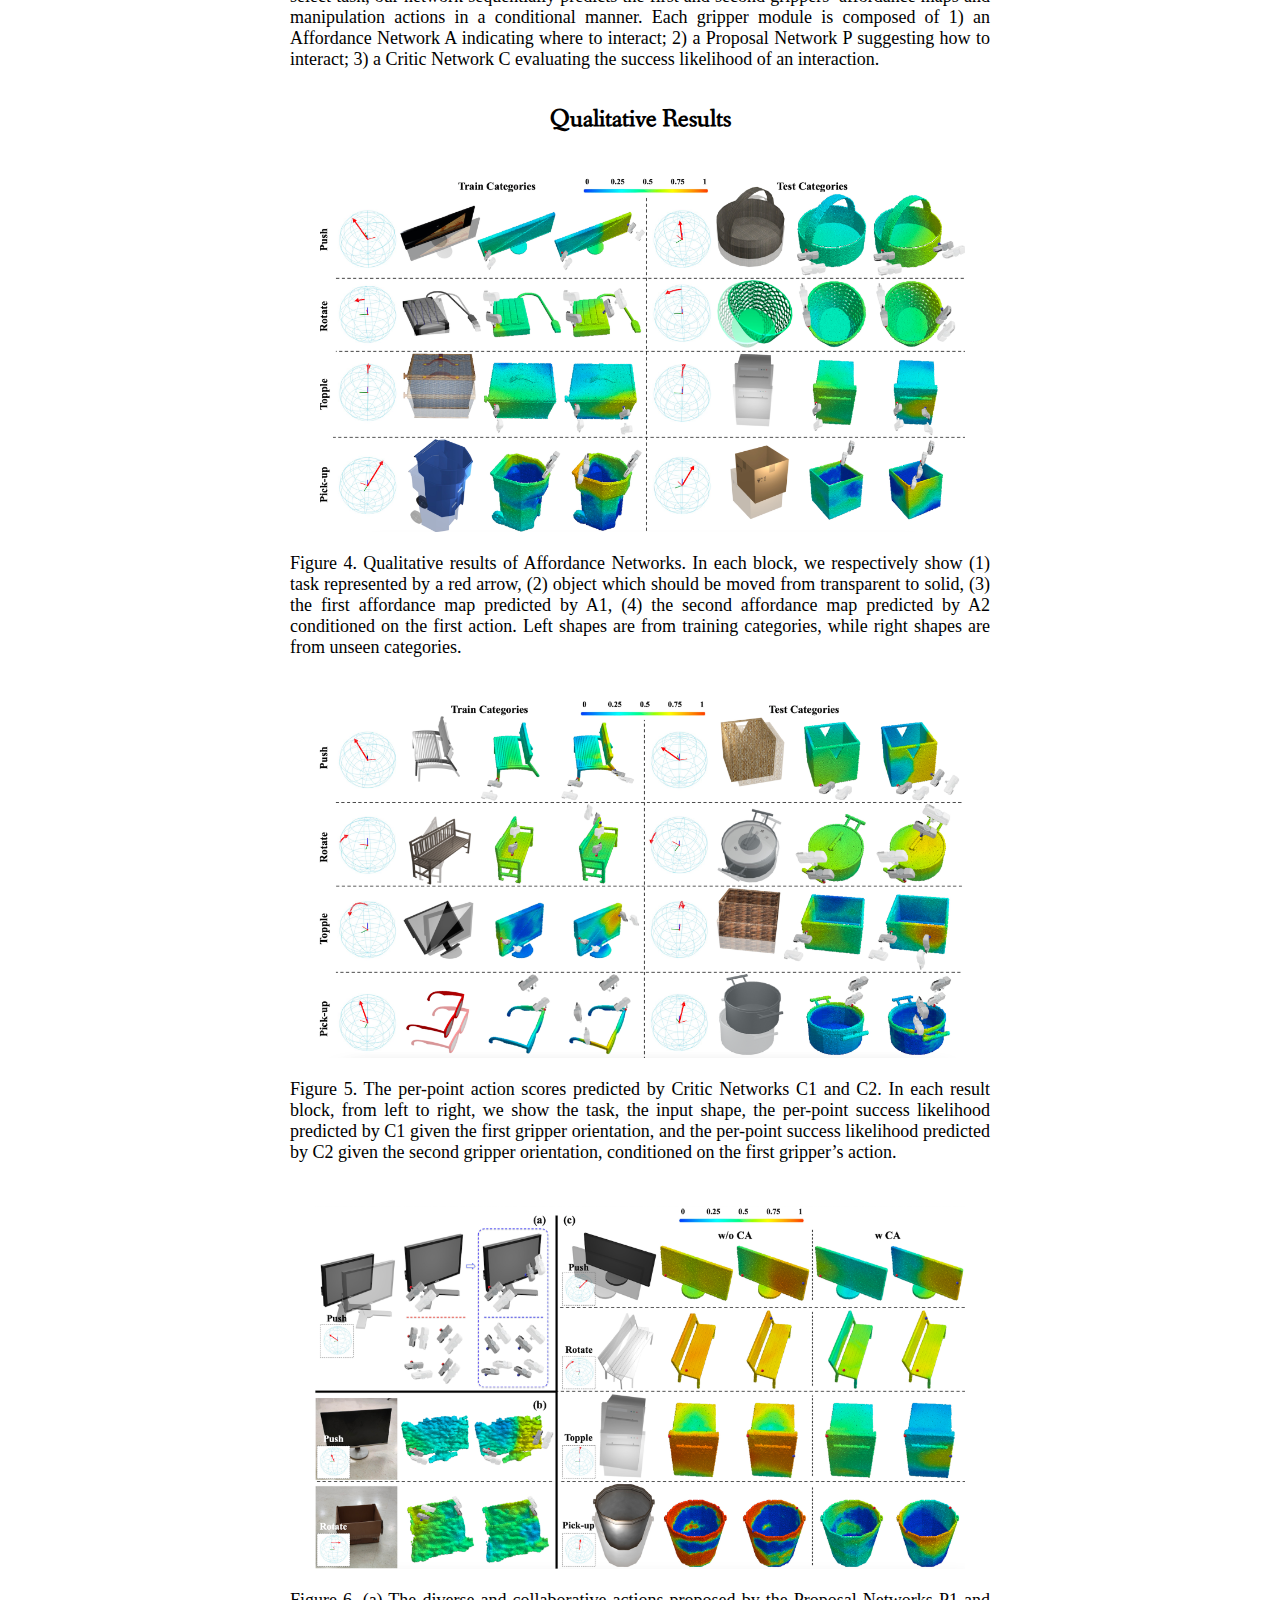
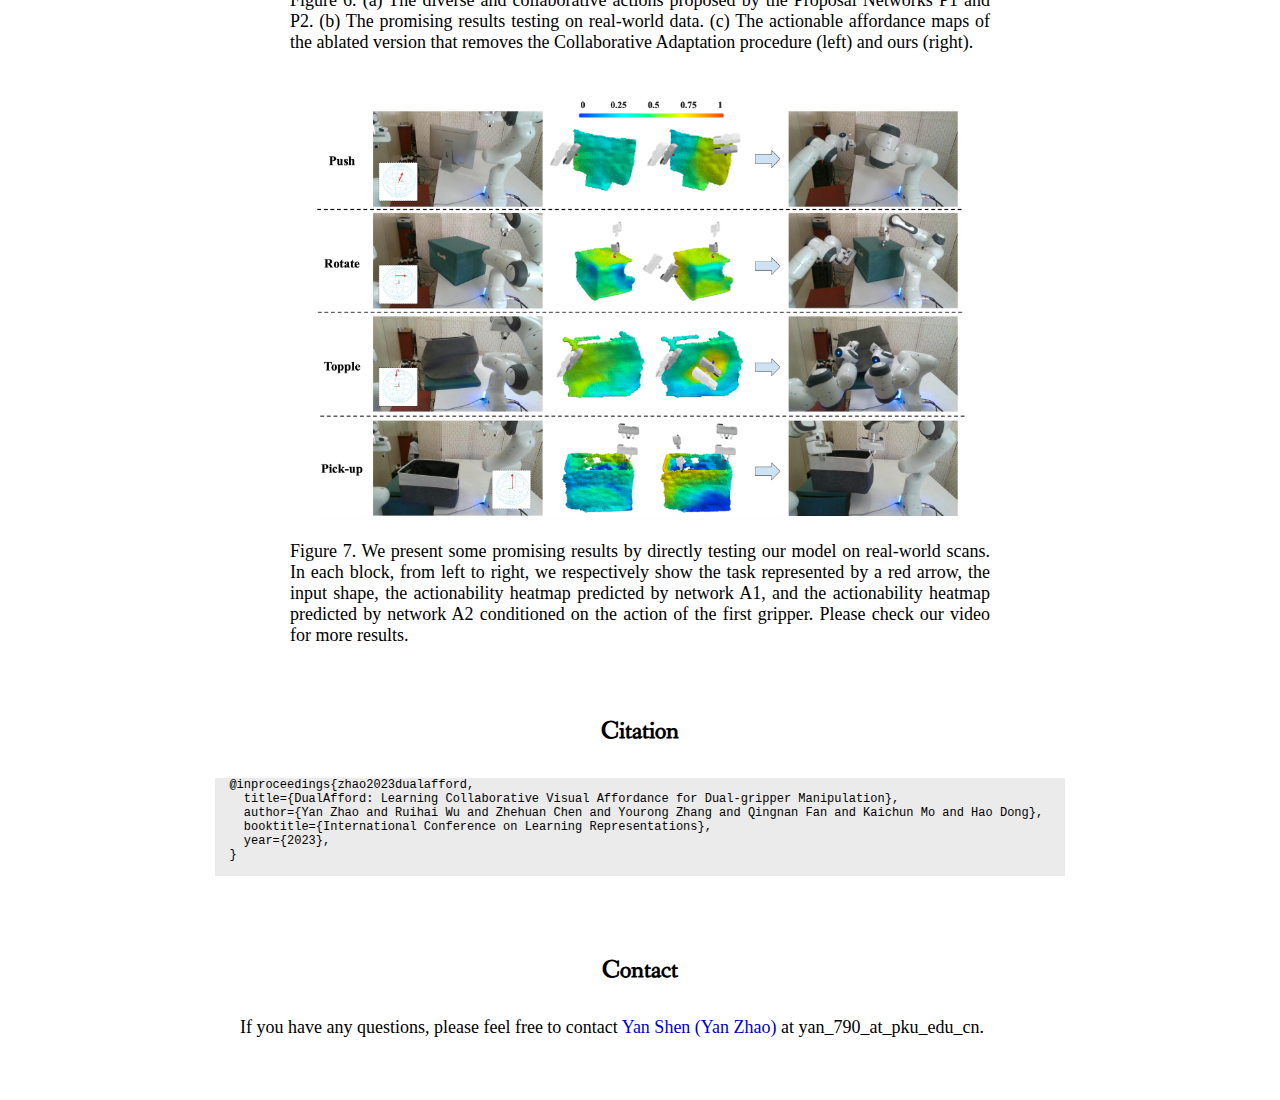
==== commit 01ccec3f: "Update index.html" ====
--- a/index.html
+++ b/index.html
@@ -1,57 +1,61 @@
 <html>
 <head>
-<title>DualAfford: Learning Collaborative Visual Affordance for Dual-gripper Object Manipulation</title>
+<title>DualAfford: Learning Collaborative Visual Affordance for Dual-gripper Manipulation</title>
 <link rel="SHORTCUT ICON" href="favicon.ico"/>
-<link href='css/paperstyle.css' rel='stylesheet' type='text/css'>
+<link href='./css/paperstyle.css' rel='stylesheet' type='text/css'>
 </head>
 
 <body>
 
 <div class="pageTitle">
-    DualAfford: Learning Collaborative Visual Affordance <br> for Dual-gripper Object Manipulation
+    DualAfford: Learning Collaborative Visual Affordance <br> for Dual-gripper Manipulation
   <br>
   <br>
   <span class = "Authors">
-      <a href="https://sxy7147.github.io/" target="_blank">Yan Zhao<sup>1*</sup> &nbsp; &nbsp;
-      <a href="https://warshallrho.github.io/" target="_blank">Ruihai Wu<sup>1*</sup> &nbsp; &nbsp;
+      <a href="https://sxy7147.github.io/" target="_blank">Yan Zhao<sup>1, 5*</sup> &nbsp; &nbsp;
+      <a href="https://warshallrho.github.io/" target="_blank">Ruihai Wu<sup>1, 5*</sup> &nbsp; &nbsp;
       <a href="https://fqnchina.github.io/" target="_blank">Zhehuan Chen</a><sup>1</sup> &nbsp; &nbsp;
-      <a href="https://www.linkedin.com/in/yourong-zhang-2b1aab23a/" target="_blank">Yourong Zhang</a><sup>1</sup> &nbsp; &nbsp;
-      <a href="https://fqnchina.github.io/" target="_blank">Qingnan Fan</a><sup>3</sup> &nbsp; &nbsp;
-      <a href="https://www.cs.stanford.edu/~kaichun/" target="_blank">Kaichun Mo</a><sup>2</sup> &nbsp; &nbsp;
-      <a href="https://zsdonghao.github.io/" target="_blank">Hao Dong</a><sup>1</sup> &nbsp; &nbsp;<br>
+      <a href="https://www.linkedin.com/in/yourong-zhang-2b1aab23a/" target="_blank">Yourong Zhang</a><sup>1</sup> &nbsp; &nbsp; <br>
+      <a href="https://fqnchina.github.io/" target="_blank">Qingnan Fan</a><sup>4</sup> &nbsp; &nbsp;
+      <a href="https://www.cs.stanford.edu/~kaichun/" target="_blank">Kaichun Mo</a><sup>2, 3</sup> &nbsp; &nbsp;
+      <a href="https://zsdonghao.github.io/" target="_blank">Hao Dong</a><sup>1, 5</sup> &nbsp; &nbsp;<br>
       <i>(*: indicates joint first authors)</i><br><br>
-      <sup>1</sup><a href = "http://english.pku.edu.cn/" target="_blank"> Peking University </a> &nbsp; &nbsp;
-      <sup>2</sup><a href = "http://www.stanford.edu/" target="_blank"> Stanford University </a> &nbsp; &nbsp;
-      <sup>3</sup><a href = "https://ai.tencent.com/ailab/zh/index" target="_blank"> Tencent AI Lab </a> &nbsp; &nbsp;<br><br>
+      <sup>1</sup> Peking University </a> &nbsp; 
+      <sup>2</sup> Stanford University </a> &nbsp;<br>
+      <sup>3</sup> NVIDIA Research </a> &nbsp; 
+      <sup>4</sup> Tencent AI Lab </a> &nbsp; 
+      <sup>5</sup> BAAI </a> &nbsp;<br><br>
   </span>
   </div>
-<!-- <br>
-<div class = "material">
-        <a href="https://iclr.cc/Conferences/2022" target="_blank">International Conference on Learning Representations (ICLR) 2022</a>
-</div> -->
 <br>
 <div class = "material">
-        <a href="https://arxiv.org/pdf/2207.01971.pdf" target="_blank">[Paper]</a>
-        <a target="_blank">[Code]</a>
+        <a href="https://iclr.cc/Conferences/2023" target="_blank">International Conference on Learning Representations (ICLR) 2023</a>
+</div>
+<br>
+<br>
+<div class = "material">
+        <a href="https://arxiv.org/pdf/2207.01971.pdf" target="_blank">[Paper]</a> &nbsp; &nbsp;
+        <a href="https://github.com/sxy7147/DualAfford" target="_blank">[Code]</a> &nbsp; &nbsp;
         <!-- <a href="https://github.com/warshallrho/VAT-Mart" target="_blank">[Code]</a> -->
-        <a href="paper.bib" target="_blank">[BibTex]</a>
+        <a href="paper.bib" target="_blank">[BibTex]</a> &nbsp; &nbsp;
 </div>
 
 <div class = "abstractTitle">
   Abstract
-  </div>
-  <p class = "abstractText">
-    It is essential yet challenging for future home-assistant robots to understand and manipulate diverse 3D objects in daily human environments. Towards building scalable systems that can perform diverse manipulation tasks over various 3D shapes, recent works have advocated and demonstrated promising results learning visual actionable affordance, which labels every point over the input 3D geometry with an action likelihood of accomplishing the downstream task (e.g., pushing or picking-up). However, these works only studied single-gripper manipulation tasks, yet many real-world tasks require two hands to achieve collaboratively. In this work, we propose a novel learning framework, DualAfford, to learn collaborative affordance for dual-gripper manipulation tasks. The core design of the approach is to reduce the quadratic problem for two grippers into two disentangled yet inter- connected subtasks for efficient learning. Using the large-scale PartNet-Mobility and ShapeNet datasets, we set up four benchmark tasks for dual-gripper manipula- tion. Experiments prove the effectiveness and superiority of our method over three baselines.
+</div>
+<p class = "abstractText">
+    It is essential yet challenging for future home-assistant robots to understand and manipulate diverse 3D objects in daily human environments. Towards building scalable systems that can perform diverse manipulation tasks over various 3D shapes, recent works have advocated and demonstrated promising results learning visual actionable affordance, which labels every point over the input 3D geometry with an action likelihood of accomplishing the downstream task (e.g., pushing or picking-up). However, these works only studied single-gripper manipulation tasks, yet many real-world tasks require two hands to achieve collaboratively. In this work, we propose a novel learning framework, DualAfford, to learn collaborative affordance for dual-gripper manipulation tasks. The core design of the approach is to reduce the quadratic problem for two grippers into two disentangled yet inter- connected subtasks for efficient learning. Using the large-scale PartNet-Mobility and ShapeNet datasets, we set up four benchmark tasks for dual-gripper manipulation. Experiments prove the effectiveness and superiority of our method over three baselines.
 </p>
 
+<br>
 <div class="abstractTitle">
     Video Presentation
 </div>
-
+<br>
 <center>
-    <iframe width="660" height="415" src="https://www.youtube.com/embed/HjhsLKf1eQY" title="YouTube video player" frameborder="0" allow="accelerometer; autoplay; clipboard-write; encrypted-media; gyroscope; picture-in-picture" allowfullscreen></iframe>
+    <iframe width="660" height="415" src="https://www.youtube.com/embed/3NsnIIrgv0w" title="YouTube video player" frameborder="0" allow="accelerometer; autoplay; clipboard-write; encrypted-media; gyroscope; picture-in-picture" allowfullscreen></iframe>
     <br><br><br>
-    <iframe width="660" height="415" src="//player.bilibili.com/player.html?aid=723560870&bvid=BV1gS4y1y7hD&cid=494463403&page=1" scrolling="no" border="0" frameborder="no" framespacing="0" allowfullscreen="true"> </iframe>
+    <iframe width="660" height="415" src="//player.bilibili.com/player.html?aid=258222312&bvid=BV1Ua411D7Sa&cid=974991223&page=1" scrolling="no" border="0" frameborder="no" framespacing="0" allowfullscreen="true"> </iframe>
 </center>
 
 <br>
@@ -63,8 +67,11 @@
 </div>
   <img class="bannerImage" src="./images/teaser.png" ,="" width="800"><br>
   <table width="800" align="center"><tbody><tr><td><p class="figureTitleText">
-        Figure1: 
-    Givendifferentshapesandmanipulationtasks(e.g.,pushingthekeyboardinthedirection indicated by the red arrow), our proposed DualAfford framework predicts dual collaborative visual actionable a6→ffcloiprtod3a.4,n2.c21e and gripper orientations. The prediction for the second gripper (b) is dependent on the first (a). We can directly apply our network to real-world data.
+        Figure 1.
+        Given different shapes and manipulation tasks (e.g., pushing the keyboard in the direction indicated by the red arrow), 
+        our proposed DualAfford framework predicts dual collaborative visual actionable affordance and gripper orientations. 
+        The prediction for the second gripper (b) is dependent on the first (a). 
+        We can directly apply our network to real-world data.
   </p></td></tr></tbody></table>
 
 <div class="abstractTitle">
@@ -75,10 +82,15 @@
         Figure 2.
         Our proposed DualAfford framework, first collects interaction data points in physics simulation, then uses them to train the Perception Module, which contains the First Gripper Module and the Second Gripper Module, and further enhances the cooperation between two grippers through the Collaborative Adaption procedure. The training and the inference procedures, as respectively indicated by the red and blue arrows, share the same architecture but with opposite dataflow directions.
   </p></td></tr></tbody></table>
-  <img class="bannerImage" src="./images/dual_gripper_teaser.png" ,="" width="800"><br>
+  <img class="bannerImage" src="./images/dual_gripper_teaser_ICLR.png" ,="" width="800"><br>
   <table width="800" align="center"><tbody><tr><td><p class="figureTitleText">
         Figure 3.
-        Architecture details of the Perception Module. Given a 3D partial scan and a specific task, our network sequentially predicts the first and second grippers' visual affordance and manipulation actions in a conditional manner. Each gripper module is composed of 1) an actionability prediction module A indicating where to interact; 2) an action proposal module P suggesting how to interact; 3) an action scoring module C evaluating the success likelihood of an interaction.
+        Architecture details of the Perception Module. Given a 3D partial scan and a specific select task, 
+        our network sequentially predicts the first and second grippers’ affordance maps and manipulation actions in a conditional manner. 
+        Each gripper module is composed of 
+        1) an Affordance Network A indicating where to interact; 
+        2) a Proposal Network P suggesting how to interact; 
+        3) a Critic Network C evaluating the success likelihood of an interaction.
   </p></td></tr></tbody></table>
 
   
@@ -88,36 +100,44 @@
   <img class="bannerImage" src="./images/aff.png" ,="" width="800"><br>
   <table width="800" align="center"><tbody><tr><td><p class="figureTitleText">
         Figure 4.
-        Qualitative results of the Actionability Prediction networks A1 and A2. In each block, from left to right, we respectively show the task represented by a red arrow, the object which needs to be moved from transparent to solid, the actionability heatmap predicted by network A1, and the actionability heatmap predicted by network A2 conditioned on the action of the first gripper. Shapes on the left are from training categories, while those on the right are from novel unseen categories.
+        Qualitative results of Affordance Networks. In each block, we respectively show 
+        (1) task represented by a red arrow, 
+        (2) object which should be moved from transparent to solid, 
+        (3) the first affordance map predicted by A1, 
+        (4) the second affordance map predicted by A2 conditioned on the first action. 
+        Left shapes are from training categories, while right shapes are from unseen categories.
+
   </p></td></tr></tbody></table>
   <img class="bannerImage" src="./images/critic.png" ,="" width="800"><br>
   <table width="800" align="center"><tbody><tr><td><p class="figureTitleText">
         Figure 5.
-        The per-point action scores predicted by our Action Scoring networks C1 and C2. In each result block, from left to right, we show the task, the input shape, the per-point success likelihood predicted by C1 given the first gripper orientation, and the per-point success likelihood predicted by C2 given the second gripper orientation, conditioned on the first gripper's action.
+        The per-point action scores predicted by Critic Networks C1 and C2.
+        In each result block, from left to right, we show the task, the input shape, 
+        the per-point success likelihood predicted by C1 given the first gripper orientation, 
+        and the per-point success likelihood predicted by C2 given the second gripper orientation, conditioned on the first gripper’s action.
+
   </p></td></tr></tbody></table>
   <img class="bannerImage" src="./images/ablation.png" ,="" width="800"><br>
   <table width="800" align="center"><tbody><tr><td><p class="figureTitleText">
         Figure 6.
-        (a) The diverse and collaborative actions proposed by the Action Proposal networks P1 and P2. (b) The promising results testing on real-world data. (c) The actionable affordance maps of the ablated version that removes the Collaborative Adaptation procedure (left) and ours (right).
+        (a) The diverse and collaborative actions proposed by the Proposal Networks P1 and P2. 
+        (b) The promising results testing on real-world data. 
+        (c) The actionable affordance maps of the ablated version that removes the Collaborative Adaptation procedure (left) and ours (right).
   </p></td></tr></tbody></table>
   <img class="bannerImage" src="./images/real.png" ,="" width="800"><br>
   <table width="800" align="center"><tbody><tr><td><p class="figureTitleText">
         Figure 7.
-        We present some promising results by directly testing our model on real-world scans. In each block, from left to right, we respectively show the task represented by a red arrow, the input shape, the actionability heatmap predicted by network A1, and the actionability heatmap predicted by network A2 conditioned on the action of the first gripper. Please check our video for more results.
+        We present some promising results by directly testing our model on real-world scans. 
+        In each block, from left to right, we respectively show the task represented by a red arrow, the input shape, 
+        the actionability heatmap predicted by network A1, 
+        and the actionability heatmap predicted by network A2 conditioned on the action of the first gripper. 
+        Please check our video for more results.
   </p></td></tr></tbody></table>
 
 
-<!--   <!-- <div class="abstractTitle">
-  Acknowledgements
-  </div>
-  <p class="abstractText">
-      National Natural Science Foundation of China —Youth Science Fund (No.62006006): Learning Visual Prediction of Interactive Physical Scenes using Unlabelled Videos.
-Leonidas and Kaichun are supported by a grant from the Toyota Research Institute University 2.0 program, NSF grant IIS-1763268, and a Vannevar Bush faculty fellowship.
+<!-- <p></p>  -->
 
-      We would like to thank <a href="https://www.linkedin.com/in/yourong-zhang-2b1aab23a/" target="_blank">Yourong Zhang</a> for setting up ROS environment and helping in real robot experiments, <a href="https://github.com/KurtHorizon" target="_blank">Jiaqi Ke</a> for designing and doing heuristic experiments. -->
-</p> -->
 
-          
 
 <br>
 <br>
@@ -153,7 +173,11 @@
   If you have any questions, please feel free to contact <a href="https://sxy7147.github.io/" target="_blank">Yan Shen (Yan Zhao)</a> at yan_790_at_pku_edu_cn.
 </p>
 
+    
 
-<p></p> 
+
+<br>
+<br>
+
 
 </body></html>
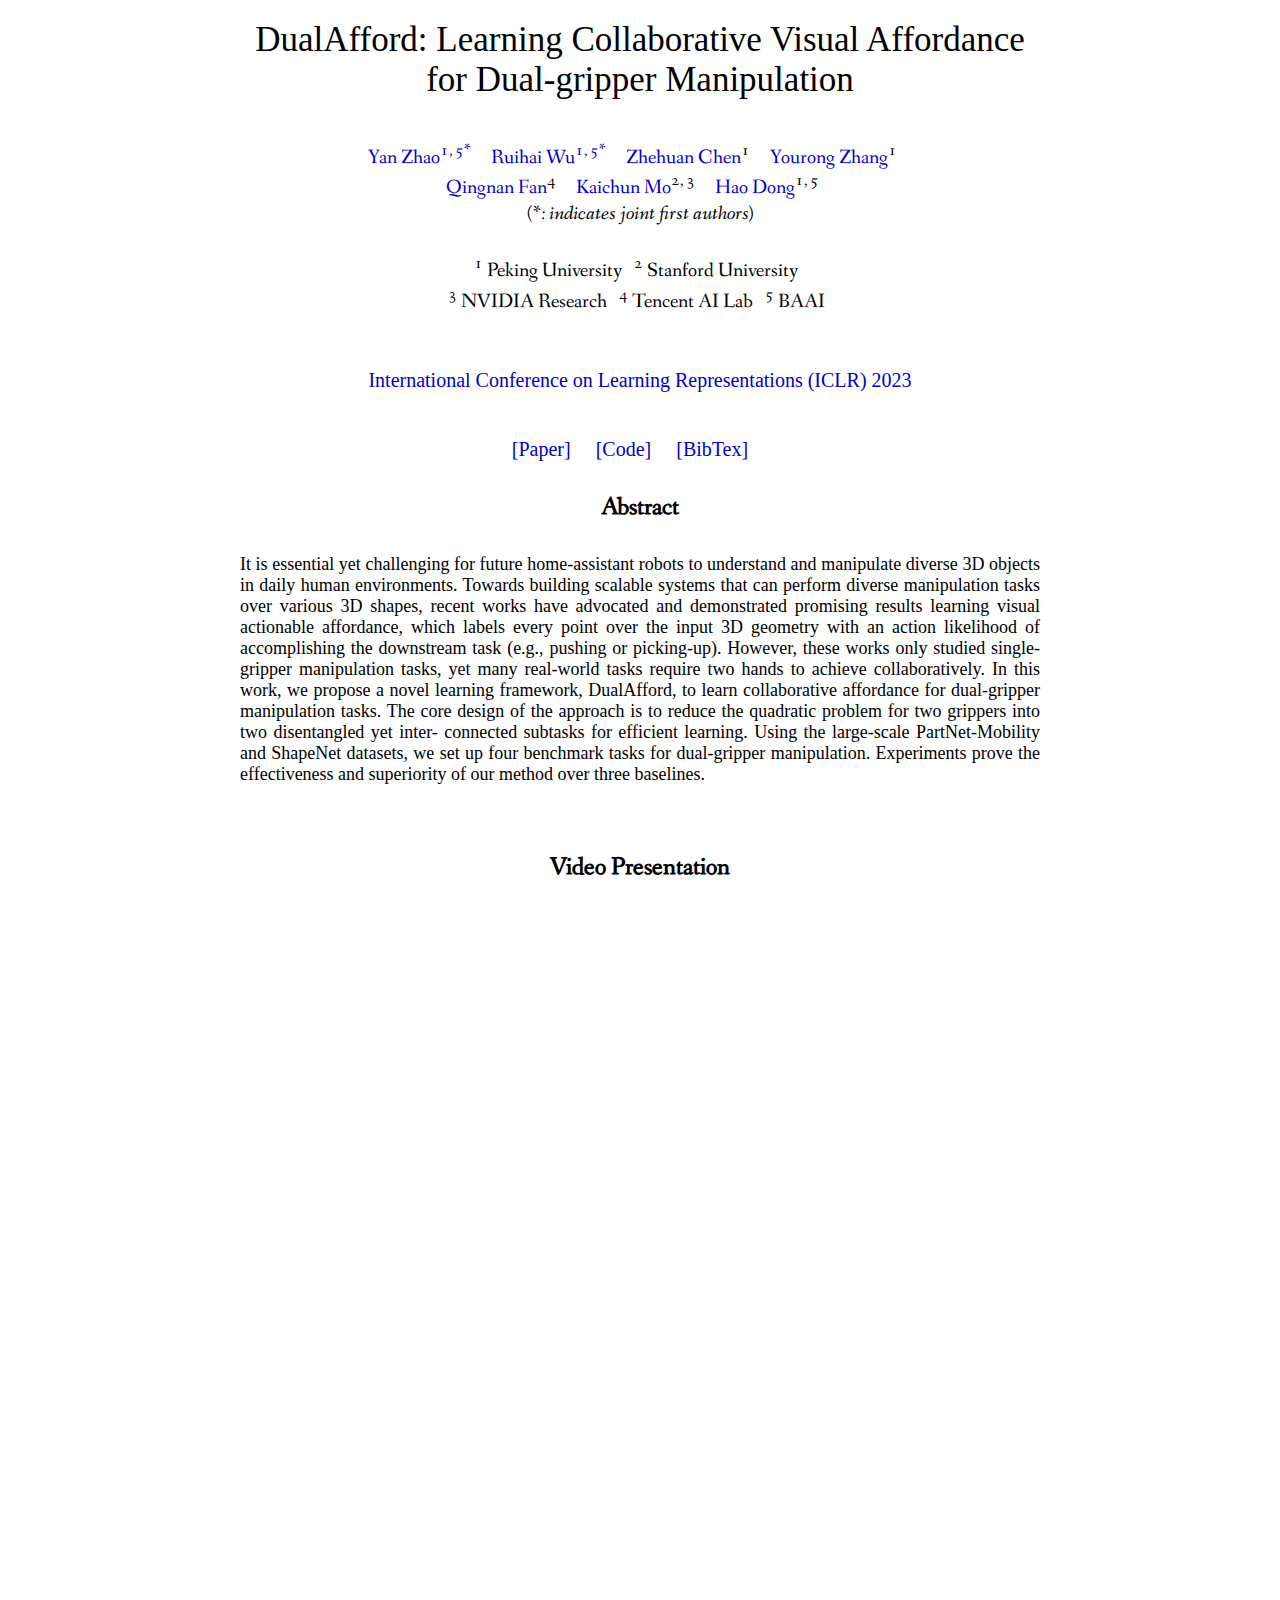
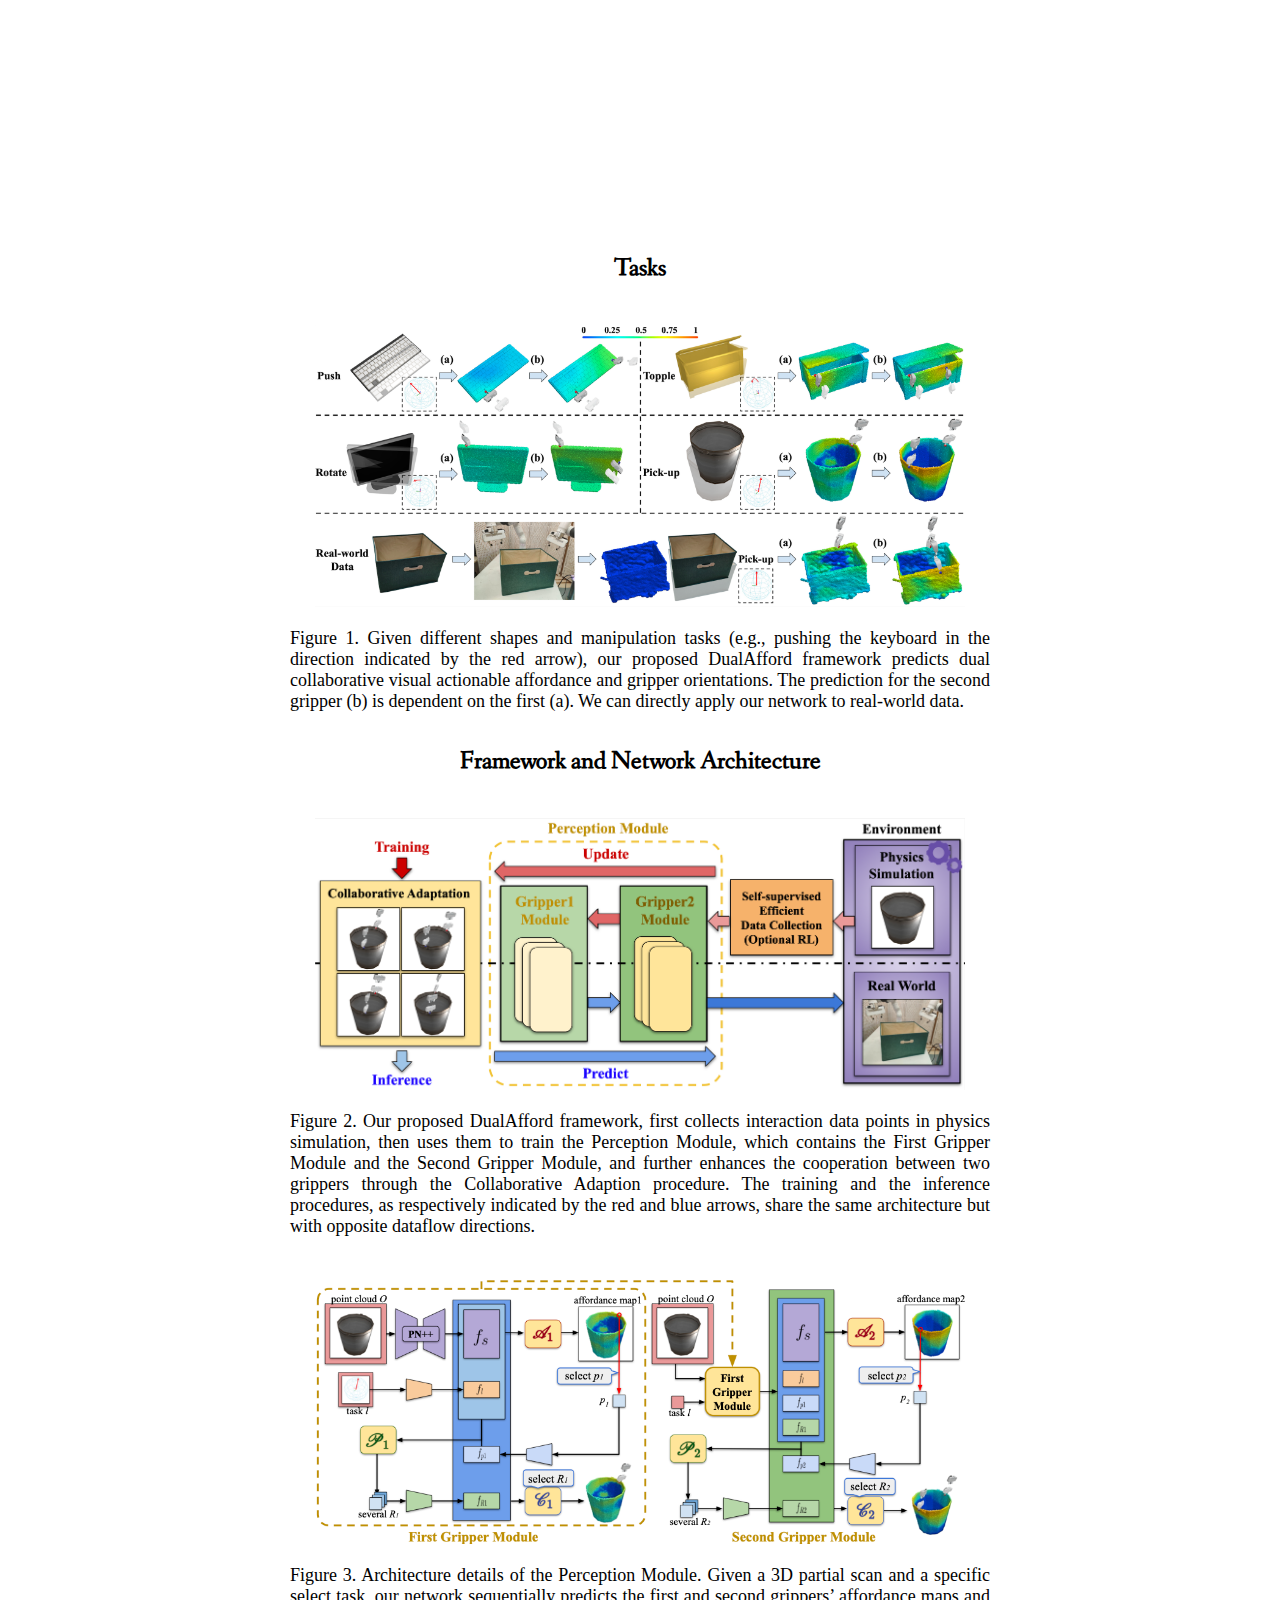
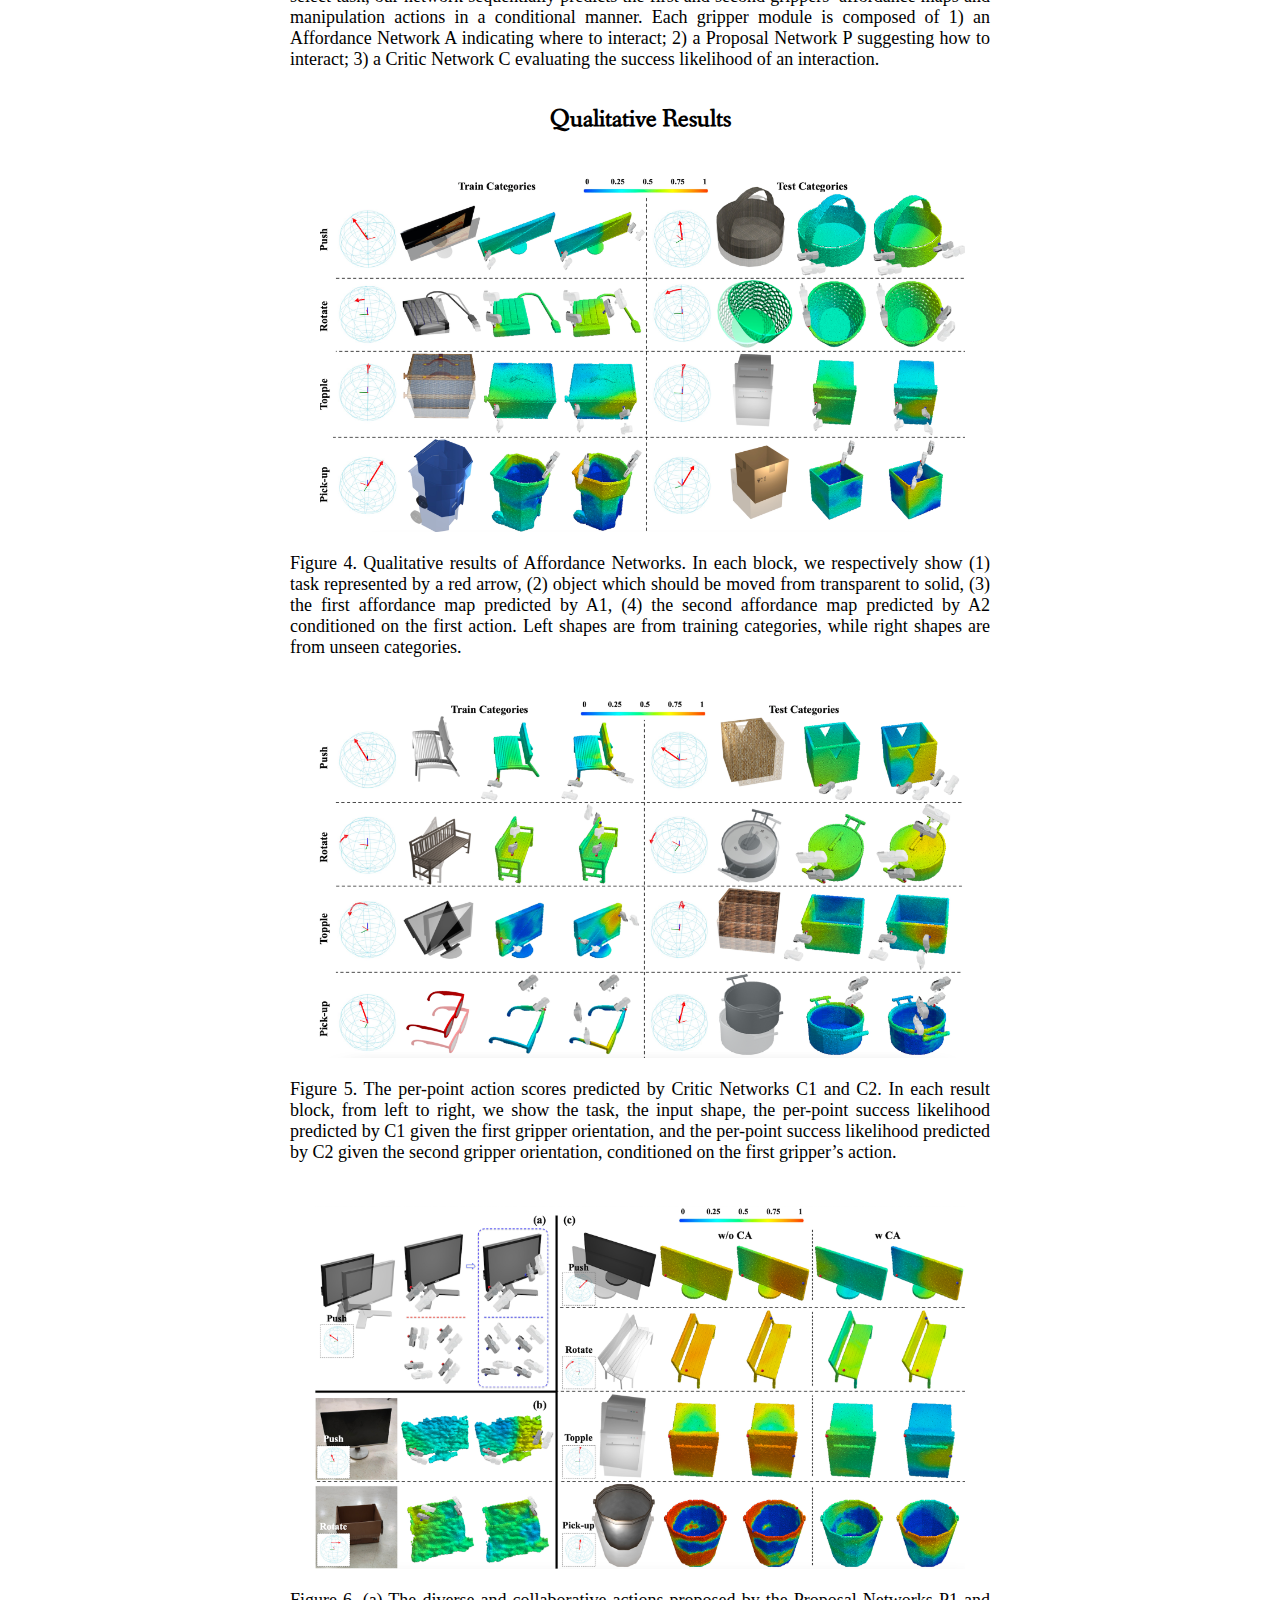
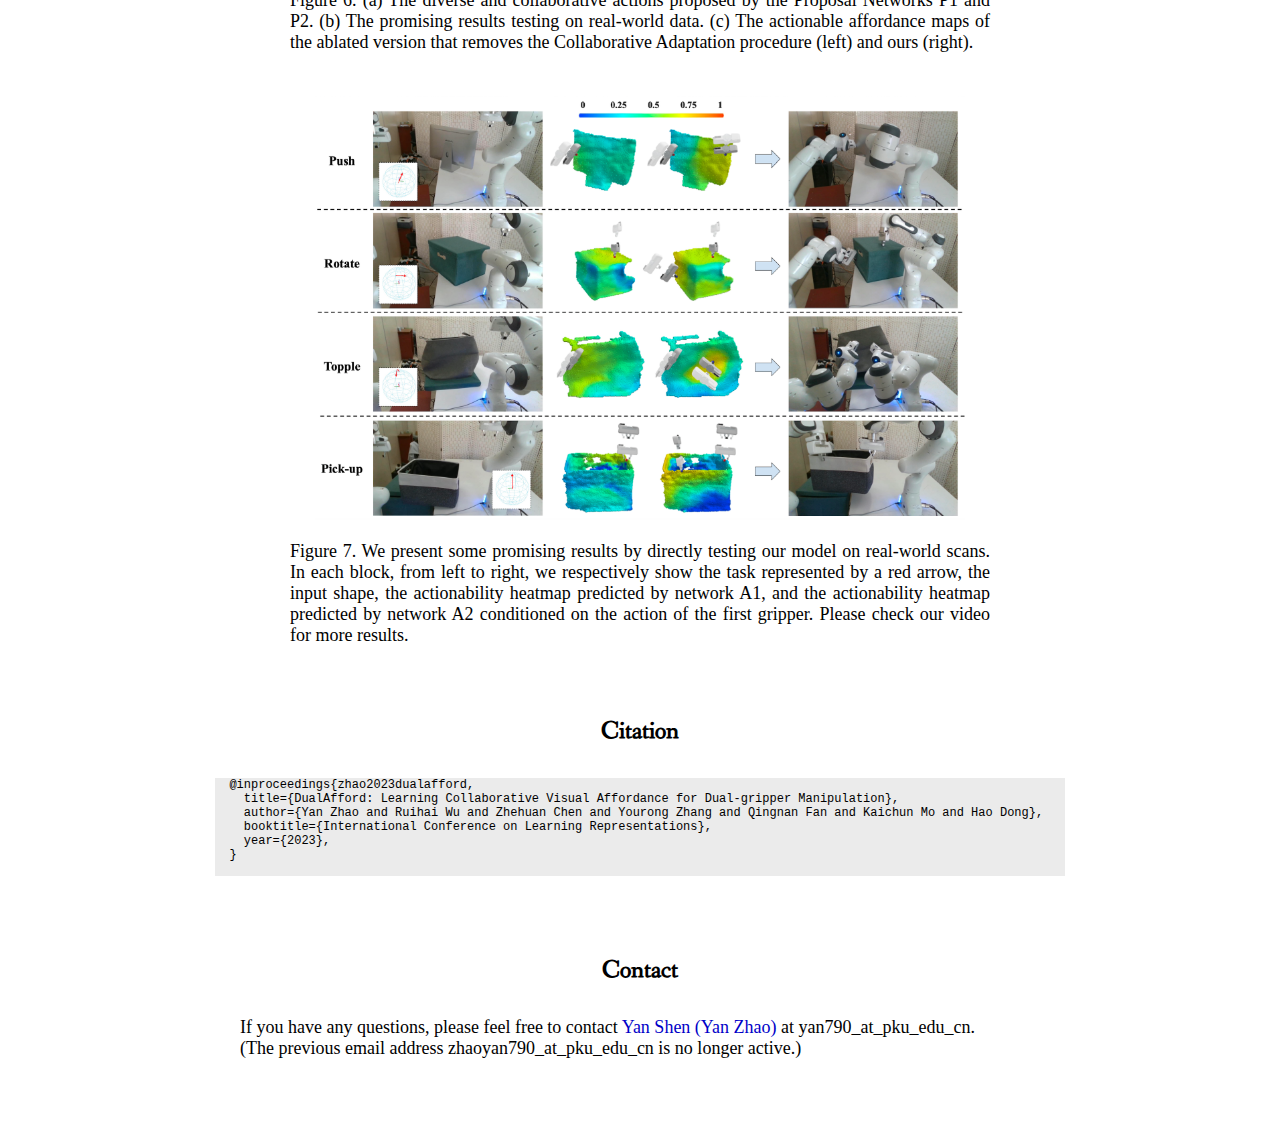
==== commit 95a486e6: "Update index.html" ====
--- a/index.html
+++ b/index.html
@@ -170,7 +170,8 @@
   Contact
 </div>
 <p class = "abstractText">
-  If you have any questions, please feel free to contact <a href="https://sxy7147.github.io/" target="_blank">Yan Shen (Yan Zhao)</a> at yan_790_at_pku_edu_cn.
+  If you have any questions, please feel free to contact <a href="https://sxy7147.github.io/" target="_blank">Yan Shen (Yan Zhao)</a> at yan790_at_pku_edu_cn. <br>
+    (The previous email address zhaoyan790_at_pku_edu_cn is no longer active.)
 </p>
 
     
